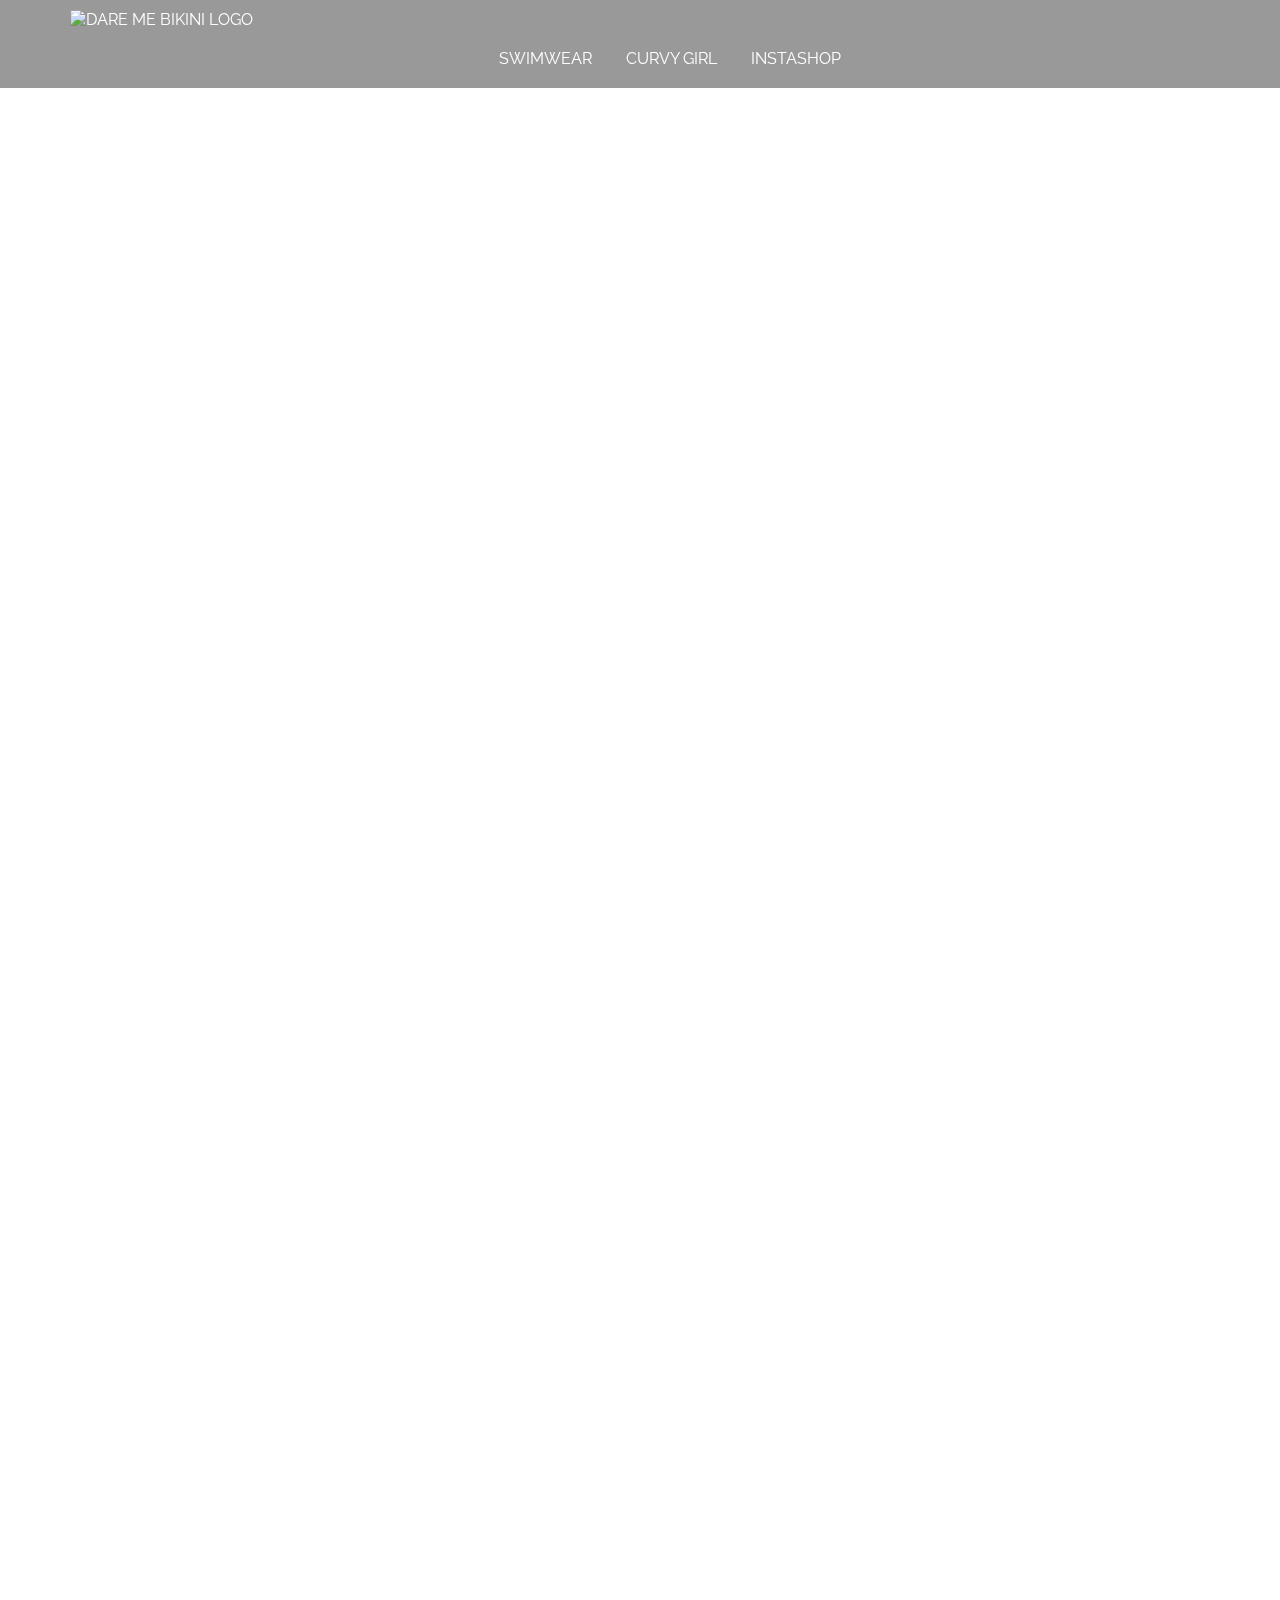
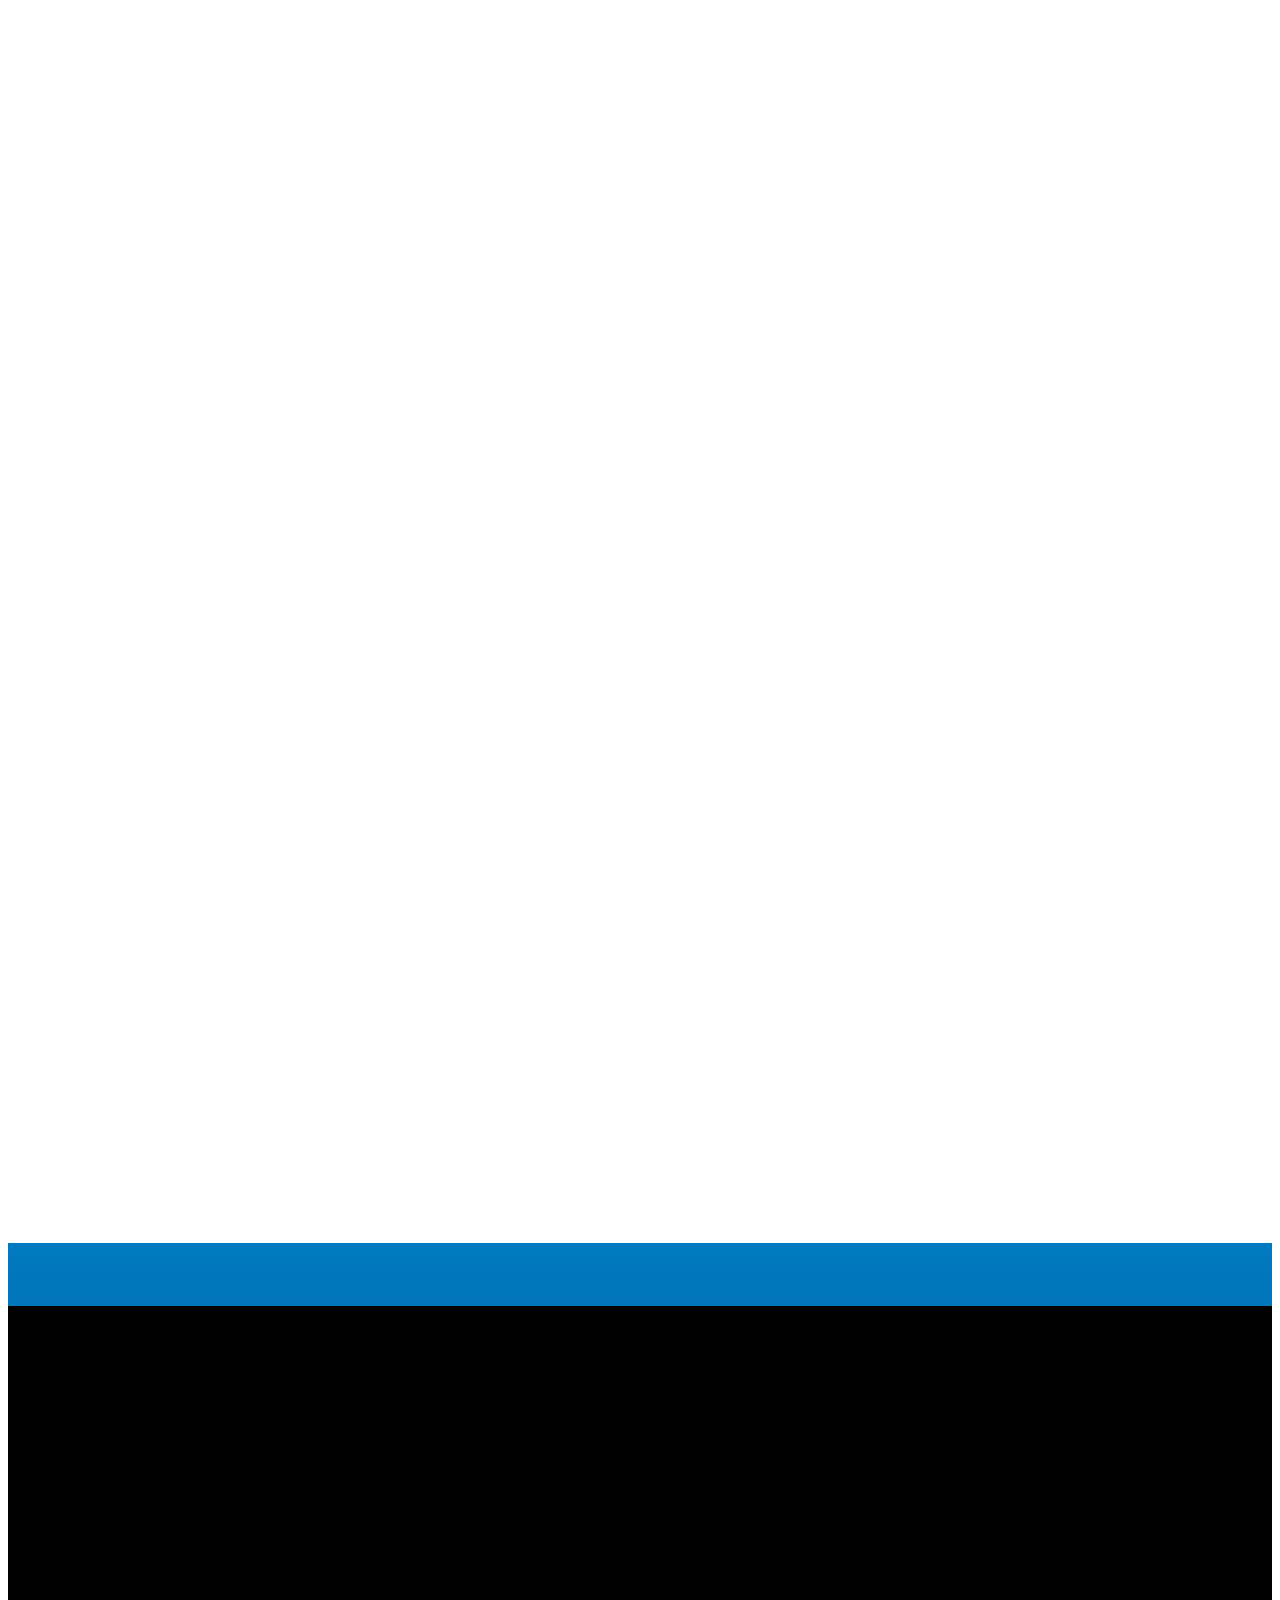
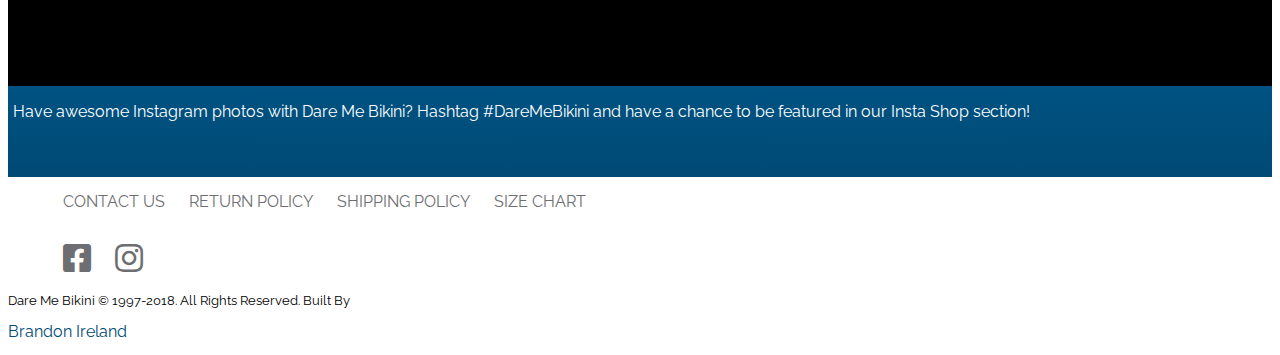
==== index.html @ 08efe402 "First commit, Dare Me Bikini front page" ====
<!DOCTYPE html>
<html lang="en">

<head>
    <link rel="apple-touch-icon" sizes="180x180" href="assets/logos/favicon/apple-touch-icon.png">
    <link rel="icon" type="image/png" sizes="32x32" href="assets/logos/favicon/favicon-32x32.png">
    <link rel="icon" type="image/png" sizes="16x16" href="assets/logos/favicon/favicon-16x16.png">
    <link rel="manifest" href="assets/logos/favicon/site.webmanifest">
    <link rel="mask-icon" href="assets/logos/favicon/safari-pinned-tab.svg" color="#b9cdea">
    <meta charset="utf-8">
    <meta name="viewport" content="width=device-width, initial-scale=1, shrink-to-fit=no" />
    <meta name="msapplication-TileColor" content="#da532c" />
    <meta name="theme-color" content="#b9cdea" />
    <meta name="description" content="Custom made Swimwear and Accessories from Dare Me Bikini" />
    <meta name="keywords" content="DareMeBikini" />
    <title> Dare Me Bikini | Custom Swimwear and Accessories</title>

    <link rel="stylesheet" type="text/css" href="resources/css/styles.css">
    <link rel="stylesheet" type="text/css" href="vendors/css/swiper.min.css">
    <link rel="stylesheet" type="text/css" href="vendors/css/animate.css">
    <link rel="stylesheet" type="text/css" href="vendors/css/bootstrap.min.css">
    <link href='https://fonts.googleapis.com/css?family=Raleway:500,400,300,200,100' rel='stylesheet' type='text/css'>
    <link href="https://use.fontawesome.com/releases/v5.0.8/css/all.css" rel="stylesheet">

</head>

<body>
    <div class="container-fluid">
        <nav id="#navBar" class="topnav overlay">
            <div class="justify-content-center">
                <div id="mobile-nav-icon" onclick="mobileNav()" class="fpm">
                    <span></span>
                    <span></span>
                    <span></span>
                    <span></span>
                </div>
                <div class="row justify-content-center">
                    <a href="index.html"><img src="assets/logos/headerlongwhite1.png" class="img-fluid img-main" alt="Dare Me Bikini Logo"></a>
                   <a href="index.html"><img src="assets/logos/headerwhite.png" class="logo-mini" alt="Dare Me Bikini Logo Square"></a>
                </div>
                <div class="row">
                    <ul class="main-nav">
                        <!-- <li>
                            <a href="exclusives.html">Exclusives</a>
                        </li> -->
                        <li>
                            <a href="shop.html">Swimwear</a>
                        </li>
                        <li>
                            <a href="curvy-girl.html">Curvy Girl</a>
                        </li>
                        <li>
                            <a href="insta-shop.html">InstaShop</a>
                        </li>
                        <!-- <li>
                            <a href="on-sale.html">On Sale</a>
                        </li>
                        <li>
                            <a href="press.html">Press</a>
                        </li> -->
                    </ul>
                </div>
            </div>
            <div id="mySidenav" class="fps sidenav">
                <a href="exclusives.html">Exclusives</a>
                <a href="shop.html">Swimwear</a>
                <a href="curvy-girl.html">Curvy Girl</a>
                <a href="instashop.html">InstaShop</a>
                <a href="sale.html">On Sale</a>
                <a href="press.html">Press</a>
            </div>
        </nav>
    </div>
    
    <div class="container-fluid">
        <div class="row">
            <div class="swiper-container">
                <div class="swiper-wrapper striper">
                    <a href="store/exclusives.html" class="swiper-slide bg-1 img-fluid"></a>
                    <a href="store/swimwear.html" class="swiper-slide bg-2 img-fluid"></a>
                    <a href="store/curvy-girl.html" class="swiper-slide bg-3 img-fluid"></a>
                    <a href="store/on-sale.html" class="swiper-slide bg-4 img-fluid"></a>
                    <a href="store/insta-shop.html" class="swiper-slide bg-5 img-fluid"></a>
                </div>
            </div>
            <div class="swiper-pagination"></div>
            <div class="swiper-button-next swiper-button-next1"></div>
            <div class="swiper-button-prev swiper-button-prev1"></div>
            <div class="text-center col-12 above js-fade fade-in is-paused">
                <img class="img-fluid" src="assets/img/coming-soon.png" alt="">
            </div>
        </div>
    </div>
     <div class="container-fluid mt-10 shop-section" style="height:90vh;">
        <div class="row h-100 align-items-center grid">
            <div class="col-12 above text-center">
              <a href="store/insta-shop.html">
                    <img id="animateShop" src="assets/img/newarrivalsbgdown.png" alt="New Arrivals section" class="img-fluid animatePhoto">
                </a>
            </div>
            <div class="col-12 col-md-6 above text-center pb-5 animatePhoto" id="animatePhoto1">
                <a href="">
                    <img src="assets/demoimg/ph1.JPG" alt="" class="img-fluid">
                </a>
                <a href="" class="arrivals-button">SHOP IT.</a>
            </div>
            <div class="col-12 col-md-6 above text-center pb-5 animatePhoto" id="animatePhoto2">
                <a href="">
                        <img src="assets/demoimg/ph2.JPG" alt="" class="img-fluid">
                </a>
                <a href="" class="arrivals-button">SHOP IT.</a>
            </div>
        </div>
    </div>
    <div  class="container-fluid bg-5 striper1" style="height:100vh;">
    </div>
    <div class="insta-shop">
        <div class="container-fluid mt-5 pt-4">
            <div class="row justify-content-center mb-5 mt-5">
                <a href="store/insta-shop.html">
                    <img id="animateShopLook" src="assets/img/shop-the-look.png" alt="Instagram-shop section" class="img-fluid animatePhoto">
                </a>

            </div>
        </div>
        <div>
            <div class="s2">
                <div class="swiper-wrapper clearfix">
                    <div class="carousel-slide swiper-slide insta-photo">
                        <a href="">
                            <img src="assets/demoimg/dm1.jpg" alt="" class="img-fluid">
                        </a>
                        <a href="" class="insta-button">SHOP IT.</a>
                    </div>
                    <div class="carousel-slide swiper-slide insta-photo">
                        <a href="">
                            <img src="assets/demoimg/dm2.jpg" alt="" class="img-fluid">
                        </a>
                        <a href="" class="insta-button">SHOP IT.</a>
                    </div>
                    <div class="carousel-slide swiper-slide insta-photo">
                        <a href="">
                            <img src="assets/demoimg/dm3.jpg" alt="" class="img-fluid">
                        </a>
                        <a href="" class="insta-button">SHOP IT.</a>
                    </div>
                    <div class="carousel-slide swiper-slide insta-photo">
                        <a href="">
                            <img src="assets/demoimg/dm4.jpg" alt="" class="img-fluid">
                        </a>
                        <a href="" class="insta-button">SHOP IT.</a>
                    </div>
                    <div class="carousel-slide swiper-slide insta-photo">
                        <a href="">
                            <img src="assets/demoimg/dm5.jpg" alt="" class="img-fluid">
                        </a>
                        <a href="" class="insta-button">SHOP IT.</a>
                    </div>
                    <div class="carousel-slide swiper-slide insta-photo">
                        <a href="">
                            <img src="assets/demoimg/dm6.jpg" alt="" class="img-fluid">
                        </a>
                        <a href="" class="insta-button" id="">SHOP IT.</a>
                    </div>
                    <div class="carousel-slide swiper-slide insta-photo">
                        <a href="">
                            <img src="assets/demoimg/dm7.jpg" alt="" class="img-fluid">
                        </a>
                        <a href="" class="insta-button" id="">SHOP IT.</a>
                    </div>
                    <div class="carousel-slide swiper-slide insta-photo">
                        <a href="">
                            <img src="assets/demoimg/dm8.jpg" alt="" class="img-fluid">
                        </a>
                        <a href="" class="insta-button" id="">SHOP IT.</a>
                    </div>
                    <div class="carousel-slide swiper-slide insta-photo">
                        <a href="">
                            <img src="assets/demoimg/dm9.jpg" alt="" class="img-fluid">
                        </a>
                        <a href="" class="insta-button" id="">SHOP IT.</a>
                    </div>
                    <div class="carousel-slide swiper-slide insta-photo">
                        <a href="">
                            <img src="assets/demoimg/dm10.jpg" alt="" class="img-fluid">
                        </a>
                        <a href="" class="insta-button" id="">SHOP IT.</a>
                    </div>
                    <div class="carousel-slide swiper-slide insta-photo">
                        <a href="">
                            <img src="assets/demoimg/dm11.jpg" alt="" class="img-fluid">
                        </a>
                        <a href="" class="insta-button" id="">SHOP IT.</a>
                    </div>
                    <div class="carousel-slide swiper-slide insta-photo">
                        <a href="">
                            <img src="assets/demoimg/dm12.jpg" alt="" class="img-fluid">
                        </a>
                        <a href="" class="insta-button" id="">SHOP IT.</a>
                    </div>
                    <div class="carousel-slide swiper-slide insta-photo">
                        <a href="">
                            <img src="assets/demoimg/dm13.jpg" alt="" class="img-fluid">
                        </a>
                        <a href="" class="insta-button" id="">SHOP IT.</a>
                    </div>
                    <div class="carousel-slide swiper-slide insta-photo">
                        <a href="">
                            <img src="assets/demoimg/dm14.jpg" alt="" class="img-fluid">
                        </a>
                        <a href="" class="insta-button" id="">SHOP IT.</a>
                    </div>
                    <div class="carousel-slide swiper-slide insta-photo">
                        <a href="">
                            <img src="assets/demoimg/dm15.jpg" alt="" class="img-fluid">
                        </a>
                        <a href="" class="insta-button" id="">SHOP IT.</a>
                    </div>
                    <div class="carousel-slide swiper-slide insta-photo">
                        <a href="">
                            <img src="assets/demoimg/dm16.jpg" alt="" class="img-fluid">
                        </a>
                        <a href="" class="insta-button" id="">SHOP IT.</a>
                    </div>
                    <div class="carousel-slide swiper-slide insta-photo">
                        <a href="">
                            <img src="assets/demoimg/dm17.jpg" alt="" class="img-fluid">
                        </a>
                        <a href="" class="insta-button" id="">SHOP IT.</a>
                    </div>
                    <div class="carousel-slide swiper-slide insta-photo">
                        <a href="">
                            <img src="assets/demoimg/dm18.jpg" alt="" class="img-fluid">
                        </a>
                        <a href="" class="insta-button" id="">SHOP IT.</a>
                    </div>
                    <div class="carousel-slide swiper-slide insta-photo">
                        <a href="">
                            <img src="assets/demoimg/dm19.jpg" alt="" class="img-fluid">
                        </a>
                        <a href="" class="insta-button" id="">SHOP IT.</a>
                    </div>
                </div>

                <div class="swiper-button-next swiper-button-next2 swiper-button-white"></div>
                <div class="swiper-button-prev swiper-button-prev2 swiper-button-white"></div>
            </div>
        </div>
        <div class="container-fluid">
            <div class="row insta-shop-text mt-5">
                <p class="container-fluid text-center">Have awesome Instagram photos with Dare Me Bikini? Hashtag #DareMeBikini and have a chance to be featured
                    in our Insta Shop section!</p>
            </div>
        </div>
    </div>

    <footer class="container-fluid pt-md-5 footer">
        <div class="row justify-content-center">
            <ul class="list-unstyled inline text-center">
                <li>
                    <a href="contact-us.html">Contact Us</a>
                </li>
                <li>
                    <a href="returns.html">Return Policy</a>
                </li>
                <li>
                    <a href="shipping-policy.html">Shipping Policy</a>
                </li>
                <li>
                    <a href="size-chart.html">Size Chart</a>
                </li>
                
            </ul>
        </div>
        <div class="row justify-content-center">
            <ul class="list-unstyled inline">
                <li>
                    <a href="https://www.facebook.com/daremebikini/">
                        <i class="fab fa-facebook-square fa-2x"></i>
                    </a>
                </li>
                <li>
                    <a href="https://www.instagram.com/daremebikini/">
                        <i class="fab fa-instagram fa-2x"></i>
                    </a>
                </li>
            </ul>
        </div>
        <div class="row justify-content-center">
            <div class="text-center">
                <small class="d-block mb-3 mt-3">Dare Me Bikini &copy; 1997-2018. All Rights Reserved. Built By
                   <p><a class="brandon" href="http://www.brandonsireland.com">Brandon Ireland</a></p> 
                </small>
            </div>
        </div>
    </footer>
    <script src="vendors/js/swiper.min.js"></script>
    <script src="https://code.jquery.com/jquery-3.2.1.slim.min.js" integrity="sha384-KJ3o2DKtIkvYIK3UENzmM7KCkRr/rE9/Qpg6aAZGJwFDMVNA/GpGFF93hXpG5KkN" crossorigin="anonymous"></script>
    <script src="https://cdnjs.cloudflare.com/ajax/libs/popper.js/1.12.9/umd/popper.min.js" integrity="sha384-ApNbgh9B+Y1QKtv3Rn7W3mgPxhU9K/ScQsAP7hUibX39j7fakFPskvXusvfa0b4Q" crossorigin="anonymous"></script>
    <script src="vendors/js/bootstrap.min.js"></script>
    <script src="vendors/js/noframework.waypoints.min.js"></script>
    <script src="resources/js/script.js"></script>
</body>

</html>
---- resources/css/styles.css ----
/**************************************************/
/*              TABLE OF CONTENTS                

1. BASICS
2. REUSABLE COMPONTENTS
 2.1 Headings
 2.2 Paragraphs
 2.3 Icons
    2.3.1 Social Icons
 2.4 Links 
 2.5 Buttons
3. HEADER
 3.1 Main Navigation
 3.2 Sticky Navigation
 3.3 Mobile Navigation  
4. BODY
5. FOOTER

*/

/* Sand E6AC5E */
/* Dark Sand CC9954 */
/* Lighter Ocean 007AC1 */
/* Deep Ocean 004A75 */


/**************************************************/
/*                    BASICS                      */
/**************************************************/
body{
    font-family:'Raleway' !important;
}

.clearfix {zoom: 1;}
.clearfix:after {
    content: '.';
    clear: both;
    display: block;
    height: 0;
    visibility: hidden;
}

.logo{
 width: 332px;
 padding: 10px;
 margin-left: auto;
 margin-right: auto;
 display: block;
}
.logo:focus,
.logo-mini{
    outline: 0;
}

.logo-mini{
    display: none;
    height: 60px;
    width: auto;
    margin:auto;
    margin-bottom:10px;
    margin-top:8px;
}

/**************************************************/
/*              REUSABLE COMPONENTS               */
/**************************************************/

  .shop-section {
      background: #fff;
  }

  .above{
    z-index: 1;
  }

  .bf{
    position: relative;
  }

/*                   Headings                     */
/**************************************************/

h2,
h3{
    font-weight: 300;
}
h3{
    text-transform: uppercase;
}


/*                  Paragraphs                    */
/**************************************************/

a{
    font-size: 16px;
}

a:link,
a:visited{
    color:#fff;
    text-transform: uppercase;
    text-decoration: none;
    padding-bottom: 1px;
}

a:hover,
a:active {
    color:#004A75;
    background-color: -webkit-linear-gradient(to bottom, #007AC1, #004A75); 
    background-color: linear-gradient(to bottom, #007AC1, #004A75);   
}

/*                 Social Icons                   */
/**************************************************/


.fa-facebook-square:active,
.fa-facebook-square:hover{
    color:#3B5998;
}

.fa-instagram:active,
.fa-instagram:hover{
    color:#fccc63;
}

.fa-pinterest:active,
.fa-pinterest:hover{
    color:#bd081c;
}

/*                    Links                       */
/**************************************************/

/*                   Buttons                      */
/**************************************************/


/*              Insta Shop Buttons                */

.insta-button{
    background-color: transparent;
    display:none;
    border: 1px solid #fff;
    color:#fff;
    padding: 8px 26px;
    text-align: center;
    text-decoration: none;
    font-size: 16px;
    margin: 4px 2px;
    position: absolute !important;
    padding-bottom: 8px !important;
}

a:hover + .insta-button, .insta-button:hover {
    display:inline-block;
    cursor: pointer;
    text-decoration: none;
    color: #fff;
}
/**************************************************/
/*                   HEADER                       */
/**************************************************/
.col-12.above.js-fade.fade-in{
    position: absolute !important;
    top: 10%;
}
    
    @keyframes fadeIn {
        to {
          opacity: 1;
        }
      }
      
      .fade-in {
        opacity: 0;
        animation: fadeIn 1.3s ease-in 1 forwards;
      }
      
      .is-paused {
        animation-play-state: paused;
      }

/*                Swiper Carousel                 */
/**************************************************/

.swiper-container {
    width: 100%;
    height:125vh;
}

/*              Head Images Caurosel             */
/**************************************************/

.striper{
  position: absolute !important;
  top: 0;
  bottom: 0;
  right: 0;
  left: 0;
  width: 100%;
  height: 100%;
  transform: skewY(-6deg) !important;
  transform-origin: top left;
}
.striper1{
    position: absolute !important;
    top: 0;
    bottom: 0;
    right: 0;
    left: 0;
    width: 100%;
    height: 100%;
    transform: skewY(-6deg) !important;
    transform-origin: top right;
  }

.bg-1,
.bg-2,
.bg-3,
.bg-4,
.bg-5{
    background-size: cover;
    background-position: center;
}

.bg-1{
    background-image: url(../../assets/demoimg/bg1.jpg);
}
.bg-2{
    background-image: url(../../assets/demoimg/bg2.jpg);
}
.bg-3{
    background-image: url(../../assets/demoimg/bg3.jpg);
}
.bg-4 {
    background-image: url(../../assets/demoimg/bg4.jpg);
}
.bg-5 {
    background-image: url(../../assets/demoimg/bg5.jpg);
    position: relative !important;
}

.dimmed {
    position: relative;
  }
  
  .dimmed:after {
    content: " ";
    z-index: 1;
    display: block;
    position: absolute;
    height: 100%;
    top: 0;
    left: 0;
    right: 0;
    background: rgba(0, 0, 0, 0.3);
  }

  .swiper-pagination-bullet-active {
    opacity: 1;
    background: #b9cdea !important;
  }

/*                Main Navigation                 */
/**************************************************/

.overlay {  
    width: 100%;
    position: fixed;
    z-index: 2;
    left: 0;
    top: 0;
    background-color: rgba(0,0,0, 0.4); 
    transition: 0.5s; 
    padding:10px;
}


.main-nav {
    list-style: none; 
    margin-top:20px;
    margin-left: auto;
    margin-right: auto;
    margin-bottom:10px;
    display: block;
    text-align: center;
    
}

.main-nav li {
    display:inline-block;
    margin-right: 15px;
    margin-left: 15px;
}

.main-nav li a:link,
.main-nav li a:visited {
    padding: 8px 0;
    color: #fff;
    border-bottom: none;
}

.main-nav li a:hover,
.main-nav li a:active {
    color:#007AC1;
    border-bottom: none;
    text-decoration: none;
}


/*              Sticky Navigation                 */
/**************************************************/


.sticky {
    position: fixed;
    top: 0;
    left: 0;
    width: 100%;
    background-color: rgba(0, 0, 0, 0.4);
    box-shadow: 0 2px 2px #efefef07;
    z-index: 9999;
    padding: 10px;
}


.sticky .main-nav li a:link,
.sticky .main-nav li a:visited {
    color: #fff;
}

.sticky .main-nav li a:active,
.sticky .main-nav li a:hover {
    color: #007AC1;
    border-bottom: none;
    text-decoration: none;
}

#navBar{
    overflow: hidden;
}


/*              Mobile Navigation                 */
/**************************************************/

/* https://codepen.io/designcouch/pen/Atyop */

.fpm span{
    background: #fff;
}

#mobile-nav-icon {
    width:50px;
    float: left;
    margin-left: 10px;
    margin-top: 17px;
    -webkit-transform: rotate(0deg);
    -moz-transform: rotate(0deg);
    -o-transform: rotate(0deg);
    transform: rotate(0deg);
    -webkit-transition: .5s ease-in-out;
    -moz-transition: .5s ease-in-out;
    -o-transition: .5s ease-in-out;
    transition: .5s ease-in-out;
    cursor: pointer;
}
  
  #mobile-nav-icon span {
    display: none;
    position: absolute;
    height: 4px;
    width: 100%;
    /* background: #fff; */
    border-radius: 9px;
    opacity: 1;
    left: 0;
    -webkit-transform: rotate(0deg);
    -moz-transform: rotate(0deg);
    -o-transform: rotate(0deg);
    transform: rotate(0deg);
    -webkit-transition: .25s ease-in-out;
    -moz-transition: .25s ease-in-out;
    -o-transition: .25s ease-in-out;
    transition: .25s ease-in-out;
  }
  
  #mobile-nav-icon span:nth-child(1) {
    top: 0px;
  }
  
  #mobile-nav-icon span:nth-child(2),#mobile-nav-icon span:nth-child(3) {
    /* top: 18px; */
    top: 13px;
  }
  
  #mobile-nav-icon span:nth-child(4) {
    /* top: 36px; */
    top: 26px;
  }
  
  #mobile-nav-icon.open span:nth-child(1) {
    top: 18px;
    width: 0%;
    left: 50%;
  }
  
  #mobile-nav-icon.open span:nth-child(2) {
    -webkit-transform: rotate(45deg);
    -moz-transform: rotate(45deg);
    -o-transform: rotate(45deg);
    transform: rotate(45deg);
  }
  
  #mobile-nav-icon.open span:nth-child(3) {
    -webkit-transform: rotate(-45deg);
    -moz-transform: rotate(-45deg);
    -o-transform: rotate(-45deg);
    transform: rotate(-45deg);
  }
  
  #mobile-nav-icon.open span:nth-child(4) {
    top: 18px;
    width: 0%;
    left: 50%;
  }

/*                 Side Nav                       */
/**************************************************/
.fps{
    background-color:#fff;
}
.sidenav {
    height: 100%;
    width: 0;
    position: fixed;
    z-index: 100;
    top: 96px;
    left: 0;
    overflow: hidden;
    transition: 0.5s;
    padding-top: 60px;
}

.sidenav a {
    padding: 8px 8px 8px 32px;
    text-decoration: none;
    font-size: 25px;
    color: #818181;
    display: block;
    transition: 0.3s;
}

.sidenav a:hover {
    color: #007AC1;
}

.sidenav .closebtn {
    position: absolute;
    top: 0;
    right: 25px;
    font-size: 36px;
    margin-left: 50px;
}

@media screen and (max-height: 450px) {
  .sidenav {padding-top: 15px;}
  .sidenav a {font-size: 18px;}
}


/**************************************************/
/*                    FOOTER                      */
/**************************************************/

.inline,
.inline li,
.inline li a{
    margin: 5px;
    display:inline-block;
    font-weight: 400;
    color:#6d6e71;
}

.inline li a:hover,
.inline li a:active{
    text-decoration: none;
    color:#007AC1;
}

small a:hover{
    text-decoration: none;
    color:#007AC1;
}
.brandon {
    color: #004A75 !important;
    text-transform: none !important;
}


/*************************************************/
/*             New Arrivals Section              */
/*************************************************/

.animatePhoto{
    opacity: 0;
    -webkit-animation-duration: 1s;
    animation-duration: 1s;
    margin: 0;
	overflow: hidden;
    
}
.animatePhoto .animated {
    opacity: 1;
}

.animatePhoto img{
    opacity: 1;
	height: auto;
	-webkit-transform: scale(0.95);
	-ms-transform: scale(0.95);
	transform: scale(0.95);
	-webkit-transition: -webkit-transform 0.5s, opacity 0.5s;
	transition: transform 0.5s, opacity 0.5s;
}

.animatePhoto img:hover{
    opacity: 0.7;
	-webkit-transform: scale(1.03);
	-ms-transform: scale(1.03);
	transform: scale(1.03);
}

/* New Arrivals Button */
.arrivals-button{
    background-color: transparent;
    display:none;
    border: 1px solid #fff;
    color:#fff;
    padding: 8px 26px;
    text-align: center;
    text-decoration: none;
    font-size: 16px;
    margin: 4px 2px;
    position: absolute !important;
    padding-bottom: 8px !important;
}

a:hover + .arrivals-button, .arrivals-button:hover {
    display:inline-block;
    cursor: pointer;
    text-decoration: none;
    color: #fff;
    top:45%;
    left:45%;
}

/*************************************************/
/*              Insta Shop Section               */
/*************************************************/

.insta-shop{
    padding-top: 40px;
    padding-bottom: 40px;
    background: #004A75; /* fallback for old browsers */
    background: -webkit-linear-gradient(to bottom, #007AC1, #004A75); 
    background: linear-gradient(to bottom, #007AC1, #004A75);   
}

.insta-shop-text{
    color: #fff;
    margin: 5px
    }

/* Insta Shop Carousel */
.s2 {
    width: 100%;
    height: 100%;
    overflow-x: hidden;
  }

.carousel-slide{
    text-align: center;
    font-size: 18px;
    background: #fff;
    display: -webkit-box;
    display: -ms-flexbox;
    display: -webkit-flex;
    display: flex;
    -webkit-box-pack: center;
    -ms-flex-pack: center;
    -webkit-justify-content: center;
    justify-content: center;
    -webkit-box-align: center;
    -ms-flex-align: center;
    -webkit-align-items: center;
    align-items: center;
  } 
  .carousel-slide img{
	opacity: 0.7;
	width: 100%;
	height: auto;
	-webkit-transform: scale(1.15);
	-ms-transform: scale(1.15);
	transform: scale(1.15);
	-webkit-transition: -webkit-transform 0.5s, opacity 0.5s;
	transition: transform 0.5s, opacity 0.5s;
}

.carousel-slide img:hover{
	opacity: 1;
	-webkit-transform: scale(1.03);
	-ms-transform: scale(1.03);
	transform: scale(1.03);
}

.insta-photo {
	width: 100%;
	margin: 0;
	overflow: hidden;
	background-color: #000;
}

.clearfix {zoom: 1}
.clearfix:after {
	content: '.';
	clear: both;
	display: block;
	height: 0;
	visibility: hidden;
}

/*************************************************/
/*            Boiler Plate Pages                 */
/*************************************************/

.overlay-b {
    width: 100%;
    z-index: 2;
    left: 0;
    top: 0;
    transition: 0.5s; 
    padding:10px;
    border-bottom: 1px solid #000;
}

.boiler-styles.main-nav li a:link,
.boiler-styles.main-nav li a:visited{
    color:#000;
}


.boiler-styles.main-nav li a:hover,
.boiler-styles.main-nav li a:active {
    color:#007AC1;
    border-bottom: none;
    text-decoration: none;
}

.bps{
    background-color:#000;
}
.bpm span{
    background: #000;
}

.bpf{
    border-top:1px solid #000;
    
}

/*************************************************/
/*                Contact Us Page                */
/*************************************************/
.map-box {
	width: 100%;
	height: 630px;
	position: relative;
	
}

.map {
	width: 100%;
	height: 630px;
	position: relative;
	z-index: 0;
}

.form-box {
	width: 50%;
	position: absolute;
	top: 0;
	right: 0;
	background-color: rgba(255, 255, 255, 0.8);
	height: 630px;
	padding-top: 40px;
	z-index: 10;
}

/*************************************************/
/*                Media Queries                  */
/*************************************************/


@media only screen and (max-width: 790px) {
          
    .main-nav { display: none; }
    #mobile-nav-icon span {display: block !important;}
  
    .sticky .main-nav { margin-top: 10px; }

    .sticky .main-nav li a:link,
    .sticky .main-nav li a:visited { padding: 10px 0; }
    .sticky .mobile-nav-icon { margin-top: 10px; }
    .sticky .mobile-nav-icon i { color: #555; }
    
    .sticky {
        border-bottom-left-radius: 0;
        border-bottom-right-radius: 0;
    }
    
}

@media only screen and (max-width: 767px) {
    .map-box {
        width: 100%;
        height: auto;
        position: relative;
        
    }
    
    .map {
        width: 100%;
        height: 300px;
        position: relative;
        z-index: 0;
    }
    
    .form-box {
        width: 100%;
        position: relative;
        
        height: auto;
        padding: 30px 0;
        
    }
    
    }

/* Phones: from 0 to 480px */
@media only screen and (max-width: 480px) {

    .col-12.above.js-fade.fade-in{
        top: 25%;
    }

    .sticky .img-fluid { display: none; }
    .sticky .logo-mini { display: block; }

    .img-main   {display: none;}
    .logo-mini { display: block; }

    .main-nav {
        float: left;
        margin-top: 30px;
        margin-left: 25px;
    }
    
    .main-nav li {
        display: block;
    }
    
    .main-nav li a:link,
    .main-nav li a:visited {
        display: block;
        border: 0;
        padding: 10px 0;
        font-size: 100%;
    }
}
@media only screen and (max-width: 330px) {
    .logo{
        width: 244px;
    }
}
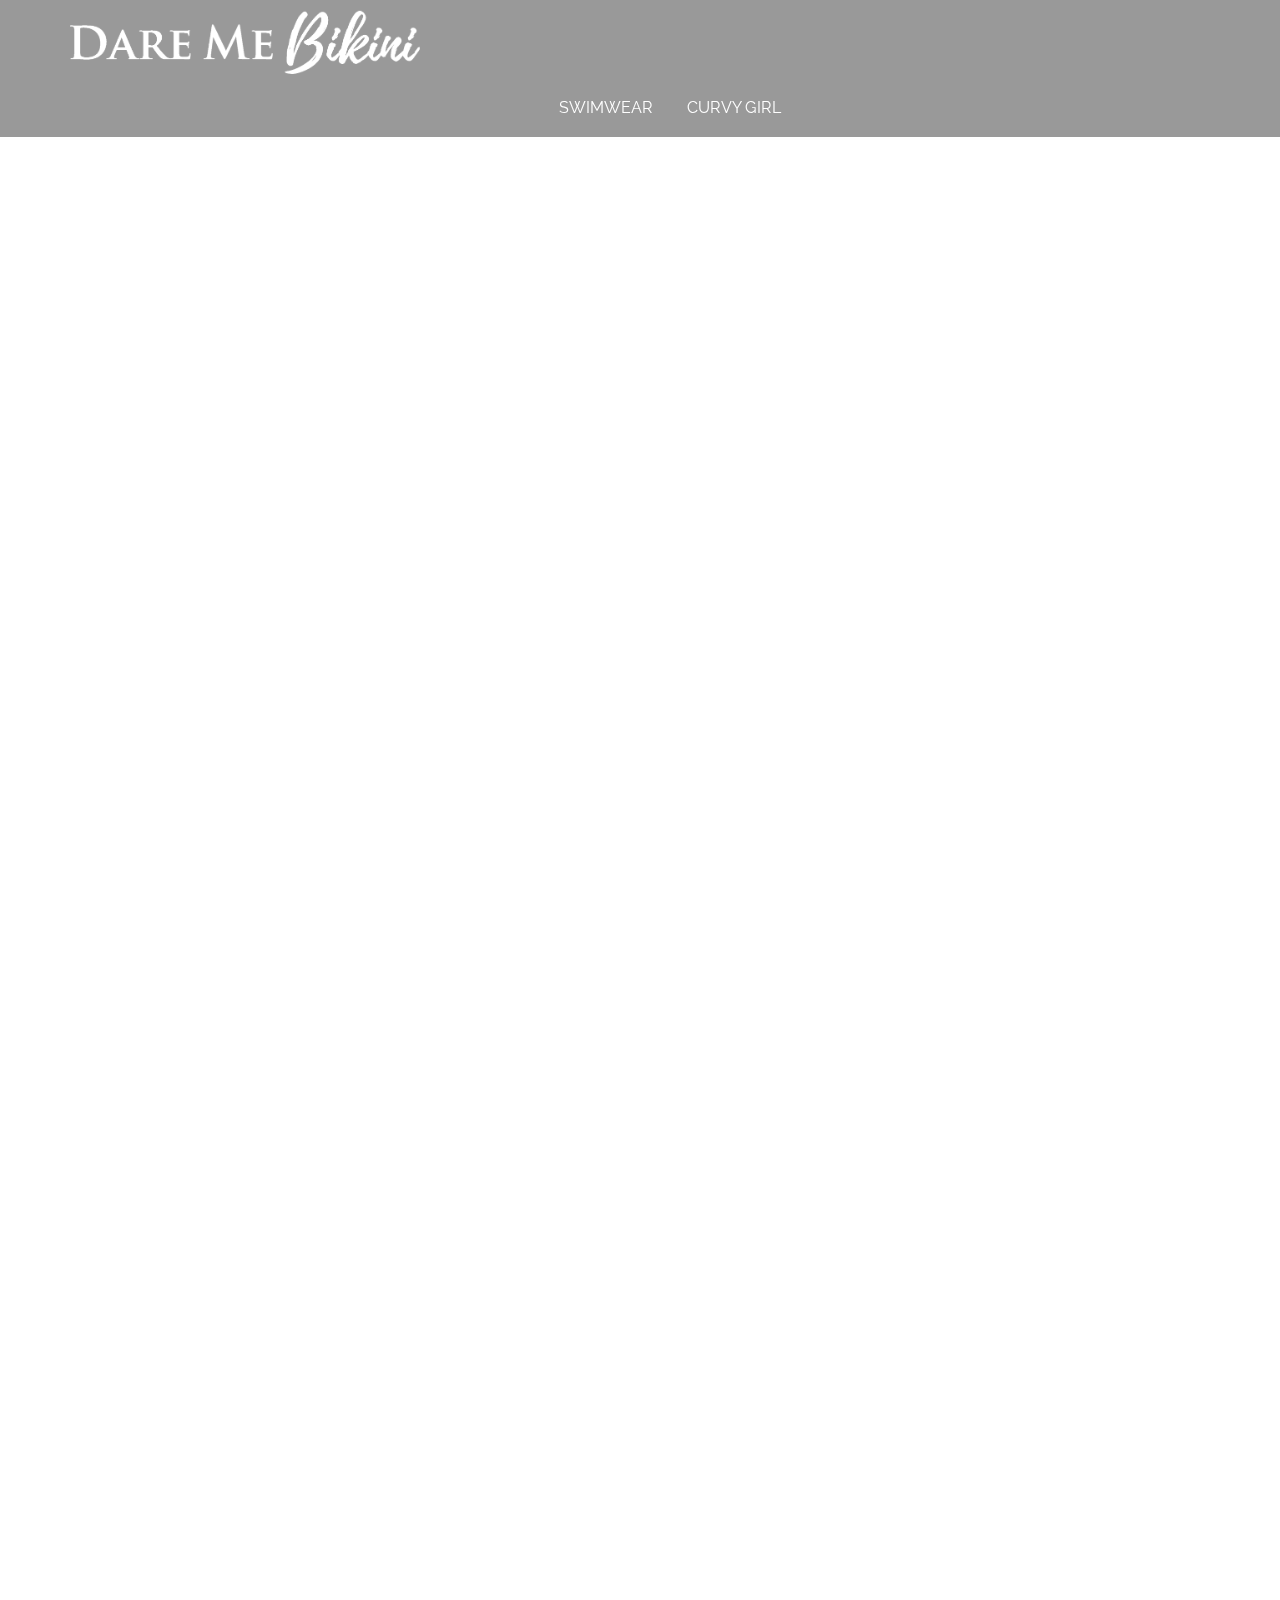
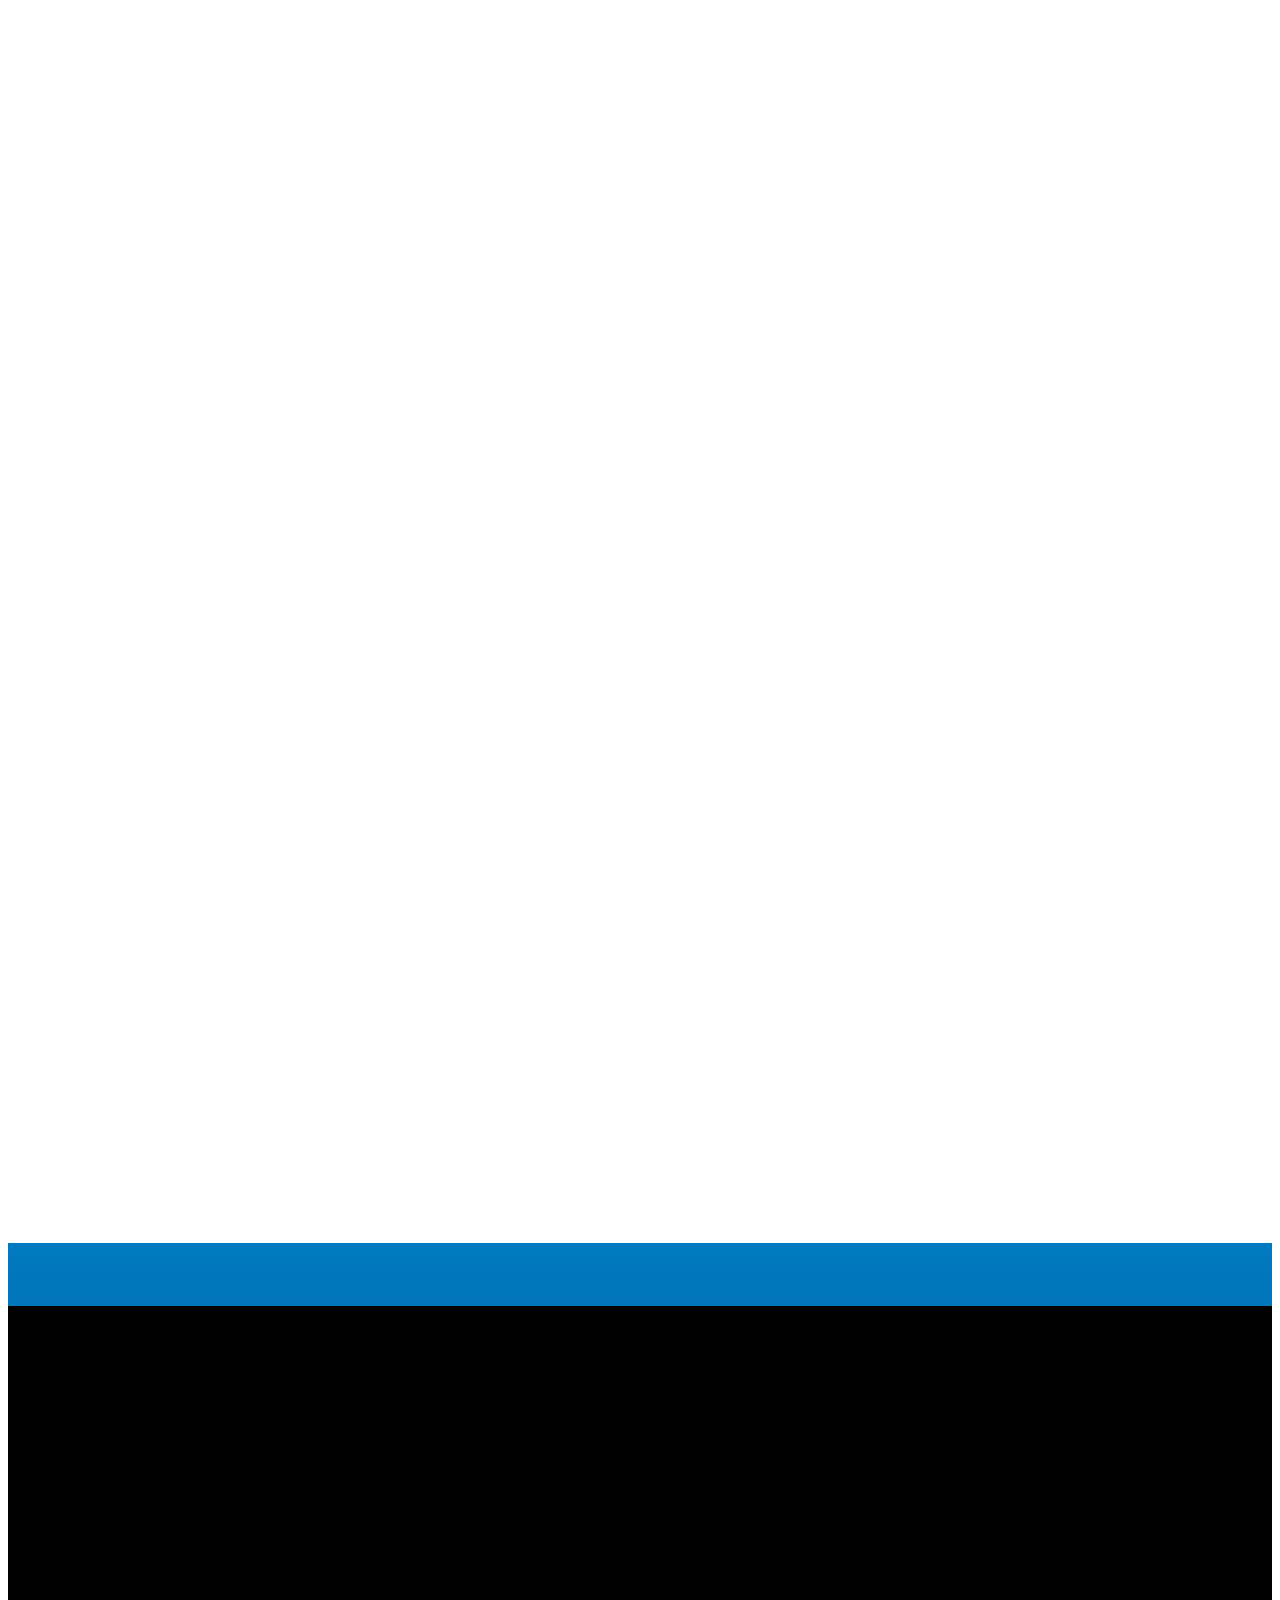
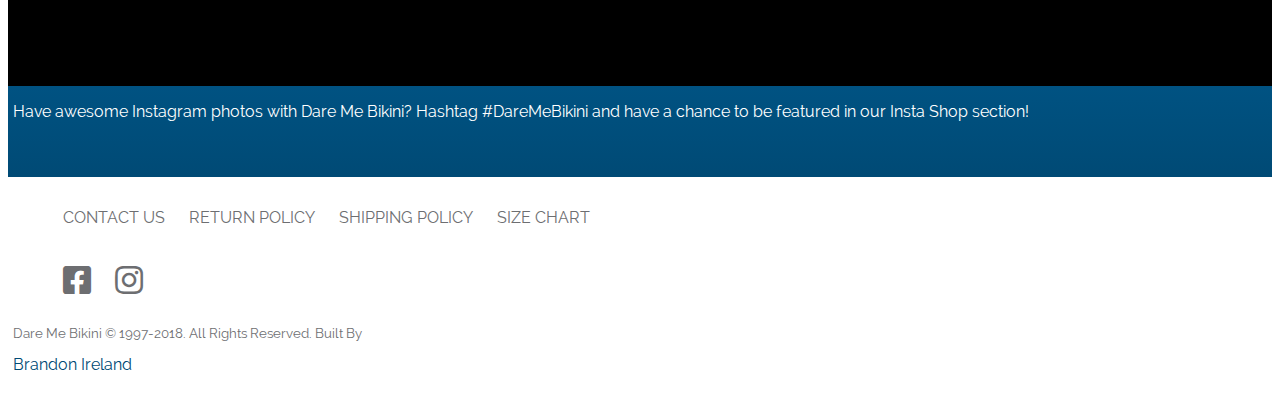
==== commit c048bc9a: "changed css to scss" ====
--- a/index.html
+++ b/index.html
@@ -15,12 +15,14 @@
     <meta name="keywords" content="DareMeBikini" />
     <title> Dare Me Bikini | Custom Swimwear and Accessories</title>
 
-    <link rel="stylesheet" type="text/css" href="resources/css/styles.css">
     <link rel="stylesheet" type="text/css" href="vendors/css/swiper.min.css">
     <link rel="stylesheet" type="text/css" href="vendors/css/animate.css">
     <link rel="stylesheet" type="text/css" href="vendors/css/bootstrap.min.css">
     <link href='https://fonts.googleapis.com/css?family=Raleway:500,400,300,200,100' rel='stylesheet' type='text/css'>
     <link href="https://use.fontawesome.com/releases/v5.0.8/css/all.css" rel="stylesheet">
+
+    <!-- Sass -->
+    <link rel="stylesheet" href="resources/css/main.css">
 
 </head>
 
@@ -35,29 +37,28 @@
                     <span></span>
                 </div>
                 <div class="row justify-content-center">
-                    <a href="index.html"><img src="assets/logos/headerlongwhite1.png" class="img-fluid img-main" alt="Dare Me Bikini Logo"></a>
-                   <a href="index.html"><img src="assets/logos/headerwhite.png" class="logo-mini" alt="Dare Me Bikini Logo Square"></a>
+                    <a href="index.html" class="img-main" alt="home link">
+                        <svg xmlns="http://www.w3.org/2000/svg" xmlns:xlink="http://www.w3.org/1999/xlink" width="350" viewBox="0 0 1674 306" alt="Dare Me Bikini Logo">
+                            <image y="4" width="1673" height="302" xlink:href="[data-uri]"
+                            />
+                        </svg>
+                    </a>
+                    <a href="index.html" class="logo-mini">
+                        <svg xmlns="http://www.w3.org/2000/svg" xmlns:xlink="http://www.w3.org/1999/xlink" width="150" height="70" viewBox="0 0 918 603">
+                            <image x="2" width="916" height="602" xlink:href="[data-uri]"
+                            />
+                        </svg>
+                    </a>
+
                 </div>
                 <div class="row">
                     <ul class="main-nav">
-                        <!-- <li>
-                            <a href="exclusives.html">Exclusives</a>
-                        </li> -->
                         <li>
                             <a href="shop.html">Swimwear</a>
                         </li>
                         <li>
                             <a href="curvy-girl.html">Curvy Girl</a>
                         </li>
-                        <li>
-                            <a href="insta-shop.html">InstaShop</a>
-                        </li>
-                        <!-- <li>
-                            <a href="on-sale.html">On Sale</a>
-                        </li>
-                        <li>
-                            <a href="press.html">Press</a>
-                        </li> -->
                     </ul>
                 </div>
             </div>
@@ -71,7 +72,7 @@
             </div>
         </nav>
     </div>
-    
+
     <div class="container-fluid">
         <div class="row">
             <div class="swiper-container">
@@ -91,10 +92,10 @@
             </div>
         </div>
     </div>
-     <div class="container-fluid mt-10 shop-section" style="height:90vh;">
+    <div class="container-fluid mt-10 shop-section" style="height:90vh;">
         <div class="row h-100 align-items-center grid">
             <div class="col-12 above text-center">
-              <a href="store/insta-shop.html">
+                <a href="store/insta-shop.html">
                     <img id="animateShop" src="assets/img/newarrivalsbgdown.png" alt="New Arrivals section" class="img-fluid animatePhoto">
                 </a>
             </div>
@@ -106,13 +107,13 @@
             </div>
             <div class="col-12 col-md-6 above text-center pb-5 animatePhoto" id="animatePhoto2">
                 <a href="">
-                        <img src="assets/demoimg/ph2.JPG" alt="" class="img-fluid">
+                    <img src="assets/demoimg/ph2.JPG" alt="" class="img-fluid">
                 </a>
                 <a href="" class="arrivals-button">SHOP IT.</a>
             </div>
         </div>
     </div>
-    <div  class="container-fluid bg-5 striper1" style="height:100vh;">
+    <div class="container-fluid bg-5 striper1" style="height:100vh;">
     </div>
     <div class="insta-shop">
         <div class="container-fluid mt-5 pt-4">
@@ -269,7 +270,7 @@
                 <li>
                     <a href="size-chart.html">Size Chart</a>
                 </li>
-                
+
             </ul>
         </div>
         <div class="row justify-content-center">
@@ -289,14 +290,19 @@
         <div class="row justify-content-center">
             <div class="text-center">
                 <small class="d-block mb-3 mt-3">Dare Me Bikini &copy; 1997-2018. All Rights Reserved. Built By
-                   <p><a class="brandon" href="http://www.brandonsireland.com">Brandon Ireland</a></p> 
+                    <p>
+                        <a class="brandon" href="http://www.brandonsireland.com">Brandon Ireland</a>
+                    </p>
                 </small>
             </div>
         </div>
     </footer>
+
     <script src="vendors/js/swiper.min.js"></script>
-    <script src="https://code.jquery.com/jquery-3.2.1.slim.min.js" integrity="sha384-KJ3o2DKtIkvYIK3UENzmM7KCkRr/rE9/Qpg6aAZGJwFDMVNA/GpGFF93hXpG5KkN" crossorigin="anonymous"></script>
-    <script src="https://cdnjs.cloudflare.com/ajax/libs/popper.js/1.12.9/umd/popper.min.js" integrity="sha384-ApNbgh9B+Y1QKtv3Rn7W3mgPxhU9K/ScQsAP7hUibX39j7fakFPskvXusvfa0b4Q" crossorigin="anonymous"></script>
+    <script src="https://code.jquery.com/jquery-3.2.1.slim.min.js" integrity="sha384-KJ3o2DKtIkvYIK3UENzmM7KCkRr/rE9/Qpg6aAZGJwFDMVNA/GpGFF93hXpG5KkN"
+        crossorigin="anonymous"></script>
+    <script src="https://cdnjs.cloudflare.com/ajax/libs/popper.js/1.12.9/umd/popper.min.js" integrity="sha384-ApNbgh9B+Y1QKtv3Rn7W3mgPxhU9K/ScQsAP7hUibX39j7fakFPskvXusvfa0b4Q"
+        crossorigin="anonymous"></script>
     <script src="vendors/js/bootstrap.min.js"></script>
     <script src="vendors/js/noframework.waypoints.min.js"></script>
     <script src="resources/js/script.js"></script>
--- a/resources/css/main.css
+++ b/resources/css/main.css
@@ -0,0 +1,562 @@
+@font-face {
+  font-family: "Playlist-Script";
+  src: url("../../assets/fonts/Playlist-Script.eot?#iefix") format("embedded-opentype"), url("../../assets/fonts/Playlist-Script.woff2") format("woff2"), url("../../assets/fonts/Playlist-Script.woff") format("woff"), url("../../assets/fonts/Playlist-Script.ttf") format("truetype"), url("../../assets/fonts/Playlist-Script.svg#Playlist-Script") format("svg");
+  font-style: normal;
+  font-weight: normal; }
+
+@font-face {
+  font-family: "Raleway-Light";
+  src: url("../../assets/fonts/Raleway-Light.eot?#iefix") format("embedded-opentype"), url("../../assets/fonts/Raleway-Light.woff2") format("woff2"), url("../../assets/fonts/Raleway-Light.woff") format("woff"), url("../../assets/fonts/Raleway-Light.ttf") format("truetype"), url("../../assets/fonts/Raleway-Light.svg#Raleway-Light") format("svg");
+  font-style: normal;
+  font-weight: 300; }
+
+@font-face {
+  font-family: "Raleway-Regular";
+  src: url("../../assets/fonts/Raleway-Regular.eot?#iefix") format("embedded-opentype"), url("../../assets/fonts/Raleway-Regular.woff2") format("woff2"), url("../../assets/fonts/Raleway-Regular.woff") format("woff"), url("../../assets/fonts/Raleway-Regular.ttf") format("truetype"), url("../../assets/fonts/Raleway-Regular.svg#Raleway-Regular") format("svg");
+  font-style: normal;
+  font-weight: 400; }
+
+@font-face {
+  font-family: "Raleway-Medium";
+  src: url("../../assets/fonts/Raleway-Medium.eot?#iefix") format("embedded-opentype"), url("../../assets/fonts/Raleway-Medium.woff2") format("woff2"), url("../../assets/fonts/Raleway-Medium.woff") format("woff"), url("../../assets/fonts/Raleway-Medium.ttf") format("truetype"), url("../../assets/fonts/Raleway-Medium.svg#Raleway-Medium") format("svg");
+  font-style: normal;
+  font-weight: 500; }
+
+@font-face {
+  font-family: "Raleway-Bold";
+  src: url("../../assets/fonts/Raleway-Bold.eot?#iefix") format("embedded-opentype"), url("../../assets/fonts/Raleway-Bold.woff2") format("woff2"), url("../../assets/fonts/Raleway-Bold.woff") format("woff"), url("../../assets/fonts/Raleway-Bold.ttf") format("truetype"), url("../../assets/fonts/Raleway-Bold.svg#Raleway-Bold") format("svg");
+  font-style: normal;
+  font-weight: 700; }
+
+footer, footer ul.inline li, footer ul.inline li a {
+  margin: 5px;
+  display: inline-block;
+  font-weight: 400;
+  color: #6d6e71; }
+
+.main-nav li a:link, .main-nav li a:visited {
+  padding: 8px 0;
+  color: white;
+  border-bottom: none; }
+
+.main-nav li a:hover, .main-nav li a:active {
+  color: #007ac1;
+  border-bottom: none;
+  text-decoration: none; }
+
+.sticky .main-nav li a:active, .sticky .main-nav li a:hover {
+  color: #007ac1;
+  border-bottom: none;
+  text-decoration: none; }
+
+#mobile-nav-icon.open span:nth-child(1), #mobile-nav-icon.open span:nth-child(4) {
+  top: 18px;
+  width: 0;
+  left: 50%; }
+
+a:link, a:visited {
+  color: white;
+  text-transform: uppercase;
+  text-decoration: none;
+  padding-bottom: 1px; }
+
+a:hover + .insta-button, .insta-button:hover {
+  display: inline-block;
+  cursor: pointer;
+  text-decoration: none;
+  color: white; }
+
+@media only screen and (max-width: 790px) {
+  .main-nav {
+    display: none; }
+  .sticky {
+    border-bottom-left-radius: 0;
+    border-bottom-right-radius: 0; }
+    .sticky .main-nav {
+      margin-top: 10px; }
+      .sticky .main-nav li a:link {
+        padding: 10px 0; }
+      .sticky .main-nav li a:visited {
+        padding: 10px 0; }
+    .sticky .mobile-nav-icon {
+      margin-top: 10px; }
+      .sticky .mobile-nav-icon i {
+        color: #555555; }
+  #mobile-nav-icon span {
+    display: block !important; } }
+
+@media only screen and (max-width: 767px) {
+  .map-box {
+    height: auto;
+    width: 100%;
+    position: relative; }
+  .map {
+    height: 300px;
+    width: 100%;
+    position: relative;
+    z-index: 0; }
+  .form-box {
+    height: auto;
+    width: 100%;
+    position: relative;
+    padding: 30px 0; } }
+
+@media only screen and (max-width: 480px) {
+  .sticky .img-fluid {
+    display: none; }
+  .sticky .logo-mini {
+    display: block; }
+  .img-main {
+    display: none; }
+  .logo-mini {
+    display: block; }
+  .main-nav {
+    float: left;
+    margin-top: 30px;
+    margin-left: 25px; }
+    .main-nav li {
+      display: block; }
+      .main-nav li a:link {
+        display: block;
+        border: 0;
+        padding: 10px 0;
+        font-size: 100%; }
+      .main-nav li a:visited {
+        display: block;
+        border: 0;
+        padding: 10px 0;
+        font-size: 100%; }
+  .col-12.above.js-fade.fade-in {
+    top: 25%; } }
+
+@media only screen and (max-width: 330px) {
+  .logo {
+    width: 244px; } }
+
+.logo {
+  margin-right: auto;
+  margin-left: auto;
+  width: 332px;
+  padding: 10px;
+  display: block; }
+  .logo:focus {
+    outline: 0; }
+
+.logo-mini {
+  outline: 0;
+  display: none;
+  height: 60px;
+  width: auto;
+  margin: auto;
+  margin-bottom: 10px;
+  margin-top: 8px; }
+
+.overlay {
+  position: fixed;
+  top: 0;
+  left: 0;
+  width: 100%;
+  z-index: 2;
+  background-color: rgba(0, 0, 0, 0.4);
+  transition: 0.5s;
+  padding: 10px; }
+
+.main-nav {
+  list-style: none;
+  margin: 20px auto 10px;
+  display: block;
+  text-align: center; }
+  .main-nav li {
+    display: inline-block;
+    margin-right: 15px;
+    margin-left: 15px; }
+
+.sticky {
+  position: fixed;
+  top: 0;
+  left: 0;
+  height: auto;
+  width: 100%;
+  background-color: rgba(0, 0, 0, 0.4);
+  box-shadow: 0 2px 2px #efefef07;
+  z-index: 9999;
+  padding: 10px; }
+  .sticky .main-nav li a:link {
+    color: white; }
+  .sticky .main-nav li a:visited {
+    color: white; }
+
+#navBar {
+  overflow: hidden; }
+
+#mobile-nav-icon {
+  width: 50px;
+  float: left;
+  margin-top: 17px;
+  margin-left: 10px;
+  transform: rotate(0deg);
+  transition: .5s ease-in-out;
+  cursor: pointer; }
+  #mobile-nav-icon span {
+    display: none;
+    position: absolute;
+    left: 0;
+    height: 4px;
+    width: 100%;
+    border-radius: 9px;
+    opacity: 1;
+    transform: rotate(0deg);
+    transition: .25s ease-in-out; }
+    #mobile-nav-icon span:nth-child(1) {
+      top: 0; }
+    #mobile-nav-icon span:nth-child(2) {
+      top: 13px; }
+    #mobile-nav-icon span:nth-child(3) {
+      top: 13px; }
+    #mobile-nav-icon span:nth-child(4) {
+      top: 26px; }
+  #mobile-nav-icon.open span:nth-child(2) {
+    transform: rotate(45deg); }
+  #mobile-nav-icon.open span:nth-child(3) {
+    transform: rotate(-45deg); }
+
+.fps {
+  background-color: white; }
+
+.sidenav {
+  height: 100%;
+  width: 0;
+  position: fixed;
+  top: 96px;
+  left: 0;
+  z-index: 100;
+  overflow: hidden;
+  transition: 0.5s;
+  padding-top: 60px; }
+  .sidenav a {
+    padding: 8px 8px 8px 32px;
+    text-decoration: none;
+    font-size: 25px;
+    color: #818181;
+    display: block;
+    transition: 0.3s; }
+    .sidenav a:hover {
+      color: #007ac1; }
+  .sidenav .closebtn {
+    position: absolute;
+    top: 0;
+    right: 25px;
+    font-size: 36px;
+    margin-left: 50px; }
+
+@media screen and (max-height: 450px) {
+  .sidenav {
+    padding-top: 15px; }
+    .sidenav a {
+      font-size: 18px; } }
+
+.fpm span {
+  background: white; }
+
+footer ul.inline li a:hover {
+  text-decoration: none;
+  color: #007ac1; }
+
+footer ul.inline li a:active {
+  text-decoration: none;
+  color: #007ac1; }
+
+.brandon {
+  color: #004a75 !important;
+  text-transform: none !important; }
+
+small a:hover {
+  text-decoration: none;
+  color: #007ac1; }
+
+.fa-facebook-square:active {
+  color: #3b5998; }
+
+.fa-facebook-square:hover {
+  color: #3b5998; }
+
+.fa-instagram:active {
+  color: #fccc63; }
+
+.fa-instagram:hover {
+  color: #fccc63; }
+
+.fa-pinterest:active {
+  color: #bd081c; }
+
+.fa-pinterest:hover {
+  color: #bd081c; }
+
+body {
+  font-family: "Raleway-Regular"; }
+
+.clearfix {
+  zoom: 1; }
+  .clearfix:after {
+    content: '.';
+    clear: both;
+    display: block;
+    height: 0;
+    visibility: hidden; }
+
+.shop-section {
+  background: white; }
+
+.above {
+  z-index: 1; }
+
+.bf {
+  position: relative; }
+
+h2 {
+  font-family: "Raleway-Light"; }
+
+h3 {
+  font-family: "Raleway-Light";
+  text-transform: uppercase; }
+
+a {
+  font-size: 16px; }
+  a:hover {
+    color: #004a75;
+    background-color: linear-gradient(to bottom, #007ac1, #004a75); }
+    a:hover + .arrivals-button {
+      display: inline-block;
+      cursor: pointer;
+      text-decoration: none;
+      color: white;
+      top: 45%;
+      left: 45%; }
+  a:active {
+    color: #004a75;
+    background-color: linear-gradient(to bottom, #007ac1, #004a75); }
+
+.insta-button {
+  background-color: transparent;
+  display: none;
+  border: 1px solid white;
+  color: white;
+  padding: 8px 26px;
+  text-align: center;
+  text-decoration: none;
+  font-size: 16px;
+  margin: 4px 2px;
+  position: absolute !important;
+  padding-bottom: 8px !important; }
+
+@keyframes fadeIn {
+  to {
+    opacity: 1; } }
+
+.fade-in {
+  opacity: 0;
+  animation: fadeIn 1.3s ease-in 1 forwards; }
+
+.is-paused {
+  animation-play-state: paused; }
+
+.swiper-container {
+  width: 100%;
+  height: 125vh; }
+
+.striper {
+  position: absolute;
+  top: 0;
+  right: 0;
+  bottom: 0;
+  left: 0;
+  height: 100%;
+  width: 100%;
+  transform: skewY(-6deg) !important;
+  transform-origin: top left; }
+
+.striper1 {
+  position: absolute;
+  top: 0;
+  right: 0;
+  bottom: 0;
+  left: 0;
+  height: 100%;
+  width: 100%;
+  transform: skewY(-6deg) !important;
+  transform-origin: top right; }
+
+.bg-1 {
+  background-size: cover;
+  background-position: center;
+  background-image: url("../../assets/demoimg/bg1.jpg"); }
+
+.bg-2 {
+  background-size: cover;
+  background-position: center;
+  background-image: url("../../assets/demoimg/bg2.jpg"); }
+
+.bg-3 {
+  background-size: cover;
+  background-position: center;
+  background-image: url("../../assets/demoimg/bg3.jpg"); }
+
+.bg-4 {
+  background-size: cover;
+  background-position: center;
+  background-image: url("../../assets/demoimg/bg4.jpg"); }
+
+.bg-5 {
+  background-size: cover;
+  background-position: center;
+  background-image: url("../../assets/demoimg/bg5.jpg");
+  position: relative !important; }
+
+.dimmed {
+  position: relative; }
+  .dimmed:after {
+    content: " ";
+    z-index: 1;
+    display: block;
+    position: absolute;
+    height: 100%;
+    top: 0;
+    left: 0;
+    right: 0;
+    background: rgba(0, 0, 0, 0.3); }
+
+.swiper-pagination-bullet-active {
+  opacity: 1;
+  background: #b9cdea !important; }
+
+.animatePhoto {
+  opacity: 0;
+  animation-duration: 1s;
+  margin: 0;
+  overflow: hidden; }
+  .animatePhoto .animated {
+    opacity: 1; }
+  .animatePhoto img {
+    opacity: 1;
+    height: auto;
+    transform: scale(0.95);
+    transition: transform 0.5s, opacity 0.5s; }
+    .animatePhoto img:hover {
+      opacity: 0.7;
+      transform: scale(1.03); }
+
+.arrivals-button {
+  background-color: transparent;
+  display: none;
+  border: 1px solid white;
+  color: white;
+  padding: 8px 26px;
+  text-align: center;
+  text-decoration: none;
+  font-size: 16px;
+  margin: 4px 2px;
+  position: absolute !important;
+  padding-bottom: 8px !important; }
+  .arrivals-button:hover {
+    display: inline-block;
+    cursor: pointer;
+    text-decoration: none;
+    color: white;
+    top: 45%;
+    left: 45%; }
+
+.insta-shop {
+  padding-top: 40px;
+  padding-bottom: 40px;
+  background: linear-gradient(to bottom, #007ac1, #004a75); }
+
+.insta-shop-text {
+  color: white;
+  margin: 5px; }
+
+.s2 {
+  width: 100%;
+  height: 100%;
+  overflow-x: hidden; }
+
+.carousel-slide {
+  text-align: center;
+  font-size: 18px;
+  background: white;
+  display: flex;
+  justify-content: center;
+  align-items: center; }
+  .carousel-slide img {
+    opacity: 0.7;
+    width: 100%;
+    height: auto;
+    transform: scale(1.15);
+    transition: transform 0.5s, opacity 0.5s; }
+    .carousel-slide img:hover {
+      opacity: 1;
+      transform: scale(1.03); }
+
+.insta-photo {
+  width: 100%;
+  margin: 0;
+  overflow: hidden;
+  background-color: black; }
+
+.overlay-b {
+  width: 100%;
+  z-index: 2;
+  left: 0;
+  top: 0;
+  transition: 0.5s;
+  padding: 10px;
+  border-bottom: 1px solid black; }
+
+.bps {
+  background-color: black; }
+
+.bpf {
+  border-top: 1px solid black; }
+
+.map-box {
+  width: 100%;
+  height: 630px;
+  position: relative; }
+
+.map {
+  width: 100%;
+  height: 630px;
+  position: relative;
+  z-index: 0; }
+
+.form-box {
+  width: 50%;
+  position: absolute;
+  top: 0;
+  right: 0;
+  background-color: rgba(255, 255, 255, 0.8);
+  height: 630px;
+  padding-top: 40px;
+  z-index: 10; }
+
+.col-12.above.js-fade.fade-in {
+  position: absolute !important;
+  top: 10%; }
+
+.boiler-styles.main-nav li a:link {
+  color: black; }
+
+.boiler-styles.main-nav li a:visited {
+  color: black; }
+
+.boiler-styles.main-nav li a:hover {
+  color: #007ac1;
+  border-bottom: none;
+  text-decoration: none; }
+
+.boiler-styles.main-nav li a:active {
+  color: #007ac1;
+  border-bottom: none;
+  text-decoration: none; }
+
+.bpm span {
+  background: black; }
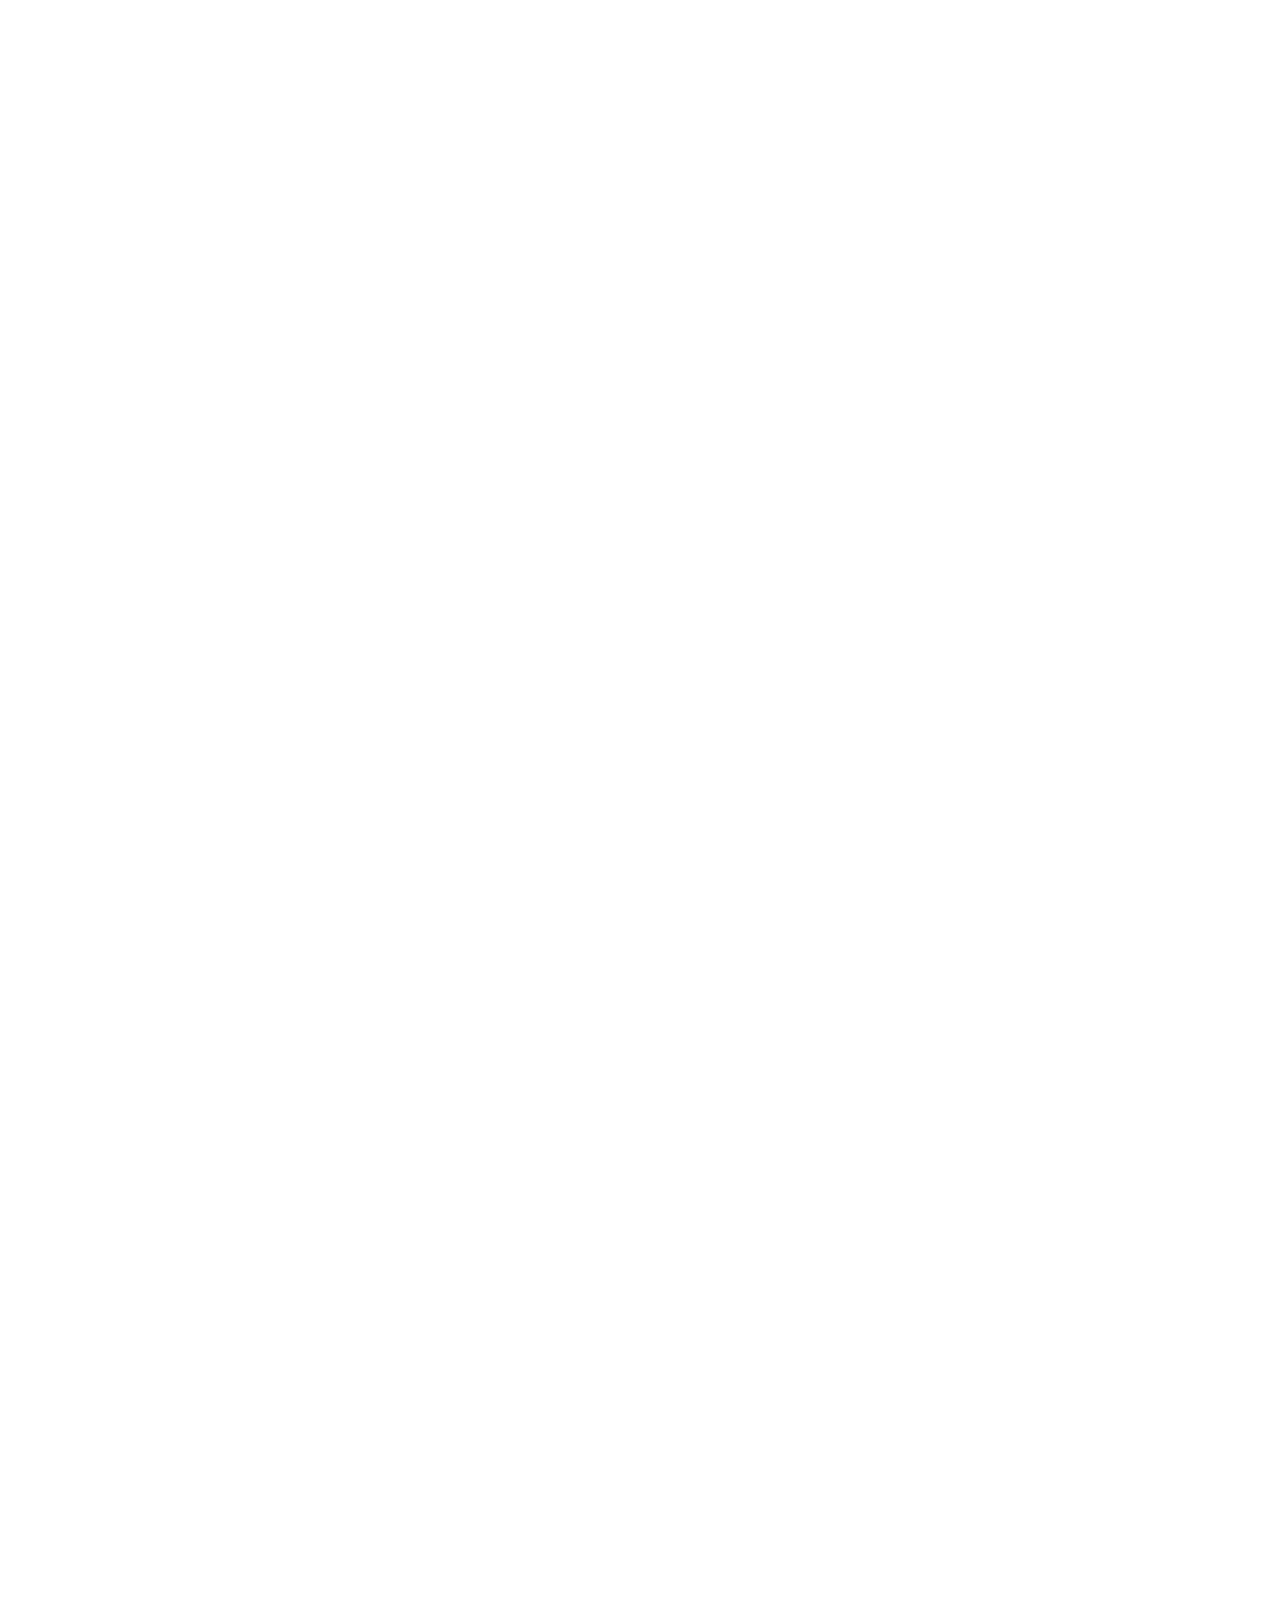
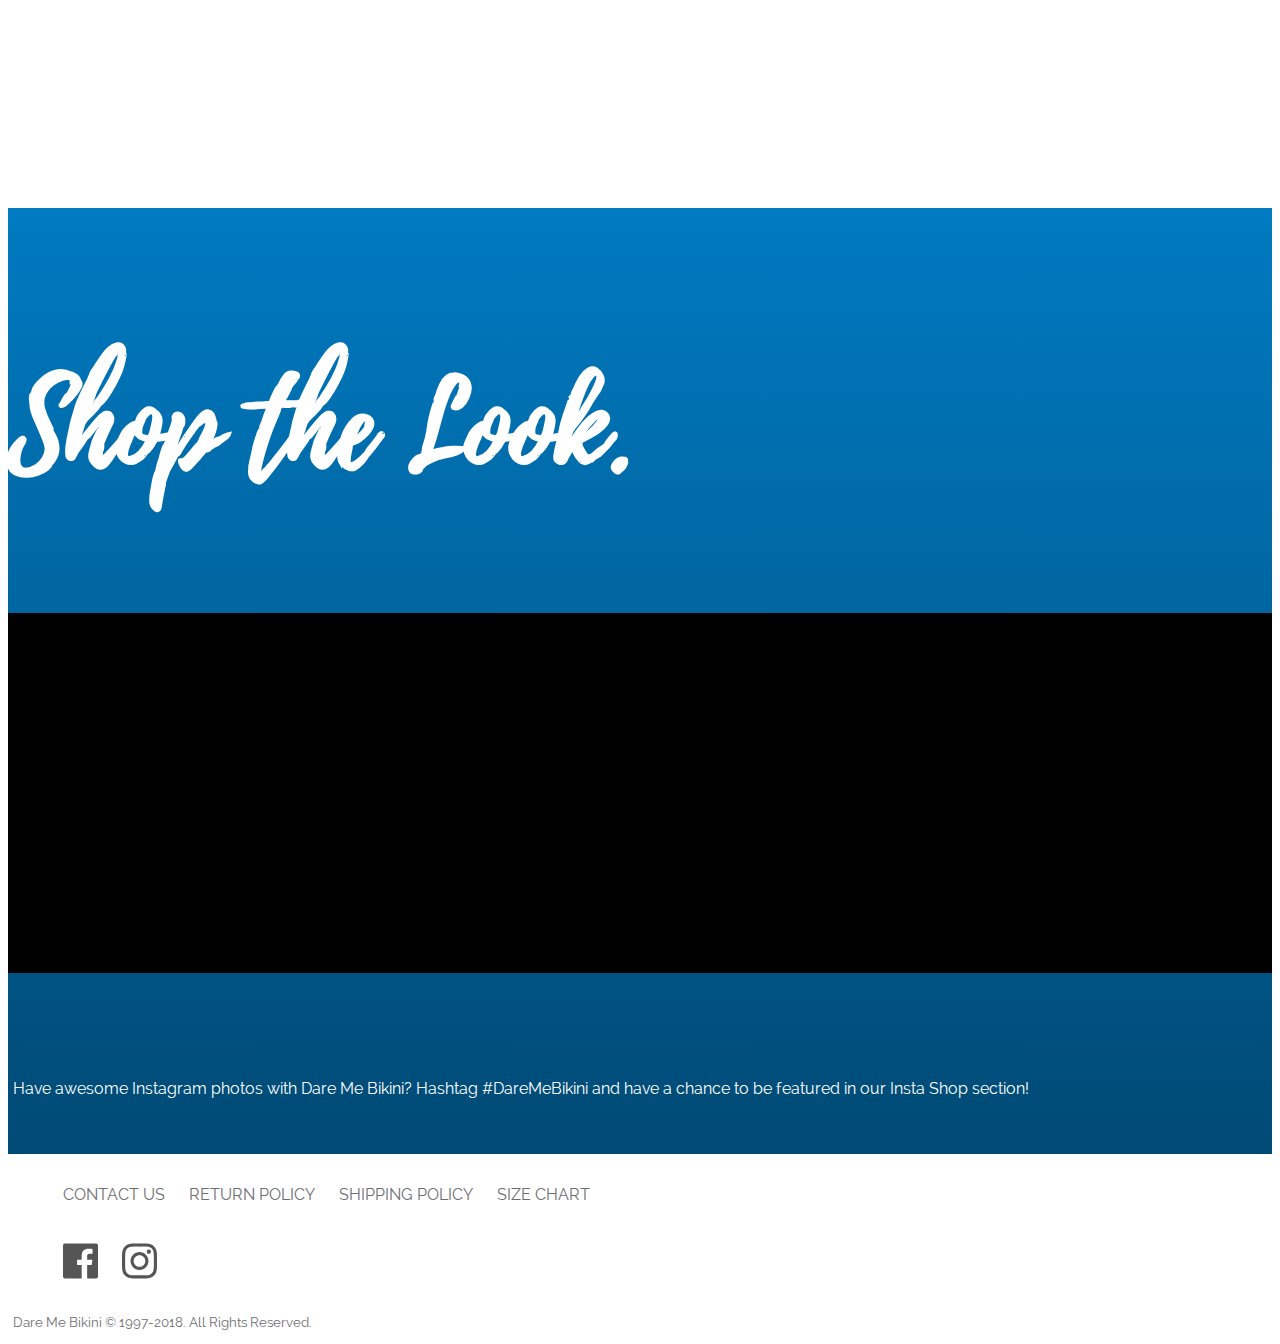
==== commit 03ff4413: "cleaned header scss, started removal of bootstrap, started implementation of flexbox." ====
--- a/index.html
+++ b/index.html
@@ -18,40 +18,35 @@
     <link rel="stylesheet" type="text/css" href="vendors/css/swiper.min.css">
     <link rel="stylesheet" type="text/css" href="vendors/css/animate.css">
     <link rel="stylesheet" type="text/css" href="vendors/css/bootstrap.min.css">
-    <link href='https://fonts.googleapis.com/css?family=Raleway:500,400,300,200,100' rel='stylesheet' type='text/css'>
-    <link href="https://use.fontawesome.com/releases/v5.0.8/css/all.css" rel="stylesheet">
-
-    <!-- Sass -->
     <link rel="stylesheet" href="resources/css/main.css">
 
 </head>
 
 <body>
     <div class="container-fluid">
-        <nav id="#navBar" class="topnav overlay">
-            <div class="justify-content-center">
-                <div id="mobile-nav-icon" onclick="mobileNav()" class="fpm">
-                    <span></span>
-                    <span></span>
-                    <span></span>
-                    <span></span>
-                </div>
-                <div class="row justify-content-center">
-                    <a href="index.html" class="img-main" alt="home link">
+        <nav>
+            <div>
+                <div id="mobileNavButton">
+                    <span></span>
+                    <span></span>
+                    <span></span>
+                    <span></span>
+                </div>
+                <div>
+                    <a href="index.html" class="logo" alt="home link">
                         <svg xmlns="http://www.w3.org/2000/svg" xmlns:xlink="http://www.w3.org/1999/xlink" width="350" viewBox="0 0 1674 306" alt="Dare Me Bikini Logo">
                             <image y="4" width="1673" height="302" xlink:href="[data-uri]"
                             />
                         </svg>
                     </a>
-                    <a href="index.html" class="logo-mini">
+                    <a href="index.html" class="mobileLogo">
                         <svg xmlns="http://www.w3.org/2000/svg" xmlns:xlink="http://www.w3.org/1999/xlink" width="150" height="70" viewBox="0 0 918 603">
                             <image x="2" width="916" height="602" xlink:href="[data-uri]"
                             />
                         </svg>
                     </a>
-
-                </div>
-                <div class="row">
+                </div>
+                <div>
                     <ul class="main-nav">
                         <li>
                             <a href="shop.html">Swimwear</a>
@@ -59,10 +54,19 @@
                         <li>
                             <a href="curvy-girl.html">Curvy Girl</a>
                         </li>
+                        <li>
+                            <a href="curvy-girl.html">4th of July</a>
+                        </li>
+                        <li>
+                            <a href="curvy-girl.html">Jamie Villamor</a>
+                        </li>
+                        <li>
+                            <a href="curvy-girl.html">Gallery</a>
+                        </li>
                     </ul>
                 </div>
             </div>
-            <div id="mySidenav" class="fps sidenav">
+            <div id="sideNav">
                 <a href="exclusives.html">Exclusives</a>
                 <a href="shop.html">Swimwear</a>
                 <a href="curvy-girl.html">Curvy Girl</a>
@@ -76,52 +80,45 @@
     <div class="container-fluid">
         <div class="row">
             <div class="swiper-container">
-                <div class="swiper-wrapper striper">
-                    <a href="store/exclusives.html" class="swiper-slide bg-1 img-fluid"></a>
-                    <a href="store/swimwear.html" class="swiper-slide bg-2 img-fluid"></a>
-                    <a href="store/curvy-girl.html" class="swiper-slide bg-3 img-fluid"></a>
-                    <a href="store/on-sale.html" class="swiper-slide bg-4 img-fluid"></a>
-                    <a href="store/insta-shop.html" class="swiper-slide bg-5 img-fluid"></a>
+                <div class="swiper-wrapper">
+                    <a href="store/exclusives.html" class="swiper-slide">
+                        <img class="img-fluid" src="assets/img/frontpage/_5001474.jpg" alt="">
+                    </a>
+                    <a href="store/exclusives.html" class="swiper-slide">
+                        <img class="img-fluid" src="assets/img/frontpage/_5001427.jpg" alt="">
+                    </a>
                 </div>
             </div>
             <div class="swiper-pagination"></div>
-            <div class="swiper-button-next swiper-button-next1"></div>
-            <div class="swiper-button-prev swiper-button-prev1"></div>
-            <div class="text-center col-12 above js-fade fade-in is-paused">
-                <img class="img-fluid" src="assets/img/coming-soon.png" alt="">
-            </div>
-        </div>
-    </div>
-    <div class="container-fluid mt-10 shop-section" style="height:90vh;">
-        <div class="row h-100 align-items-center grid">
-            <div class="col-12 above text-center">
+            <div class="text-center col-12 header-text js-fade fade-in is-paused">
+                <h2>Get Ready For The 4th!</h2>
+            </div>
+        </div>
+    </div>
+    <!-- <div class="container-fluid mt-5">
+        <div class="col-12 text-center">
+            <a href="store/insta-shop.html">
+                <h2>New Arrivals</h2>
+            </a>
+        </div>
+        <div class="grid">
+            <div class="grid-item grid-item--width2">
+               <a href="">
+                   <img src="" alt="">
+               </a> 
+            </div>
+        </div>
+
+    </div> -->
+<!-- Change to jarralax -->
+    <div class="container-fluid bg-5" style="height:100vh;">
+    </div>
+    <div class="insta-shop">
+        <div class="container-fluid mt-5">
+            <div class="row justify-content-center mb-5">
                 <a href="store/insta-shop.html">
-                    <img id="animateShop" src="assets/img/newarrivalsbgdown.png" alt="New Arrivals section" class="img-fluid animatePhoto">
+                    <h2>Shop the Look.</h2>
                 </a>
-            </div>
-            <div class="col-12 col-md-6 above text-center pb-5 animatePhoto" id="animatePhoto1">
-                <a href="">
-                    <img src="assets/demoimg/ph1.JPG" alt="" class="img-fluid">
-                </a>
-                <a href="" class="arrivals-button">SHOP IT.</a>
-            </div>
-            <div class="col-12 col-md-6 above text-center pb-5 animatePhoto" id="animatePhoto2">
-                <a href="">
-                    <img src="assets/demoimg/ph2.JPG" alt="" class="img-fluid">
-                </a>
-                <a href="" class="arrivals-button">SHOP IT.</a>
-            </div>
-        </div>
-    </div>
-    <div class="container-fluid bg-5 striper1" style="height:100vh;">
-    </div>
-    <div class="insta-shop">
-        <div class="container-fluid mt-5 pt-4">
-            <div class="row justify-content-center mb-5 mt-5">
-                <a href="store/insta-shop.html">
-                    <img id="animateShopLook" src="assets/img/shop-the-look.png" alt="Instagram-shop section" class="img-fluid animatePhoto">
-                </a>
-
             </div>
         </div>
         <div>
@@ -129,115 +126,109 @@
                 <div class="swiper-wrapper clearfix">
                     <div class="carousel-slide swiper-slide insta-photo">
                         <a href="">
-                            <img src="assets/demoimg/dm1.jpg" alt="" class="img-fluid">
-                        </a>
-                        <a href="" class="insta-button">SHOP IT.</a>
-                    </div>
-                    <div class="carousel-slide swiper-slide insta-photo">
-                        <a href="">
-                            <img src="assets/demoimg/dm2.jpg" alt="" class="img-fluid">
-                        </a>
-                        <a href="" class="insta-button">SHOP IT.</a>
-                    </div>
-                    <div class="carousel-slide swiper-slide insta-photo">
-                        <a href="">
-                            <img src="assets/demoimg/dm3.jpg" alt="" class="img-fluid">
-                        </a>
-                        <a href="" class="insta-button">SHOP IT.</a>
-                    </div>
-                    <div class="carousel-slide swiper-slide insta-photo">
-                        <a href="">
-                            <img src="assets/demoimg/dm4.jpg" alt="" class="img-fluid">
-                        </a>
-                        <a href="" class="insta-button">SHOP IT.</a>
-                    </div>
-                    <div class="carousel-slide swiper-slide insta-photo">
-                        <a href="">
-                            <img src="assets/demoimg/dm5.jpg" alt="" class="img-fluid">
-                        </a>
-                        <a href="" class="insta-button">SHOP IT.</a>
-                    </div>
-                    <div class="carousel-slide swiper-slide insta-photo">
-                        <a href="">
-                            <img src="assets/demoimg/dm6.jpg" alt="" class="img-fluid">
-                        </a>
-                        <a href="" class="insta-button" id="">SHOP IT.</a>
-                    </div>
-                    <div class="carousel-slide swiper-slide insta-photo">
-                        <a href="">
-                            <img src="assets/demoimg/dm7.jpg" alt="" class="img-fluid">
-                        </a>
-                        <a href="" class="insta-button" id="">SHOP IT.</a>
-                    </div>
-                    <div class="carousel-slide swiper-slide insta-photo">
-                        <a href="">
-                            <img src="assets/demoimg/dm8.jpg" alt="" class="img-fluid">
-                        </a>
-                        <a href="" class="insta-button" id="">SHOP IT.</a>
-                    </div>
-                    <div class="carousel-slide swiper-slide insta-photo">
-                        <a href="">
-                            <img src="assets/demoimg/dm9.jpg" alt="" class="img-fluid">
-                        </a>
-                        <a href="" class="insta-button" id="">SHOP IT.</a>
-                    </div>
-                    <div class="carousel-slide swiper-slide insta-photo">
-                        <a href="">
-                            <img src="assets/demoimg/dm10.jpg" alt="" class="img-fluid">
-                        </a>
-                        <a href="" class="insta-button" id="">SHOP IT.</a>
-                    </div>
-                    <div class="carousel-slide swiper-slide insta-photo">
-                        <a href="">
-                            <img src="assets/demoimg/dm11.jpg" alt="" class="img-fluid">
-                        </a>
-                        <a href="" class="insta-button" id="">SHOP IT.</a>
-                    </div>
-                    <div class="carousel-slide swiper-slide insta-photo">
-                        <a href="">
-                            <img src="assets/demoimg/dm12.jpg" alt="" class="img-fluid">
-                        </a>
-                        <a href="" class="insta-button" id="">SHOP IT.</a>
-                    </div>
-                    <div class="carousel-slide swiper-slide insta-photo">
-                        <a href="">
-                            <img src="assets/demoimg/dm13.jpg" alt="" class="img-fluid">
-                        </a>
-                        <a href="" class="insta-button" id="">SHOP IT.</a>
-                    </div>
-                    <div class="carousel-slide swiper-slide insta-photo">
-                        <a href="">
-                            <img src="assets/demoimg/dm14.jpg" alt="" class="img-fluid">
-                        </a>
-                        <a href="" class="insta-button" id="">SHOP IT.</a>
-                    </div>
-                    <div class="carousel-slide swiper-slide insta-photo">
-                        <a href="">
-                            <img src="assets/demoimg/dm15.jpg" alt="" class="img-fluid">
-                        </a>
-                        <a href="" class="insta-button" id="">SHOP IT.</a>
-                    </div>
-                    <div class="carousel-slide swiper-slide insta-photo">
-                        <a href="">
-                            <img src="assets/demoimg/dm16.jpg" alt="" class="img-fluid">
-                        </a>
-                        <a href="" class="insta-button" id="">SHOP IT.</a>
-                    </div>
-                    <div class="carousel-slide swiper-slide insta-photo">
-                        <a href="">
-                            <img src="assets/demoimg/dm17.jpg" alt="" class="img-fluid">
-                        </a>
-                        <a href="" class="insta-button" id="">SHOP IT.</a>
-                    </div>
-                    <div class="carousel-slide swiper-slide insta-photo">
-                        <a href="">
-                            <img src="assets/demoimg/dm18.jpg" alt="" class="img-fluid">
-                        </a>
-                        <a href="" class="insta-button" id="">SHOP IT.</a>
-                    </div>
-                    <div class="carousel-slide swiper-slide insta-photo">
-                        <a href="">
-                            <img src="assets/demoimg/dm19.jpg" alt="" class="img-fluid">
+                            <img src="assets/img/shopinsta/aquagoldandwhitestripe.jpeg" alt="" class="img-fluid">
+                        </a>
+                        <a href="" class="insta-button">SHOP IT.</a>
+                    </div>
+                    <div class="carousel-slide swiper-slide insta-photo">
+                        <a href="">
+                            <img src="assets/img/shopinsta/blackandgoldtwelverings.jpeg" alt="" class="img-fluid">
+                        </a>
+                        <a href="" class="insta-button">SHOP IT.</a>
+                    </div>
+                    <div class="carousel-slide swiper-slide insta-photo">
+                        <a href="">
+                            <img src="assets/img/shopinsta/blackandnudetwostringring.jpeg" alt="" class="img-fluid">
+                        </a>
+                        <a href="" class="insta-button">SHOP IT.</a>
+                    </div>
+                    <div class="carousel-slide swiper-slide insta-photo">
+                        <a href="">
+                            <img src="assets/img/shopinsta/blackandwhitetwostringring.jpeg" alt="" class="img-fluid">
+                        </a>
+                        <a href="" class="insta-button">SHOP IT.</a>
+                    </div>
+                    <div class="carousel-slide swiper-slide insta-photo">
+                        <a href="">
+                            <img src="assets/img/shopinsta/blacktwelvering.JPG" alt="" class="img-fluid">
+                        </a>
+                        <a href="" class="insta-button">SHOP IT.</a>
+                    </div>
+                    <div class="carousel-slide swiper-slide insta-photo">
+                        <a href="">
+                            <img src="assets/img/shopinsta/blacktwelverings.jpeg" alt="" class="img-fluid">
+                        </a>
+                        <a href="" class="insta-button" id="">SHOP IT.</a>
+                    </div>
+                    <div class="carousel-slide swiper-slide insta-photo">
+                        <a href="">
+                            <img src="assets/img/shopinsta/crisscrossteal.jpeg" alt="" class="img-fluid">
+                        </a>
+                        <a href="" class="insta-button" id="">SHOP IT.</a>
+                    </div>
+                    <div class="carousel-slide swiper-slide insta-photo">
+                        <a href="">
+                            <img src="assets/img/shopinsta/mermaidbikini.jpg" alt="" class="img-fluid">
+                        </a>
+                        <a href="" class="insta-button" id="">SHOP IT.</a>
+                    </div>
+                    <div class="carousel-slide swiper-slide insta-photo">
+                        <a href="">
+                            <img src="assets/img/shopinsta/pinkandsilvertwostringring.jpeg" alt="" class="img-fluid">
+                        </a>
+                        <a href="" class="insta-button" id="">SHOP IT.</a>
+                    </div>
+                    <div class="carousel-slide swiper-slide insta-photo">
+                        <a href="">
+                            <img src="assets/img/shopinsta/purplecrisscross.jpg" alt="" class="img-fluid">
+                        </a>
+                        <a href="" class="insta-button" id="">SHOP IT.</a>
+                    </div>
+                    <div class="carousel-slide swiper-slide insta-photo">
+                        <a href="">
+                            <img src="assets/img/shopinsta/purpletwelvering.jpeg" alt="" class="img-fluid">
+                        </a>
+                        <a href="" class="insta-button" id="">SHOP IT.</a>
+                    </div>
+                    <div class="carousel-slide swiper-slide insta-photo">
+                        <a href="">
+                            <img src="assets/img/shopinsta/racerscrunchbutt.jpeg" alt="" class="img-fluid">
+                        </a>
+                        <a href="" class="insta-button" id="">SHOP IT.</a>
+                    </div>
+                    <div class="carousel-slide swiper-slide insta-photo">
+                        <a href="">
+                            <img src="assets/img/shopinsta/redandnude2strings.jpeg" alt="" class="img-fluid">
+                        </a>
+                        <a href="" class="insta-button" id="">SHOP IT.</a>
+                    </div>
+                    <div class="carousel-slide swiper-slide insta-photo">
+                        <a href="">
+                            <img src="assets/img/shopinsta/redandsilvertwelverings.jpg" alt="" class="img-fluid">
+                        </a>
+                        <a href="" class="insta-button" id="">SHOP IT.</a>
+                    </div>
+                    <div class="carousel-slide swiper-slide insta-photo">
+                        <a href="">
+                            <img src="assets/img/shopinsta/romeo.jpeg" alt="" class="img-fluid">
+                        </a>
+                        <a href="" class="insta-button" id="">SHOP IT.</a>
+                    </div>
+                    <div class="carousel-slide swiper-slide insta-photo">
+                        <a href="">
+                            <img src="assets/img/shopinsta/sailorjerry.jpeg" alt="" class="img-fluid">
+                        </a>
+                        <a href="" class="insta-button" id="">SHOP IT.</a>
+                    </div>
+                    <div class="carousel-slide swiper-slide insta-photo">
+                        <a href="">
+                            <img src="assets/img/shopinsta/versacetwelverings.jpeg" alt="" class="img-fluid">
+                        </a>
+                        <a href="" class="insta-button" id="">SHOP IT.</a>
+                    </div>
+                    <div class="carousel-slide swiper-slide insta-photo">
+                        <a href="">
+                            <img src="assets/img/shopinsta/whiteandgold12ring.jpeg" alt="" class="img-fluid">
                         </a>
                         <a href="" class="insta-button" id="">SHOP IT.</a>
                     </div>
@@ -277,33 +268,26 @@
             <ul class="list-unstyled inline">
                 <li>
                     <a href="https://www.facebook.com/daremebikini/">
-                        <i class="fab fa-facebook-square fa-2x"></i>
+                        <svg class="facebook" height="40px" xmlns="http://www.w3.org/2000/svg" viewBox="0 0 448 512"><path d="M448 56.7v398.5c0 13.7-11.1 24.7-24.7 24.7H309.1V306.5h58.2l8.7-67.6h-67v-43.2c0-19.6 5.4-32.9 33.5-32.9h35.8v-60.5c-6.2-.8-27.4-2.7-52.2-2.7-51.6 0-87 31.5-87 89.4v49.9h-58.4v67.6h58.4V480H24.7C11.1 480 0 468.9 0 455.3V56.7C0 43.1 11.1 32 24.7 32h398.5c13.7 0 24.8 11.1 24.8 24.7z"/></svg>
                     </a>
                 </li>
                 <li>
                     <a href="https://www.instagram.com/daremebikini/">
-                        <i class="fab fa-instagram fa-2x"></i>
+                        <svg class="instagram" height="40px" xmlns="http://www.w3.org/2000/svg" viewBox="0 0 448 512"><path d="M224.1 141c-63.6 0-114.9 51.3-114.9 114.9s51.3 114.9 114.9 114.9S339 319.5 339 255.9 287.7 141 224.1 141zm0 189.6c-41.1 0-74.7-33.5-74.7-74.7s33.5-74.7 74.7-74.7 74.7 33.5 74.7 74.7-33.6 74.7-74.7 74.7zm146.4-194.3c0 14.9-12 26.8-26.8 26.8-14.9 0-26.8-12-26.8-26.8s12-26.8 26.8-26.8 26.8 12 26.8 26.8zm76.1 27.2c-1.7-35.9-9.9-67.7-36.2-93.9-26.2-26.2-58-34.4-93.9-36.2-37-2.1-147.9-2.1-184.9 0-35.8 1.7-67.6 9.9-93.9 36.1s-34.4 58-36.2 93.9c-2.1 37-2.1 147.9 0 184.9 1.7 35.9 9.9 67.7 36.2 93.9s58 34.4 93.9 36.2c37 2.1 147.9 2.1 184.9 0 35.9-1.7 67.7-9.9 93.9-36.2 26.2-26.2 34.4-58 36.2-93.9 2.1-37 2.1-147.8 0-184.8zM398.8 388c-7.8 19.6-22.9 34.7-42.6 42.6-29.5 11.7-99.5 9-132.1 9s-102.7 2.6-132.1-9c-19.6-7.8-34.7-22.9-42.6-42.6-11.7-29.5-9-99.5-9-132.1s-2.6-102.7 9-132.1c7.8-19.6 22.9-34.7 42.6-42.6 29.5-11.7 99.5-9 132.1-9s102.7-2.6 132.1 9c19.6 7.8 34.7 22.9 42.6 42.6 11.7 29.5 9 99.5 9 132.1s2.7 102.7-9 132.1z"/></svg>
                     </a>
                 </li>
             </ul>
         </div>
         <div class="row justify-content-center">
             <div class="text-center">
-                <small class="d-block mb-3 mt-3">Dare Me Bikini &copy; 1997-2018. All Rights Reserved. Built By
-                    <p>
-                        <a class="brandon" href="http://www.brandonsireland.com">Brandon Ireland</a>
-                    </p>
+                <small class="d-block mb-3 mt-3">Dare Me Bikini &copy; 1997-2018. All Rights Reserved.
                 </small>
             </div>
         </div>
     </footer>
 
     <script src="vendors/js/swiper.min.js"></script>
-    <script src="https://code.jquery.com/jquery-3.2.1.slim.min.js" integrity="sha384-KJ3o2DKtIkvYIK3UENzmM7KCkRr/rE9/Qpg6aAZGJwFDMVNA/GpGFF93hXpG5KkN"
-        crossorigin="anonymous"></script>
-    <script src="https://cdnjs.cloudflare.com/ajax/libs/popper.js/1.12.9/umd/popper.min.js" integrity="sha384-ApNbgh9B+Y1QKtv3Rn7W3mgPxhU9K/ScQsAP7hUibX39j7fakFPskvXusvfa0b4Q"
-        crossorigin="anonymous"></script>
-    <script src="vendors/js/bootstrap.min.js"></script>
+    <script src="vendors/js/masonry.pkgd.min.js"></script>
     <script src="vendors/js/noframework.waypoints.min.js"></script>
     <script src="resources/js/script.js"></script>
 </body>
--- a/resources/css/main.css
+++ b/resources/css/main.css
@@ -1,340 +1,423 @@
 @font-face {
   font-family: "Playlist-Script";
-  src: url("../../assets/fonts/Playlist-Script.eot?#iefix") format("embedded-opentype"), url("../../assets/fonts/Playlist-Script.woff2") format("woff2"), url("../../assets/fonts/Playlist-Script.woff") format("woff"), url("../../assets/fonts/Playlist-Script.ttf") format("truetype"), url("../../assets/fonts/Playlist-Script.svg#Playlist-Script") format("svg");
+  src: url("../../assets/fonts/Playlist-Script.eot?#iefix") format("embedded-opentype"), url("../../assets/fonts/Playlist-Script.woff") format("woff"), url("../../assets/fonts/Playlist-Script.ttf") format("truetype"), url("../../assets/fonts/Playlist-Script.svg#Playlist-Script") format("svg");
   font-style: normal;
-  font-weight: normal; }
+  font-weight: normal;
+}
 
 @font-face {
   font-family: "Raleway-Light";
-  src: url("../../assets/fonts/Raleway-Light.eot?#iefix") format("embedded-opentype"), url("../../assets/fonts/Raleway-Light.woff2") format("woff2"), url("../../assets/fonts/Raleway-Light.woff") format("woff"), url("../../assets/fonts/Raleway-Light.ttf") format("truetype"), url("../../assets/fonts/Raleway-Light.svg#Raleway-Light") format("svg");
+  src: url("../../assets/fonts/Raleway-Light.eot?#iefix") format("embedded-opentype"), url("../../assets/fonts/Raleway-Light.woff") format("woff"), url("../../assets/fonts/Raleway-Light.ttf") format("truetype"), url("../../assets/fonts/Raleway-Light.svg#Raleway-Light") format("svg");
   font-style: normal;
-  font-weight: 300; }
+  font-weight: 300;
+}
 
 @font-face {
   font-family: "Raleway-Regular";
-  src: url("../../assets/fonts/Raleway-Regular.eot?#iefix") format("embedded-opentype"), url("../../assets/fonts/Raleway-Regular.woff2") format("woff2"), url("../../assets/fonts/Raleway-Regular.woff") format("woff"), url("../../assets/fonts/Raleway-Regular.ttf") format("truetype"), url("../../assets/fonts/Raleway-Regular.svg#Raleway-Regular") format("svg");
+  src: url("../../assets/fonts/Raleway-Regular.eot?#iefix") format("embedded-opentype"), url("../../assets/fonts/Raleway-Regular.woff") format("woff"), url("../../assets/fonts/Raleway-Regular.ttf") format("truetype"), url("../../assets/fonts/Raleway-Regular.svg#Raleway-Regular") format("svg");
   font-style: normal;
-  font-weight: 400; }
+  font-weight: 400;
+}
 
 @font-face {
   font-family: "Raleway-Medium";
-  src: url("../../assets/fonts/Raleway-Medium.eot?#iefix") format("embedded-opentype"), url("../../assets/fonts/Raleway-Medium.woff2") format("woff2"), url("../../assets/fonts/Raleway-Medium.woff") format("woff"), url("../../assets/fonts/Raleway-Medium.ttf") format("truetype"), url("../../assets/fonts/Raleway-Medium.svg#Raleway-Medium") format("svg");
+  src: url("../../assets/fonts/Raleway-Medium.eot?#iefix") format("embedded-opentype"), url("../../assets/fonts/Raleway-Medium.woff") format("woff"), url("../../assets/fonts/Raleway-Medium.ttf") format("truetype"), url("../../assets/fonts/Raleway-Medium.svg#Raleway-Medium") format("svg");
   font-style: normal;
-  font-weight: 500; }
+  font-weight: 500;
+}
 
 @font-face {
   font-family: "Raleway-Bold";
-  src: url("../../assets/fonts/Raleway-Bold.eot?#iefix") format("embedded-opentype"), url("../../assets/fonts/Raleway-Bold.woff2") format("woff2"), url("../../assets/fonts/Raleway-Bold.woff") format("woff"), url("../../assets/fonts/Raleway-Bold.ttf") format("truetype"), url("../../assets/fonts/Raleway-Bold.svg#Raleway-Bold") format("svg");
+  src: url("../../assets/fonts/Raleway-Bold.eot?#iefix") format("embedded-opentype"), url("../../assets/fonts/Raleway-Bold.woff") format("woff"), url("../../assets/fonts/Raleway-Bold.ttf") format("truetype"), url("../../assets/fonts/Raleway-Bold.svg#Raleway-Bold") format("svg");
   font-style: normal;
-  font-weight: 700; }
+  font-weight: 700;
+}
 
 footer, footer ul.inline li, footer ul.inline li a {
   margin: 5px;
   display: inline-block;
   font-weight: 400;
-  color: #6d6e71; }
-
-.main-nav li a:link, .main-nav li a:visited {
+  color: #6d6e71;
+}
+
+nav .main-nav li a:link, nav .main-nav li a:visited {
   padding: 8px 0;
   color: white;
-  border-bottom: none; }
-
-.main-nav li a:hover, .main-nav li a:active {
-  color: #007ac1;
   border-bottom: none;
-  text-decoration: none; }
-
-.sticky .main-nav li a:active, .sticky .main-nav li a:hover {
+}
+
+nav .main-nav li a:hover, nav .main-nav li a:active {
   color: #007ac1;
   border-bottom: none;
-  text-decoration: none; }
-
-#mobile-nav-icon.open span:nth-child(1), #mobile-nav-icon.open span:nth-child(4) {
+  text-decoration: none;
+}
+
+#mobileNavButton.open span:nth-child(1), #mobileNavButton.open span:nth-child(4) {
   top: 18px;
   width: 0;
-  left: 50%; }
+  left: 50%;
+}
 
 a:link, a:visited {
   color: white;
   text-transform: uppercase;
   text-decoration: none;
-  padding-bottom: 1px; }
+  padding-bottom: 1px;
+}
 
 a:hover + .insta-button, .insta-button:hover {
   display: inline-block;
   cursor: pointer;
   text-decoration: none;
-  color: white; }
-
-@media only screen and (max-width: 790px) {
-  .main-nav {
-    display: none; }
-  .sticky {
-    border-bottom-left-radius: 0;
-    border-bottom-right-radius: 0; }
-    .sticky .main-nav {
-      margin-top: 10px; }
-      .sticky .main-nav li a:link {
-        padding: 10px 0; }
-      .sticky .main-nav li a:visited {
-        padding: 10px 0; }
-    .sticky .mobile-nav-icon {
-      margin-top: 10px; }
-      .sticky .mobile-nav-icon i {
-        color: #555555; }
-  #mobile-nav-icon span {
-    display: block !important; } }
+  color: white;
+}
 
 @media only screen and (max-width: 767px) {
   .map-box {
     height: auto;
     width: 100%;
-    position: relative; }
+    position: relative;
+  }
   .map {
     height: 300px;
     width: 100%;
     position: relative;
-    z-index: 0; }
+    z-index: 0;
+  }
   .form-box {
     height: auto;
     width: 100%;
     position: relative;
-    padding: 30px 0; } }
-
-@media only screen and (max-width: 480px) {
-  .sticky .img-fluid {
-    display: none; }
-  .sticky .logo-mini {
-    display: block; }
-  .img-main {
-    display: none; }
-  .logo-mini {
-    display: block; }
-  .main-nav {
-    float: left;
-    margin-top: 30px;
-    margin-left: 25px; }
-    .main-nav li {
-      display: block; }
-      .main-nav li a:link {
-        display: block;
-        border: 0;
-        padding: 10px 0;
-        font-size: 100%; }
-      .main-nav li a:visited {
-        display: block;
-        border: 0;
-        padding: 10px 0;
-        font-size: 100%; }
-  .col-12.above.js-fade.fade-in {
-    top: 25%; } }
-
-@media only screen and (max-width: 330px) {
-  .logo {
-    width: 244px; } }
+    padding: 30px 0;
+  }
+}
 
 .logo {
   margin-right: auto;
   margin-left: auto;
   width: 332px;
   padding: 10px;
-  display: block; }
-  .logo:focus {
-    outline: 0; }
-
-.logo-mini {
+  display: block;
+}
+
+.logo:focus {
+  outline: 0;
+}
+
+@media only screen and (max-width: 790px) {
+  .logo {
+    display: none;
+  }
+}
+
+.mobileLogo {
   outline: 0;
   display: none;
-  height: 60px;
-  width: auto;
-  margin: auto;
-  margin-bottom: 10px;
-  margin-top: 8px; }
-
-.overlay {
+  -webkit-box-pack: center;
+      -ms-flex-pack: center;
+          justify-content: center;
+}
+
+@media only screen and (max-width: 790px) {
+  .mobileLogo {
+    display: -webkit-box;
+    display: -ms-flexbox;
+    display: flex;
+  }
+}
+
+nav {
   position: fixed;
   top: 0;
   left: 0;
   width: 100%;
   z-index: 2;
-  background-color: rgba(0, 0, 0, 0.4);
-  transition: 0.5s;
-  padding: 10px; }
-
-.main-nav {
+  padding: 10px;
+}
+
+nav .main-nav {
   list-style: none;
   margin: 20px auto 10px;
   display: block;
-  text-align: center; }
-  .main-nav li {
-    display: inline-block;
-    margin-right: 15px;
-    margin-left: 15px; }
-
-.sticky {
-  position: fixed;
-  top: 0;
-  left: 0;
-  height: auto;
-  width: 100%;
-  background-color: rgba(0, 0, 0, 0.4);
-  box-shadow: 0 2px 2px #efefef07;
-  z-index: 9999;
-  padding: 10px; }
-  .sticky .main-nav li a:link {
-    color: white; }
-  .sticky .main-nav li a:visited {
-    color: white; }
-
-#navBar {
-  overflow: hidden; }
-
-#mobile-nav-icon {
+  text-align: center;
+}
+
+nav .main-nav li {
+  display: inline-block;
+  margin-right: 15px;
+  margin-left: 15px;
+}
+
+@media only screen and (max-width: 1025px) {
+  nav .main-nav {
+    display: none;
+  }
+}
+
+#mobileNavButton {
   width: 50px;
   float: left;
   margin-top: 17px;
   margin-left: 10px;
-  transform: rotate(0deg);
+  -webkit-transform: rotate(0deg);
+          transform: rotate(0deg);
+  -webkit-transition: .5s ease-in-out;
   transition: .5s ease-in-out;
-  cursor: pointer; }
-  #mobile-nav-icon span {
-    display: none;
-    position: absolute;
-    left: 0;
-    height: 4px;
-    width: 100%;
-    border-radius: 9px;
-    opacity: 1;
-    transform: rotate(0deg);
-    transition: .25s ease-in-out; }
-    #mobile-nav-icon span:nth-child(1) {
-      top: 0; }
-    #mobile-nav-icon span:nth-child(2) {
-      top: 13px; }
-    #mobile-nav-icon span:nth-child(3) {
-      top: 13px; }
-    #mobile-nav-icon span:nth-child(4) {
-      top: 26px; }
-  #mobile-nav-icon.open span:nth-child(2) {
-    transform: rotate(45deg); }
-  #mobile-nav-icon.open span:nth-child(3) {
-    transform: rotate(-45deg); }
-
-.fps {
-  background-color: white; }
-
-.sidenav {
+  cursor: pointer;
+  display: none;
+}
+
+#mobileNavButton span {
+  background-color: white;
+  position: absolute;
+  left: 0;
+  height: 4px;
+  width: 100%;
+  border-radius: 9px;
+  opacity: 1;
+  -webkit-transform: rotate(0deg);
+          transform: rotate(0deg);
+  -webkit-transition: .25s ease-in-out;
+  transition: .25s ease-in-out;
+}
+
+#mobileNavButton span:nth-child(1) {
+  top: 0;
+}
+
+#mobileNavButton span:nth-child(2) {
+  top: 13px;
+}
+
+#mobileNavButton span:nth-child(3) {
+  top: 13px;
+}
+
+#mobileNavButton span:nth-child(4) {
+  top: 26px;
+}
+
+#mobileNavButton.open span:nth-child(2) {
+  -webkit-transform: rotate(45deg);
+          transform: rotate(45deg);
+}
+
+#mobileNavButton.open span:nth-child(3) {
+  -webkit-transform: rotate(-45deg);
+          transform: rotate(-45deg);
+}
+
+@media only screen and (max-width: 1025px) {
+  #mobileNavButton {
+    display: block;
+  }
+}
+
+#sideNav {
   height: 100%;
   width: 0;
   position: fixed;
   top: 96px;
   left: 0;
+  background-color: white;
   z-index: 100;
   overflow: hidden;
+  -webkit-transition: 0.5s;
   transition: 0.5s;
-  padding-top: 60px; }
-  .sidenav a {
-    padding: 8px 8px 8px 32px;
-    text-decoration: none;
-    font-size: 25px;
-    color: #818181;
-    display: block;
-    transition: 0.3s; }
-    .sidenav a:hover {
-      color: #007ac1; }
-  .sidenav .closebtn {
-    position: absolute;
-    top: 0;
-    right: 25px;
-    font-size: 36px;
-    margin-left: 50px; }
+  padding-top: 60px;
+}
+
+#sideNav a {
+  padding: 8px 8px 8px 32px;
+  text-decoration: none;
+  font-size: 25px;
+  color: #818181;
+  display: block;
+  -webkit-transition: 0.3s;
+  transition: 0.3s;
+}
+
+#sideNav a:hover {
+  color: #007ac1;
+}
+
+#sideNav.open {
+  width: 100%;
+}
 
 @media screen and (max-height: 450px) {
-  .sidenav {
-    padding-top: 15px; }
-    .sidenav a {
-      font-size: 18px; } }
-
-.fpm span {
-  background: white; }
+  #sideNav {
+    padding-top: 15px;
+  }
+  #sideNav a {
+    font-size: 18px;
+  }
+}
+
+.swiper-button-next:focus,
+.swiper-button-prev:focus {
+  outline: none;
+}
 
 footer ul.inline li a:hover {
   text-decoration: none;
-  color: #007ac1; }
+  color: #007ac1;
+}
 
 footer ul.inline li a:active {
   text-decoration: none;
-  color: #007ac1; }
-
-.brandon {
-  color: #004a75 !important;
-  text-transform: none !important; }
+  color: #007ac1;
+}
 
 small a:hover {
   text-decoration: none;
-  color: #007ac1; }
-
-.fa-facebook-square:active {
-  color: #3b5998; }
-
-.fa-facebook-square:hover {
-  color: #3b5998; }
-
-.fa-instagram:active {
-  color: #fccc63; }
-
-.fa-instagram:hover {
-  color: #fccc63; }
-
-.fa-pinterest:active {
-  color: #bd081c; }
-
-.fa-pinterest:hover {
-  color: #bd081c; }
+  color: #007ac1;
+}
+
+.facebook {
+  fill: #555555;
+}
+
+.facebook:active {
+  fill: #3b5998;
+}
+
+.facebook:hover {
+  fill: #3b5998;
+}
+
+.instagram {
+  fill: #555555;
+}
+
+.instagram:active {
+  fill: #fccc63;
+}
+
+.instagram:hover {
+  fill: #fccc63;
+}
 
 body {
-  font-family: "Raleway-Regular"; }
+  text-rendering: optimizeLegibility;
+  overflow-x: hidden;
+  -webkit-font-smoothing: antialiased;
+  font-family: "Raleway-Regular";
+}
 
 .clearfix {
-  zoom: 1; }
-  .clearfix:after {
-    content: '.';
-    clear: both;
-    display: block;
-    height: 0;
-    visibility: hidden; }
-
-.shop-section {
-  background: white; }
-
-.above {
-  z-index: 1; }
-
-.bf {
-  position: relative; }
+  zoom: 1;
+}
+
+.clearfix:after {
+  content: '.';
+  clear: both;
+  display: block;
+  height: 0;
+  visibility: hidden;
+}
 
 h2 {
-  font-family: "Raleway-Light"; }
+  font-family: "Playlist-Script";
+  color: white;
+  font-size: 9vw;
+  text-transform: none;
+}
 
 h3 {
   font-family: "Raleway-Light";
-  text-transform: uppercase; }
+  text-transform: uppercase;
+}
 
 a {
-  font-size: 16px; }
-  a:hover {
-    color: #004a75;
-    background-color: linear-gradient(to bottom, #007ac1, #004a75); }
-    a:hover + .arrivals-button {
-      display: inline-block;
-      cursor: pointer;
-      text-decoration: none;
-      color: white;
-      top: 45%;
-      left: 45%; }
-  a:active {
-    color: #004a75;
-    background-color: linear-gradient(to bottom, #007ac1, #004a75); }
+  font-size: 16px;
+}
+
+a:hover {
+  color: #004a75;
+  background-color: linear-gradient(to bottom, #007ac1, #004a75);
+}
+
+a:active {
+  color: #004a75;
+  background-color: linear-gradient(to bottom, #007ac1, #004a75);
+}
+
+@-webkit-keyframes fadeIn {
+  to {
+    opacity: 1;
+  }
+}
+
+@keyframes fadeIn {
+  to {
+    opacity: 1;
+  }
+}
+
+.fade-in {
+  opacity: 0;
+  -webkit-animation: fadeIn 1.3s ease-in 1 forwards;
+          animation: fadeIn 1.3s ease-in 1 forwards;
+}
+
+.is-paused {
+  -webkit-animation-play-state: paused;
+          animation-play-state: paused;
+}
+
+.swiper-container {
+  height: 100vh;
+  width: 100%;
+}
+
+.swiper-pagination-bullet-active {
+  opacity: 1;
+  background: #b9cdea !important;
+}
+
+.swiper-slide img {
+  height: auto;
+  width: 100%;
+}
+
+/* ---- grid ---- */
+.grid {
+  background: #DDD;
+}
+
+.grid:after {
+  content: '';
+  display: block;
+  clear: both;
+}
+
+/* ---- .grid-item ---- */
+.grid-sizer,
+.grid-item {
+  width: 33.333%;
+}
+
+.grid-item {
+  float: left;
+}
+
+.grid-item a img {
+  display: block;
+  max-width: 100%;
+}
+
+.insta-shop {
+  padding-top: 40px;
+  padding-bottom: 40px;
+  background: -webkit-gradient(linear, left top, left bottom, from(#007ac1), to(#004a75));
+  background: linear-gradient(to bottom, #007ac1, #004a75);
+}
+
+.insta-shop-text {
+  color: white;
+  margin: 5px;
+}
 
 .insta-button {
   background-color: transparent;
@@ -347,216 +430,144 @@
   font-size: 16px;
   margin: 4px 2px;
   position: absolute !important;
-  padding-bottom: 8px !important; }
-
-@keyframes fadeIn {
-  to {
-    opacity: 1; } }
-
-.fade-in {
-  opacity: 0;
-  animation: fadeIn 1.3s ease-in 1 forwards; }
-
-.is-paused {
-  animation-play-state: paused; }
-
-.swiper-container {
-  width: 100%;
-  height: 125vh; }
-
-.striper {
-  position: absolute;
-  top: 0;
-  right: 0;
-  bottom: 0;
-  left: 0;
-  height: 100%;
-  width: 100%;
-  transform: skewY(-6deg) !important;
-  transform-origin: top left; }
-
-.striper1 {
-  position: absolute;
-  top: 0;
-  right: 0;
-  bottom: 0;
-  left: 0;
-  height: 100%;
-  width: 100%;
-  transform: skewY(-6deg) !important;
-  transform-origin: top right; }
-
-.bg-1 {
-  background-size: cover;
-  background-position: center;
-  background-image: url("../../assets/demoimg/bg1.jpg"); }
-
-.bg-2 {
-  background-size: cover;
-  background-position: center;
-  background-image: url("../../assets/demoimg/bg2.jpg"); }
-
-.bg-3 {
-  background-size: cover;
-  background-position: center;
-  background-image: url("../../assets/demoimg/bg3.jpg"); }
-
-.bg-4 {
-  background-size: cover;
-  background-position: center;
-  background-image: url("../../assets/demoimg/bg4.jpg"); }
-
-.bg-5 {
-  background-size: cover;
-  background-position: center;
-  background-image: url("../../assets/demoimg/bg5.jpg");
-  position: relative !important; }
-
-.dimmed {
-  position: relative; }
-  .dimmed:after {
-    content: " ";
-    z-index: 1;
-    display: block;
-    position: absolute;
-    height: 100%;
-    top: 0;
-    left: 0;
-    right: 0;
-    background: rgba(0, 0, 0, 0.3); }
-
-.swiper-pagination-bullet-active {
-  opacity: 1;
-  background: #b9cdea !important; }
-
-.animatePhoto {
-  opacity: 0;
-  animation-duration: 1s;
-  margin: 0;
-  overflow: hidden; }
-  .animatePhoto .animated {
-    opacity: 1; }
-  .animatePhoto img {
-    opacity: 1;
-    height: auto;
-    transform: scale(0.95);
-    transition: transform 0.5s, opacity 0.5s; }
-    .animatePhoto img:hover {
-      opacity: 0.7;
-      transform: scale(1.03); }
-
-.arrivals-button {
-  background-color: transparent;
-  display: none;
-  border: 1px solid white;
-  color: white;
-  padding: 8px 26px;
-  text-align: center;
-  text-decoration: none;
-  font-size: 16px;
-  margin: 4px 2px;
-  position: absolute !important;
-  padding-bottom: 8px !important; }
-  .arrivals-button:hover {
-    display: inline-block;
-    cursor: pointer;
-    text-decoration: none;
-    color: white;
-    top: 45%;
-    left: 45%; }
-
-.insta-shop {
-  padding-top: 40px;
-  padding-bottom: 40px;
-  background: linear-gradient(to bottom, #007ac1, #004a75); }
-
-.insta-shop-text {
-  color: white;
-  margin: 5px; }
+  padding-bottom: 8px !important;
+}
 
 .s2 {
-  width: 100%;
-  height: 100%;
-  overflow-x: hidden; }
+  height: 50vh;
+  width: 100%;
+  overflow: hidden;
+}
 
 .carousel-slide {
   text-align: center;
   font-size: 18px;
   background: white;
+  display: -webkit-box;
+  display: -ms-flexbox;
   display: flex;
-  justify-content: center;
-  align-items: center; }
-  .carousel-slide img {
-    opacity: 0.7;
-    width: 100%;
-    height: auto;
-    transform: scale(1.15);
-    transition: transform 0.5s, opacity 0.5s; }
-    .carousel-slide img:hover {
-      opacity: 1;
-      transform: scale(1.03); }
+  -webkit-box-pack: center;
+      -ms-flex-pack: center;
+          justify-content: center;
+  -webkit-box-align: center;
+      -ms-flex-align: center;
+          align-items: center;
+}
+
+.carousel-slide img {
+  opacity: 0.7;
+  height: auto;
+  width: 100%;
+  -webkit-transform: scale(1.15);
+          transform: scale(1.15);
+  -webkit-transition: opacity 0.5s, -webkit-transform 0.5s;
+  transition: opacity 0.5s, -webkit-transform 0.5s;
+  transition: transform 0.5s, opacity 0.5s;
+  transition: transform 0.5s, opacity 0.5s, -webkit-transform 0.5s;
+}
+
+.carousel-slide img:hover {
+  opacity: 1;
+  -webkit-transform: scale(1.03);
+          transform: scale(1.03);
+}
 
 .insta-photo {
   width: 100%;
   margin: 0;
   overflow: hidden;
-  background-color: black; }
+  background-color: black;
+}
 
 .overlay-b {
   width: 100%;
   z-index: 2;
   left: 0;
   top: 0;
+  -webkit-transition: 0.5s;
   transition: 0.5s;
   padding: 10px;
-  border-bottom: 1px solid black; }
+  border-bottom: 1px solid black;
+}
 
 .bps {
-  background-color: black; }
+  background-color: black;
+}
 
 .bpf {
-  border-top: 1px solid black; }
+  border-top: 1px solid black;
+}
 
 .map-box {
-  width: 100%;
-  height: 630px;
-  position: relative; }
-
-.map {
   width: 100%;
   height: 630px;
   position: relative;
-  z-index: 0; }
+}
+
+.map {
+  width: 100%;
+  height: 630px;
+  position: relative;
+  z-index: 0;
+}
 
 .form-box {
+  height: 630px;
   width: 50%;
   position: absolute;
   top: 0;
   right: 0;
   background-color: rgba(255, 255, 255, 0.8);
-  height: 630px;
   padding-top: 40px;
-  z-index: 10; }
-
-.col-12.above.js-fade.fade-in {
+  z-index: 10;
+}
+
+.header-text {
   position: absolute !important;
-  top: 10%; }
+  z-index: 1;
+  display: -webkit-box;
+  display: -ms-flexbox;
+  display: flex;
+  width: 100%;
+  height: 100%;
+  -webkit-box-pack: center;
+      -ms-flex-pack: center;
+          justify-content: center;
+  -webkit-box-align: center;
+      -ms-flex-align: center;
+          align-items: center;
+}
+
+@media only screen and (max-width: 1025px) {
+  .header-text {
+    top: 17%;
+    -webkit-box-align: unset;
+        -ms-flex-align: unset;
+            align-items: unset;
+  }
+}
 
 .boiler-styles.main-nav li a:link {
-  color: black; }
+  color: black;
+}
 
 .boiler-styles.main-nav li a:visited {
-  color: black; }
+  color: black;
+}
 
 .boiler-styles.main-nav li a:hover {
   color: #007ac1;
   border-bottom: none;
-  text-decoration: none; }
+  text-decoration: none;
+}
 
 .boiler-styles.main-nav li a:active {
   color: #007ac1;
   border-bottom: none;
-  text-decoration: none; }
+  text-decoration: none;
+}
 
 .bpm span {
-  background: black; }
+  background: black;
+}
+/*# sourceMappingURL=main.css.map */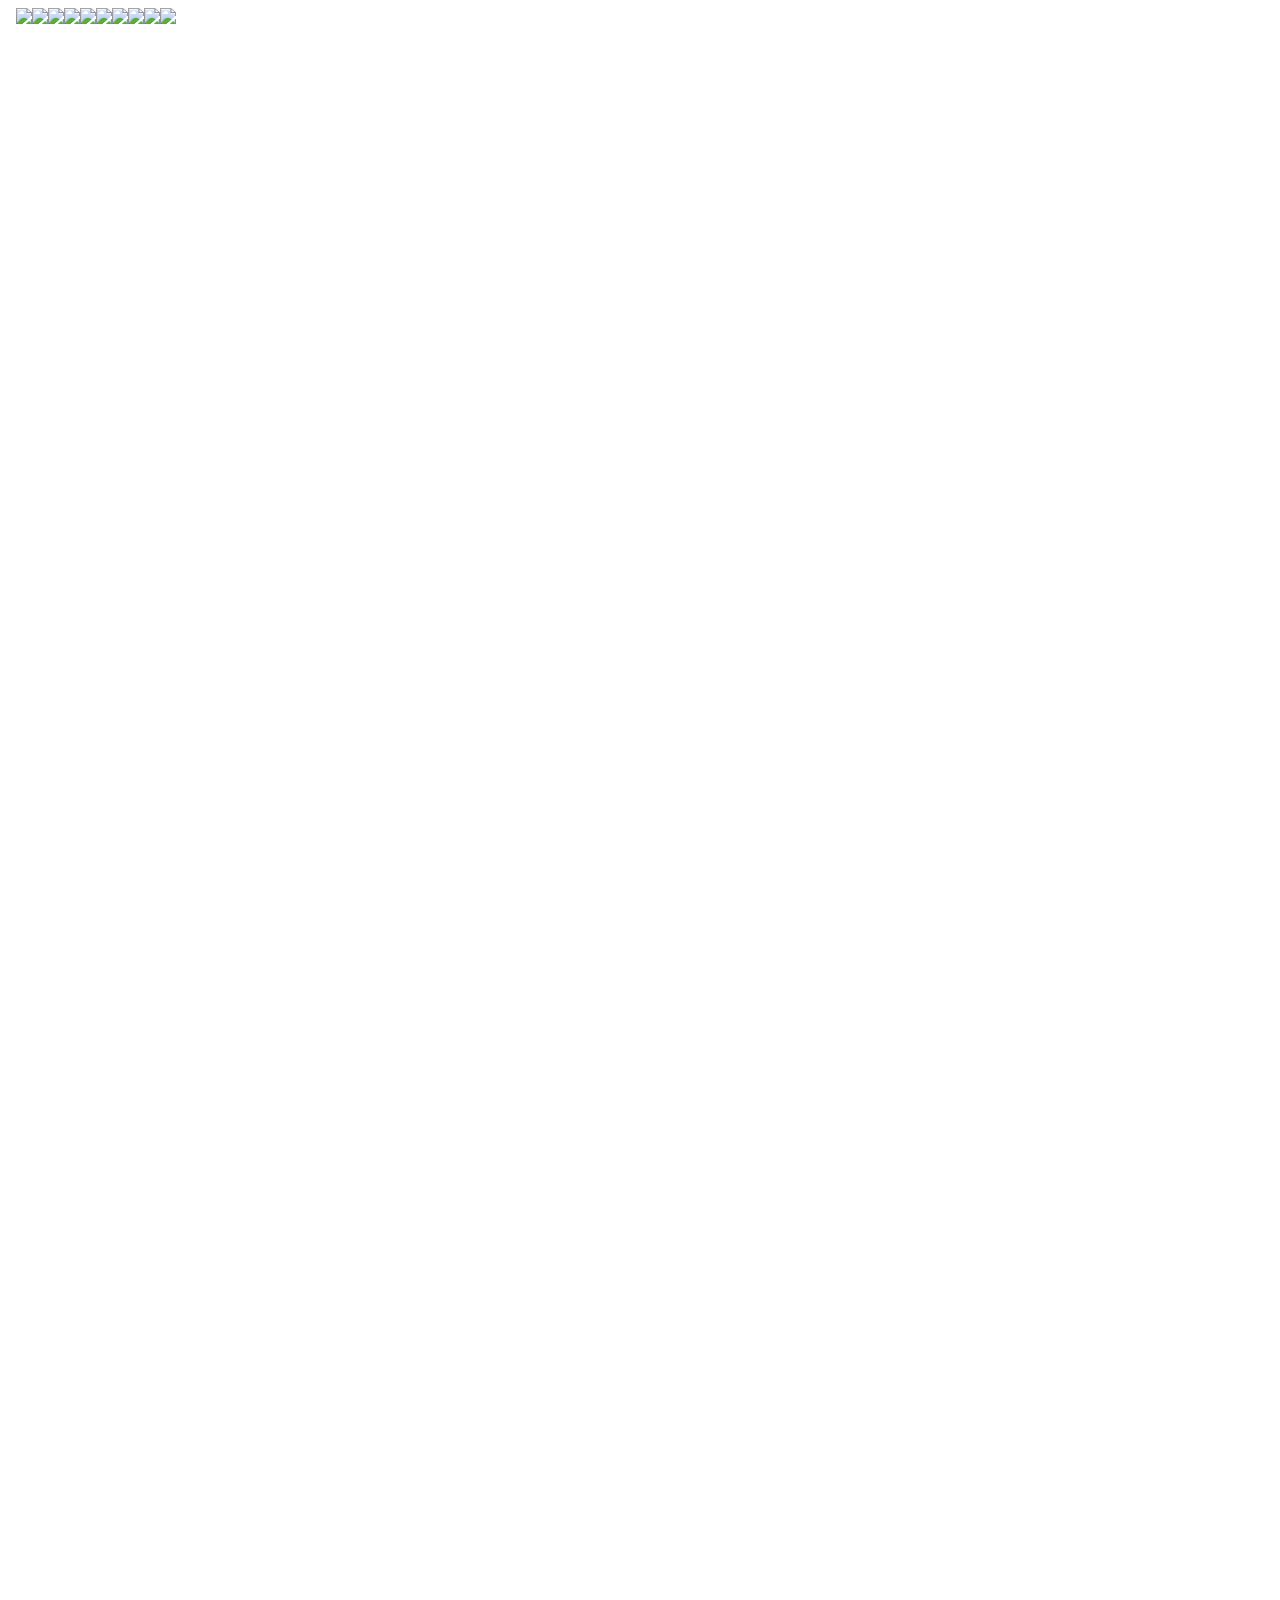
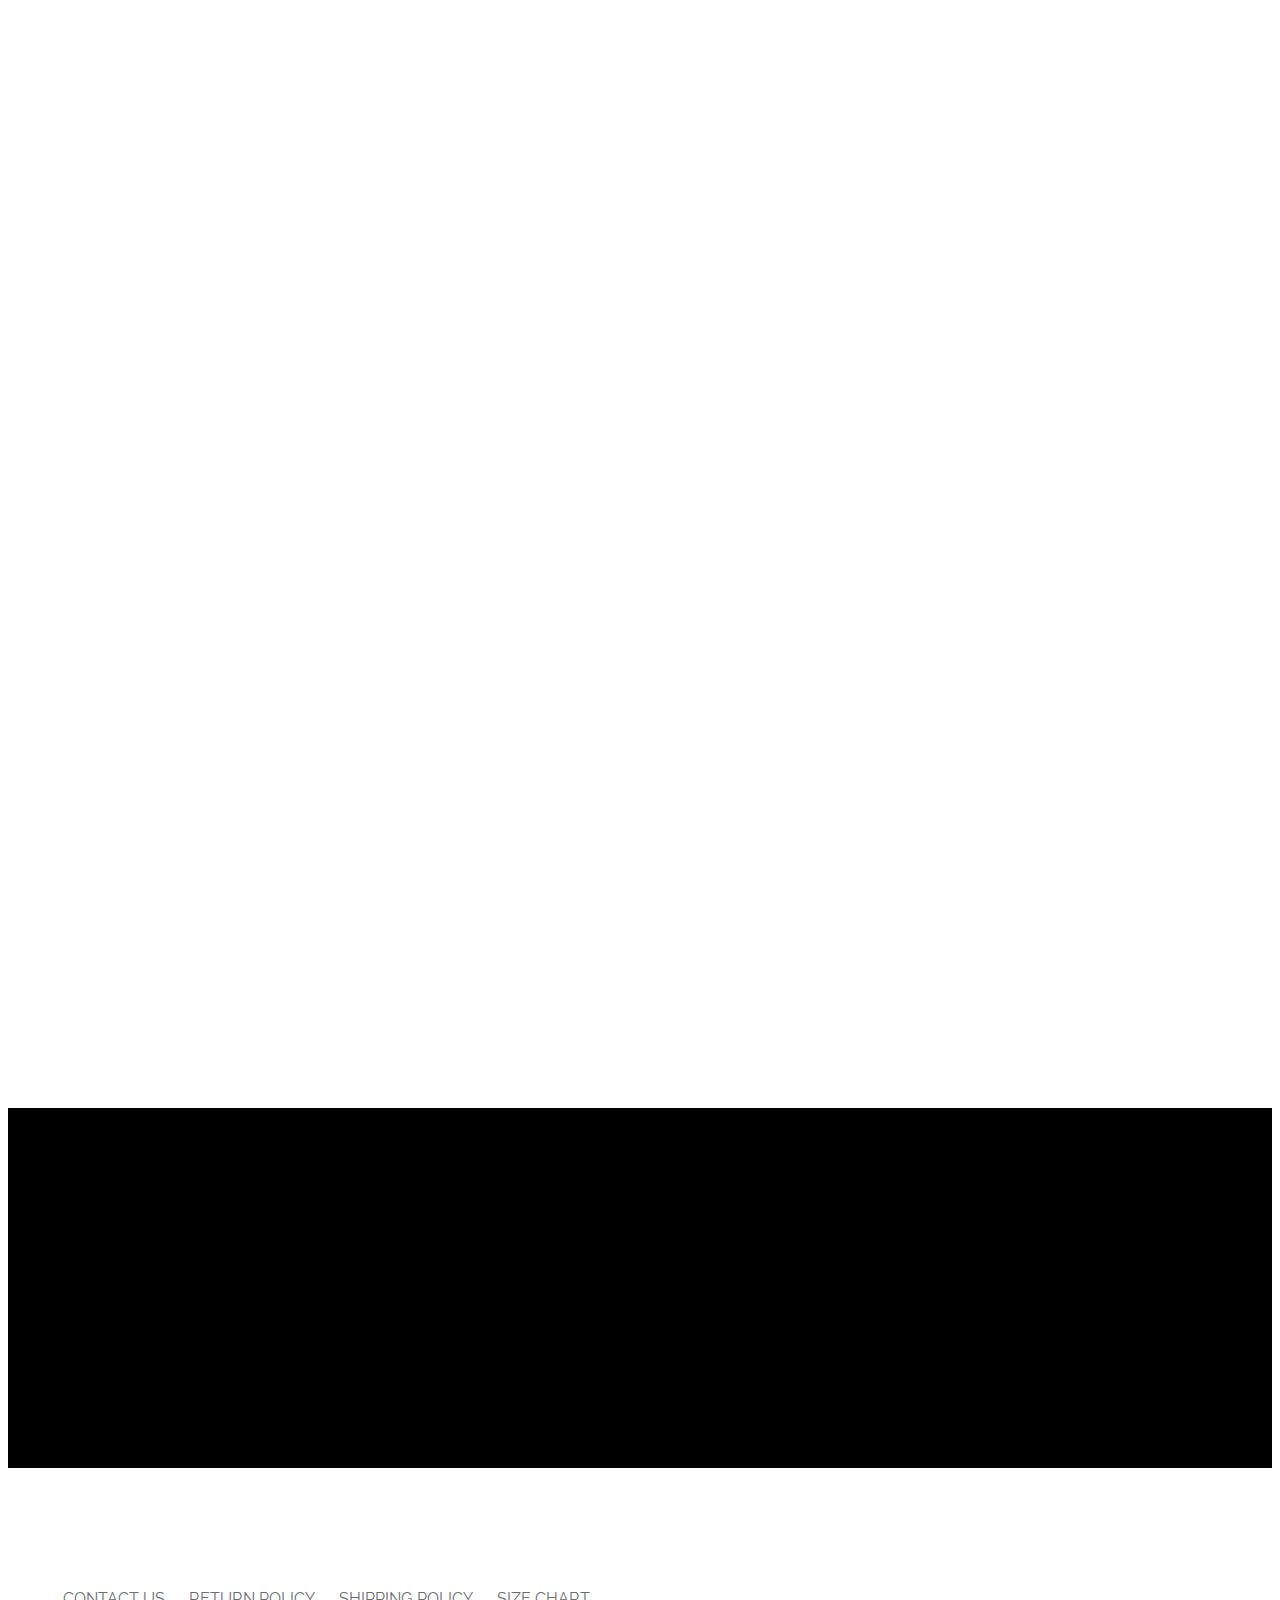
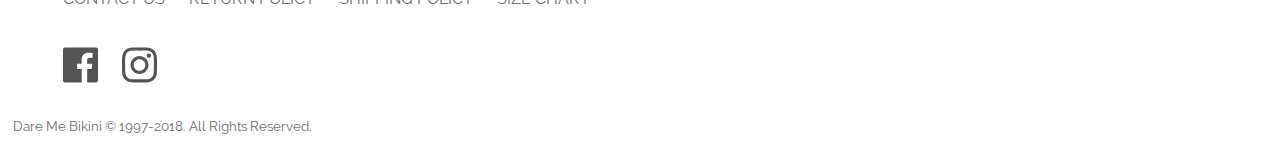
==== commit 5cc38ad1: "oh god this projects a mess." ====
--- a/index.html
+++ b/index.html
@@ -18,7 +18,8 @@
     <link rel="stylesheet" type="text/css" href="vendors/css/swiper.min.css">
     <link rel="stylesheet" type="text/css" href="vendors/css/animate.css">
     <link rel="stylesheet" type="text/css" href="vendors/css/bootstrap.min.css">
-    <link rel="stylesheet" href="resources/css/main.css">
+    <link rel="stylesheet" type="text/css" href="vendors/css/jarallax.css">
+    <link rel="stylesheet" type="text/css" href="resources/css/main.css">
 
 </head>
 
@@ -80,7 +81,7 @@
     <div class="container-fluid">
         <div class="row">
             <div class="swiper-container">
-                <div class="swiper-wrapper">
+                <div class="swiper-wrapper" id="headerSwiper">
                     <a href="store/exclusives.html" class="swiper-slide">
                         <img class="img-fluid" src="assets/img/frontpage/_5001474.jpg" alt="">
                     </a>
@@ -95,34 +96,29 @@
             </div>
         </div>
     </div>
-    <!-- <div class="container-fluid mt-5">
-        <div class="col-12 text-center">
-            <a href="store/insta-shop.html">
-                <h2>New Arrivals</h2>
-            </a>
-        </div>
-        <div class="grid">
-            <div class="grid-item grid-item--width2">
-               <a href="">
-                   <img src="" alt="">
-               </a> 
-            </div>
-        </div>
-
-    </div> -->
-<!-- Change to jarralax -->
-    <div class="container-fluid bg-5" style="height:100vh;">
-    </div>
-    <div class="insta-shop">
-        <div class="container-fluid mt-5">
-            <div class="row justify-content-center mb-5">
-                <a href="store/insta-shop.html">
-                    <h2>Shop the Look.</h2>
+    <!-- Mason Grid -->
+
+    <div class="jarallax" id="jarallax" style="height:200vh">
+            <img class="jarallax-img" src="assets/img/demo/b1.jpg" alt="">
+            <div id="firstPhoto">
+                <a href="">
+                    <img src="assets/img/demo/b1.jpg" alt="">
                 </a>
             </div>
-        </div>
-        <div>
-            <div class="s2">
+            <div id="secondPhoto">
+                <a href="">
+                    <img src="assets/img/demo/b2.jpg" alt="">
+                </a>
+            </div>
+            <div id="thirdPhoto">
+                <a href="">
+                    <img src="assets/img/demo/b3.jpg" alt="">
+                </a>
+            </div>
+      </div>
+
+    <!-- Insta Shop -->
+            <div class="swiper-two">
                 <div class="swiper-wrapper clearfix">
                     <div class="carousel-slide swiper-slide insta-photo">
                         <a href="">
@@ -237,14 +233,7 @@
                 <div class="swiper-button-next swiper-button-next2 swiper-button-white"></div>
                 <div class="swiper-button-prev swiper-button-prev2 swiper-button-white"></div>
             </div>
-        </div>
-        <div class="container-fluid">
-            <div class="row insta-shop-text mt-5">
-                <p class="container-fluid text-center">Have awesome Instagram photos with Dare Me Bikini? Hashtag #DareMeBikini and have a chance to be featured
-                    in our Insta Shop section!</p>
-            </div>
-        </div>
-    </div>
+        
 
     <footer class="container-fluid pt-md-5 footer">
         <div class="row justify-content-center">
@@ -268,12 +257,18 @@
             <ul class="list-unstyled inline">
                 <li>
                     <a href="https://www.facebook.com/daremebikini/">
-                        <svg class="facebook" height="40px" xmlns="http://www.w3.org/2000/svg" viewBox="0 0 448 512"><path d="M448 56.7v398.5c0 13.7-11.1 24.7-24.7 24.7H309.1V306.5h58.2l8.7-67.6h-67v-43.2c0-19.6 5.4-32.9 33.5-32.9h35.8v-60.5c-6.2-.8-27.4-2.7-52.2-2.7-51.6 0-87 31.5-87 89.4v49.9h-58.4v67.6h58.4V480H24.7C11.1 480 0 468.9 0 455.3V56.7C0 43.1 11.1 32 24.7 32h398.5c13.7 0 24.8 11.1 24.8 24.7z"/></svg>
+                        <svg class="facebook" height="40px" xmlns="http://www.w3.org/2000/svg" viewBox="0 0 448 512">
+                            <path d="M448 56.7v398.5c0 13.7-11.1 24.7-24.7 24.7H309.1V306.5h58.2l8.7-67.6h-67v-43.2c0-19.6 5.4-32.9 33.5-32.9h35.8v-60.5c-6.2-.8-27.4-2.7-52.2-2.7-51.6 0-87 31.5-87 89.4v49.9h-58.4v67.6h58.4V480H24.7C11.1 480 0 468.9 0 455.3V56.7C0 43.1 11.1 32 24.7 32h398.5c13.7 0 24.8 11.1 24.8 24.7z"
+                            />
+                        </svg>
                     </a>
                 </li>
                 <li>
                     <a href="https://www.instagram.com/daremebikini/">
-                        <svg class="instagram" height="40px" xmlns="http://www.w3.org/2000/svg" viewBox="0 0 448 512"><path d="M224.1 141c-63.6 0-114.9 51.3-114.9 114.9s51.3 114.9 114.9 114.9S339 319.5 339 255.9 287.7 141 224.1 141zm0 189.6c-41.1 0-74.7-33.5-74.7-74.7s33.5-74.7 74.7-74.7 74.7 33.5 74.7 74.7-33.6 74.7-74.7 74.7zm146.4-194.3c0 14.9-12 26.8-26.8 26.8-14.9 0-26.8-12-26.8-26.8s12-26.8 26.8-26.8 26.8 12 26.8 26.8zm76.1 27.2c-1.7-35.9-9.9-67.7-36.2-93.9-26.2-26.2-58-34.4-93.9-36.2-37-2.1-147.9-2.1-184.9 0-35.8 1.7-67.6 9.9-93.9 36.1s-34.4 58-36.2 93.9c-2.1 37-2.1 147.9 0 184.9 1.7 35.9 9.9 67.7 36.2 93.9s58 34.4 93.9 36.2c37 2.1 147.9 2.1 184.9 0 35.9-1.7 67.7-9.9 93.9-36.2 26.2-26.2 34.4-58 36.2-93.9 2.1-37 2.1-147.8 0-184.8zM398.8 388c-7.8 19.6-22.9 34.7-42.6 42.6-29.5 11.7-99.5 9-132.1 9s-102.7 2.6-132.1-9c-19.6-7.8-34.7-22.9-42.6-42.6-11.7-29.5-9-99.5-9-132.1s-2.6-102.7 9-132.1c7.8-19.6 22.9-34.7 42.6-42.6 29.5-11.7 99.5-9 132.1-9s102.7-2.6 132.1 9c19.6 7.8 34.7 22.9 42.6 42.6 11.7 29.5 9 99.5 9 132.1s2.7 102.7-9 132.1z"/></svg>
+                        <svg class="instagram" height="40px" xmlns="http://www.w3.org/2000/svg" viewBox="0 0 448 512">
+                            <path d="M224.1 141c-63.6 0-114.9 51.3-114.9 114.9s51.3 114.9 114.9 114.9S339 319.5 339 255.9 287.7 141 224.1 141zm0 189.6c-41.1 0-74.7-33.5-74.7-74.7s33.5-74.7 74.7-74.7 74.7 33.5 74.7 74.7-33.6 74.7-74.7 74.7zm146.4-194.3c0 14.9-12 26.8-26.8 26.8-14.9 0-26.8-12-26.8-26.8s12-26.8 26.8-26.8 26.8 12 26.8 26.8zm76.1 27.2c-1.7-35.9-9.9-67.7-36.2-93.9-26.2-26.2-58-34.4-93.9-36.2-37-2.1-147.9-2.1-184.9 0-35.8 1.7-67.6 9.9-93.9 36.1s-34.4 58-36.2 93.9c-2.1 37-2.1 147.9 0 184.9 1.7 35.9 9.9 67.7 36.2 93.9s58 34.4 93.9 36.2c37 2.1 147.9 2.1 184.9 0 35.9-1.7 67.7-9.9 93.9-36.2 26.2-26.2 34.4-58 36.2-93.9 2.1-37 2.1-147.8 0-184.8zM398.8 388c-7.8 19.6-22.9 34.7-42.6 42.6-29.5 11.7-99.5 9-132.1 9s-102.7 2.6-132.1-9c-19.6-7.8-34.7-22.9-42.6-42.6-11.7-29.5-9-99.5-9-132.1s-2.6-102.7 9-132.1c7.8-19.6 22.9-34.7 42.6-42.6 29.5-11.7 99.5-9 132.1-9s102.7-2.6 132.1 9c19.6 7.8 34.7 22.9 42.6 42.6 11.7 29.5 9 99.5 9 132.1s2.7 102.7-9 132.1z"
+                            />
+                        </svg>
                     </a>
                 </li>
             </ul>
@@ -286,10 +281,10 @@
         </div>
     </footer>
 
-    <script src="vendors/js/swiper.min.js"></script>
-    <script src="vendors/js/masonry.pkgd.min.js"></script>
-    <script src="vendors/js/noframework.waypoints.min.js"></script>
-    <script src="resources/js/script.js"></script>
+    <script type="text/javascript" src="vendors/js/swiper.min.js"></script>
+    <script type="text/javascript" src="vendors/js/jarallax.min.js"></script>
+    <script type="text/javascript" src="vendors/js/noframework.waypoints.min.js"></script>
+    <script type="text/javascript" src="resources/js/script.js"></script>
 </body>
 
 </html>--- a/resources/css/main.css
+++ b/resources/css/main.css
@@ -47,9 +47,11 @@
 }
 
 nav .main-nav li a:hover, nav .main-nav li a:active {
-  color: #007ac1;
+  color: white;
   border-bottom: none;
-  text-decoration: none;
+  -webkit-box-shadow: 2px rgba(0, 0, 0, 0.3);
+          box-shadow: 2px rgba(0, 0, 0, 0.3);
+  font-weight: 700;
 }
 
 #mobileNavButton.open span:nth-child(1), #mobileNavButton.open span:nth-child(4) {
@@ -381,32 +383,6 @@
   width: 100%;
 }
 
-/* ---- grid ---- */
-.grid {
-  background: #DDD;
-}
-
-.grid:after {
-  content: '';
-  display: block;
-  clear: both;
-}
-
-/* ---- .grid-item ---- */
-.grid-sizer,
-.grid-item {
-  width: 33.333%;
-}
-
-.grid-item {
-  float: left;
-}
-
-.grid-item a img {
-  display: block;
-  max-width: 100%;
-}
-
 .insta-shop {
   padding-top: 40px;
   padding-bottom: 40px;
@@ -433,10 +409,9 @@
   padding-bottom: 8px !important;
 }
 
-.s2 {
+.swiper-two {
   height: 50vh;
   width: 100%;
-  overflow: hidden;
 }
 
 .carousel-slide {
@@ -570,4 +545,20 @@
 .bpm span {
   background: black;
 }
+
+.jarallax {
+  display: -webkit-box;
+  display: -ms-flexbox;
+  display: flex;
+  width: 100%;
+}
+
+.jarallax div {
+  width: 40%;
+}
+
+.jarallax div a img {
+  width: 100%;
+  height: auto;
+}
 /*# sourceMappingURL=main.css.map */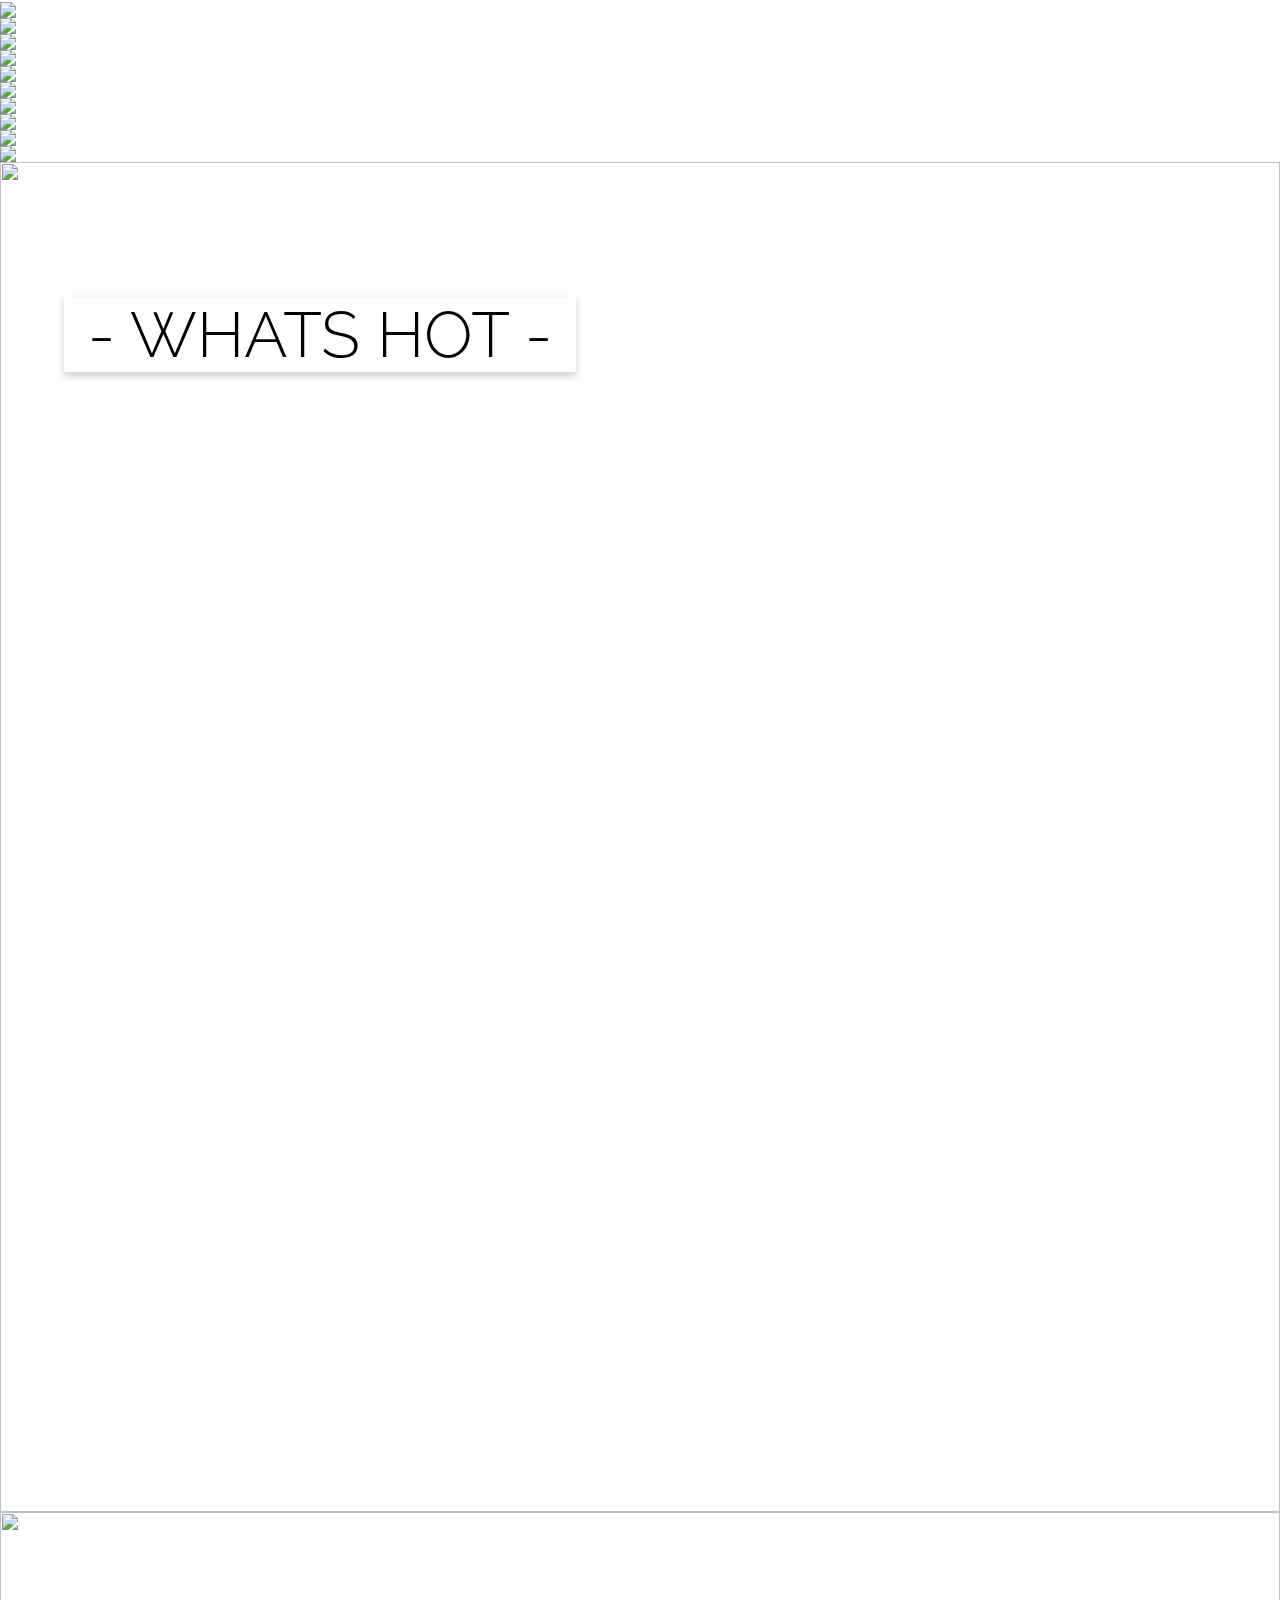
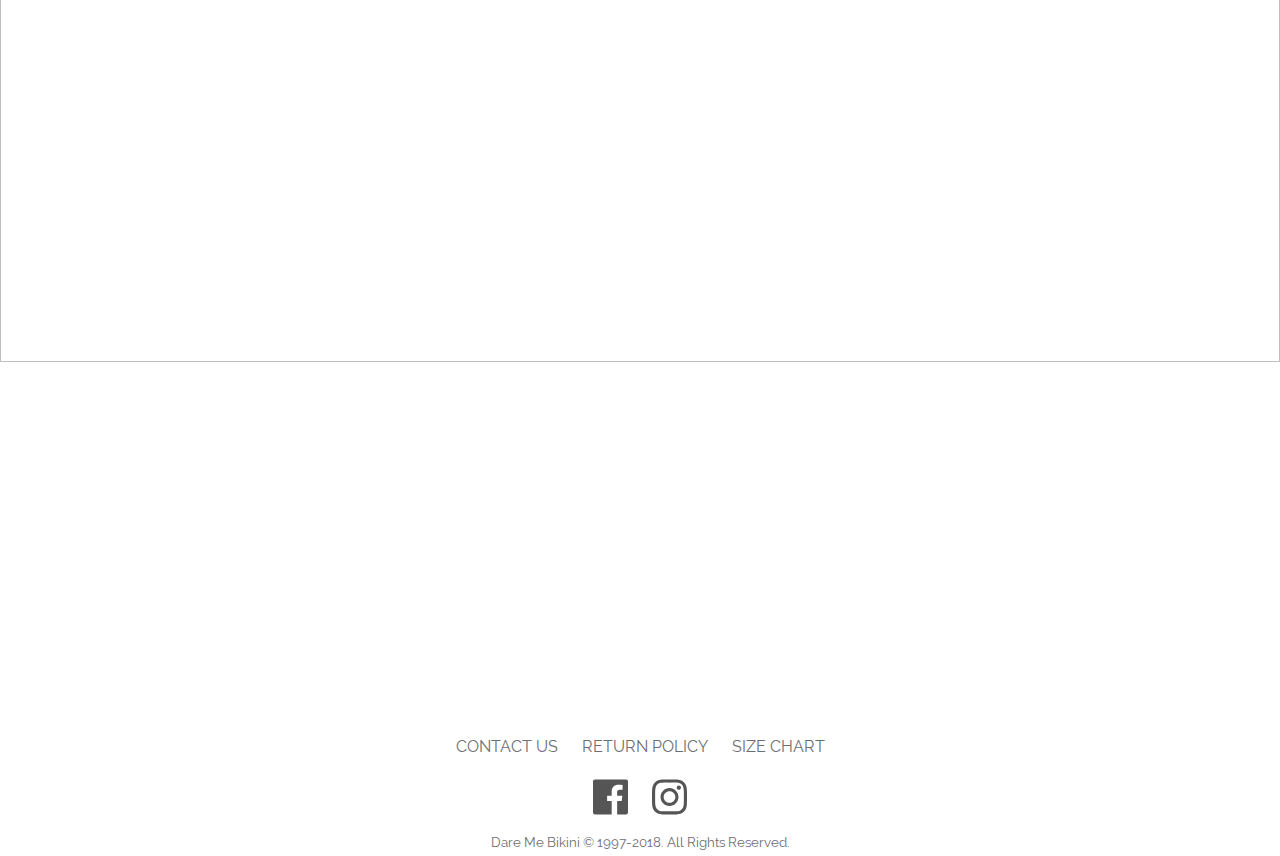
==== commit 4c8706f8: "cleaned, added contact info" ====
--- a/index.html
+++ b/index.html
@@ -17,14 +17,13 @@
 
     <link rel="stylesheet" type="text/css" href="vendors/css/swiper.min.css">
     <link rel="stylesheet" type="text/css" href="vendors/css/animate.css">
-    <link rel="stylesheet" type="text/css" href="vendors/css/bootstrap.min.css">
     <link rel="stylesheet" type="text/css" href="vendors/css/jarallax.css">
     <link rel="stylesheet" type="text/css" href="resources/css/main.css">
 
 </head>
 
 <body>
-    <div class="container-fluid">
+    <div>
         <nav>
             <div>
                 <div id="mobileNavButton">
@@ -58,9 +57,9 @@
                         <li>
                             <a href="curvy-girl.html">4th of July</a>
                         </li>
-                        <li>
+                        <!-- <li>
                             <a href="curvy-girl.html">Jamie Villamor</a>
-                        </li>
+                        </li> -->
                         <li>
                             <a href="curvy-girl.html">Gallery</a>
                         </li>
@@ -68,176 +67,177 @@
                 </div>
             </div>
             <div id="sideNav">
-                <a href="exclusives.html">Exclusives</a>
                 <a href="shop.html">Swimwear</a>
                 <a href="curvy-girl.html">Curvy Girl</a>
-                <a href="instashop.html">InstaShop</a>
-                <a href="sale.html">On Sale</a>
-                <a href="press.html">Press</a>
+                <a href="instashop.html">4th of July</a>
+                <a href="sale.html">Gallery</a>
             </div>
         </nav>
     </div>
 
-    <div class="container-fluid">
-        <div class="row">
-            <div class="swiper-container">
-                <div class="swiper-wrapper" id="headerSwiper">
-                    <a href="store/exclusives.html" class="swiper-slide">
-                        <img class="img-fluid" src="assets/img/frontpage/_5001474.jpg" alt="">
-                    </a>
-                    <a href="store/exclusives.html" class="swiper-slide">
-                        <img class="img-fluid" src="assets/img/frontpage/_5001427.jpg" alt="">
-                    </a>
-                </div>
-            </div>
-            <div class="swiper-pagination"></div>
-            <div class="text-center col-12 header-text js-fade fade-in is-paused">
-                <h2>Get Ready For The 4th!</h2>
-            </div>
-        </div>
-    </div>
-    <!-- Mason Grid -->
-
-    <div class="jarallax" id="jarallax" style="height:200vh">
-            <img class="jarallax-img" src="assets/img/demo/b1.jpg" alt="">
-            <div id="firstPhoto">
-                <a href="">
-                    <img src="assets/img/demo/b1.jpg" alt="">
-                </a>
-            </div>
-            <div id="secondPhoto">
-                <a href="">
-                    <img src="assets/img/demo/b2.jpg" alt="">
-                </a>
-            </div>
-            <div id="thirdPhoto">
-                <a href="">
-                    <img src="assets/img/demo/b3.jpg" alt="">
-                </a>
-            </div>
-      </div>
-
-    <!-- Insta Shop -->
-            <div class="swiper-two">
-                <div class="swiper-wrapper clearfix">
-                    <div class="carousel-slide swiper-slide insta-photo">
-                        <a href="">
-                            <img src="assets/img/shopinsta/aquagoldandwhitestripe.jpeg" alt="" class="img-fluid">
-                        </a>
-                        <a href="" class="insta-button">SHOP IT.</a>
-                    </div>
-                    <div class="carousel-slide swiper-slide insta-photo">
-                        <a href="">
-                            <img src="assets/img/shopinsta/blackandgoldtwelverings.jpeg" alt="" class="img-fluid">
-                        </a>
-                        <a href="" class="insta-button">SHOP IT.</a>
-                    </div>
-                    <div class="carousel-slide swiper-slide insta-photo">
-                        <a href="">
-                            <img src="assets/img/shopinsta/blackandnudetwostringring.jpeg" alt="" class="img-fluid">
-                        </a>
-                        <a href="" class="insta-button">SHOP IT.</a>
-                    </div>
-                    <div class="carousel-slide swiper-slide insta-photo">
-                        <a href="">
-                            <img src="assets/img/shopinsta/blackandwhitetwostringring.jpeg" alt="" class="img-fluid">
-                        </a>
-                        <a href="" class="insta-button">SHOP IT.</a>
-                    </div>
-                    <div class="carousel-slide swiper-slide insta-photo">
-                        <a href="">
-                            <img src="assets/img/shopinsta/blacktwelvering.JPG" alt="" class="img-fluid">
-                        </a>
-                        <a href="" class="insta-button">SHOP IT.</a>
-                    </div>
-                    <div class="carousel-slide swiper-slide insta-photo">
-                        <a href="">
-                            <img src="assets/img/shopinsta/blacktwelverings.jpeg" alt="" class="img-fluid">
-                        </a>
-                        <a href="" class="insta-button" id="">SHOP IT.</a>
-                    </div>
-                    <div class="carousel-slide swiper-slide insta-photo">
-                        <a href="">
-                            <img src="assets/img/shopinsta/crisscrossteal.jpeg" alt="" class="img-fluid">
-                        </a>
-                        <a href="" class="insta-button" id="">SHOP IT.</a>
-                    </div>
-                    <div class="carousel-slide swiper-slide insta-photo">
-                        <a href="">
-                            <img src="assets/img/shopinsta/mermaidbikini.jpg" alt="" class="img-fluid">
-                        </a>
-                        <a href="" class="insta-button" id="">SHOP IT.</a>
-                    </div>
-                    <div class="carousel-slide swiper-slide insta-photo">
-                        <a href="">
-                            <img src="assets/img/shopinsta/pinkandsilvertwostringring.jpeg" alt="" class="img-fluid">
-                        </a>
-                        <a href="" class="insta-button" id="">SHOP IT.</a>
-                    </div>
-                    <div class="carousel-slide swiper-slide insta-photo">
-                        <a href="">
-                            <img src="assets/img/shopinsta/purplecrisscross.jpg" alt="" class="img-fluid">
-                        </a>
-                        <a href="" class="insta-button" id="">SHOP IT.</a>
-                    </div>
-                    <div class="carousel-slide swiper-slide insta-photo">
-                        <a href="">
-                            <img src="assets/img/shopinsta/purpletwelvering.jpeg" alt="" class="img-fluid">
-                        </a>
-                        <a href="" class="insta-button" id="">SHOP IT.</a>
-                    </div>
-                    <div class="carousel-slide swiper-slide insta-photo">
-                        <a href="">
-                            <img src="assets/img/shopinsta/racerscrunchbutt.jpeg" alt="" class="img-fluid">
-                        </a>
-                        <a href="" class="insta-button" id="">SHOP IT.</a>
-                    </div>
-                    <div class="carousel-slide swiper-slide insta-photo">
-                        <a href="">
-                            <img src="assets/img/shopinsta/redandnude2strings.jpeg" alt="" class="img-fluid">
-                        </a>
-                        <a href="" class="insta-button" id="">SHOP IT.</a>
-                    </div>
-                    <div class="carousel-slide swiper-slide insta-photo">
-                        <a href="">
-                            <img src="assets/img/shopinsta/redandsilvertwelverings.jpg" alt="" class="img-fluid">
-                        </a>
-                        <a href="" class="insta-button" id="">SHOP IT.</a>
-                    </div>
-                    <div class="carousel-slide swiper-slide insta-photo">
-                        <a href="">
-                            <img src="assets/img/shopinsta/romeo.jpeg" alt="" class="img-fluid">
-                        </a>
-                        <a href="" class="insta-button" id="">SHOP IT.</a>
-                    </div>
-                    <div class="carousel-slide swiper-slide insta-photo">
-                        <a href="">
-                            <img src="assets/img/shopinsta/sailorjerry.jpeg" alt="" class="img-fluid">
-                        </a>
-                        <a href="" class="insta-button" id="">SHOP IT.</a>
-                    </div>
-                    <div class="carousel-slide swiper-slide insta-photo">
-                        <a href="">
-                            <img src="assets/img/shopinsta/versacetwelverings.jpeg" alt="" class="img-fluid">
-                        </a>
-                        <a href="" class="insta-button" id="">SHOP IT.</a>
-                    </div>
-                    <div class="carousel-slide swiper-slide insta-photo">
-                        <a href="">
-                            <img src="assets/img/shopinsta/whiteandgold12ring.jpeg" alt="" class="img-fluid">
-                        </a>
-                        <a href="" class="insta-button" id="">SHOP IT.</a>
-                    </div>
-                </div>
-
-                <div class="swiper-button-next swiper-button-next2 swiper-button-white"></div>
-                <div class="swiper-button-prev swiper-button-prev2 swiper-button-white"></div>
-            </div>
-        
-
-    <footer class="container-fluid pt-md-5 footer">
-        <div class="row justify-content-center">
-            <ul class="list-unstyled inline text-center">
+    <div class="header-container">
+        <div class="swiper-container">
+            <div class="swiper-wrapper" id="headerSwiper">
+                <a href="store/exclusives.html" class="swiper-slide">
+                    <img src="assets/img/frontpage/_5001474.jpg" alt="">
+                </a>
+                <a href="store/exclusives.html" class="swiper-slide">
+                    <img src="assets/img/frontpage/_5001427.jpg" alt="">
+                </a>
+            </div>
+        </div>
+        <div class="swiper-pagination"></div>
+        <div class="swiper-button-next swiper-button-next2 swiper-button-white"></div>
+        <div class="swiper-button-prev swiper-button-prev2 swiper-button-white"></div>
+        <div class="header-text js-fade fade-in is-paused">
+            <h2>Get Ready For The 4th!</h2>
+        </div>
+    </div>
+
+
+    <!-- Offset Grid -->
+
+    <div class="jarallax top-jarallax" id="jarallax">
+        <img class="jarallax-img" src="assets/img/frontpage/_5000286.jpg" alt="">
+        <div id="firstPhoto" data-jarallax-element="-40">
+            <h2> - Whats Hot -</h2>
+            <a href="">
+                <img src="assets/img/frontpage/whatshot1.jpg" alt="">
+            </a>
+        </div>
+        <div id="secondPhoto" data-jarallax-element="-100">
+            <a href="">
+                <img src="assets/img/frontpage/whatshot2.jpg" alt="">
+            </a>
+        </div>
+    </div>
+
+    <!-- Jarallax -->
+    <div class="jarallax" id="bottomJarallax" style="height:50vh">
+            <img class="jarallax-img" src="assets/img/frontpage/_5009935.jpg" alt="">
+            <h2>#Insta Shop</h2>
+        </div>
+
+<!-- Insta Shop -->
+    <div class="swiper-two">
+        <div class="swiper-wrapper clearfix">
+            <div class="carousel-slide swiper-slide">
+                <a href="">
+                    <img src="assets/img/shopinsta/aquagoldandwhitestripe.jpeg" alt="">
+                </a>
+                <a href="" class="insta-button">SHOP IT.</a>
+            </div>
+            <div class="carousel-slide swiper-slide">
+                <a href="">
+                    <img src="assets/img/shopinsta/blackandgoldtwelverings.jpeg" alt="">
+                </a>
+                <a href="" class="insta-button">SHOP IT.</a>
+            </div>
+            <div class="carousel-slide swiper-slide">
+                <a href="">
+                    <img src="assets/img/shopinsta/blackandnudetwostringring.jpeg" alt="">
+                </a>
+                <a href="" class="insta-button">SHOP IT.</a>
+            </div>
+            <div class="carousel-slide swiper-slide">
+                <a href="">
+                    <img src="assets/img/shopinsta/blackandwhitetwostringring.jpeg" alt="">
+                </a>
+                <a href="" class="insta-button">SHOP IT.</a>
+            </div>
+            <div class="carousel-slide swiper-slide">
+                <a href="">
+                    <img src="assets/img/shopinsta/blacktwelvering.JPG" alt="">
+                </a>
+                <a href="" class="insta-button">SHOP IT.</a>
+            </div>
+            <div class="carousel-slide swiper-slide">
+                <a href="">
+                    <img src="assets/img/shopinsta/blacktwelverings.jpeg" alt="">
+                </a>
+                <a href="" class="insta-button" id="">SHOP IT.</a>
+            </div>
+            <div class="carousel-slide swiper-slide">
+                <a href="">
+                    <img src="assets/img/shopinsta/crisscrossteal.jpeg" alt="">
+                </a>
+                <a href="" class="insta-button" id="">SHOP IT.</a>
+            </div>
+            <div class="carousel-slide swiper-slide">
+                <a href="">
+                    <img src="assets/img/shopinsta/mermaidbikini.jpg" alt="">
+                </a>
+                <a href="" class="insta-button" id="">SHOP IT.</a>
+            </div>
+            <div class="carousel-slide swiper-slide">
+                <a href="">
+                    <img src="assets/img/shopinsta/pinkandsilvertwostringring.jpeg" alt="">
+                </a>
+                <a href="" class="insta-button" id="">SHOP IT.</a>
+            </div>
+            <div class="carousel-slide swiper-slide">
+                <a href="">
+                    <img src="assets/img/shopinsta/purplecrisscross.jpg" alt="">
+                </a>
+                <a href="" class="insta-button" id="">SHOP IT.</a>
+            </div>
+            <div class="carousel-slide swiper-slide">
+                <a href="">
+                    <img src="assets/img/shopinsta/purpletwelvering.jpeg" alt="">
+                </a>
+                <a href="" class="insta-button" id="">SHOP IT.</a>
+            </div>
+            <div class="carousel-slide swiper-slide">
+                <a href="">
+                    <img src="assets/img/shopinsta/racerscrunchbutt.jpeg" alt="">
+                </a>
+                <a href="" class="insta-button" id="">SHOP IT.</a>
+            </div>
+            <div class="carousel-slide swiper-slide">
+                <a href="">
+                    <img src="assets/img/shopinsta/redandnude2strings.jpeg" alt="">
+                </a>
+                <a href="" class="insta-button" id="">SHOP IT.</a>
+            </div>
+            <div class="carousel-slide swiper-slide">
+                <a href="">
+                    <img src="assets/img/shopinsta/redandsilvertwelverings.jpg" alt="">
+                </a>
+                <a href="" class="insta-button" id="">SHOP IT.</a>
+            </div>
+            <div class="carousel-slide swiper-slide">
+                <a href="">
+                    <img src="assets/img/shopinsta/romeo.jpeg" alt="">
+                </a>
+                <a href="" class="insta-button" id="">SHOP IT.</a>
+            </div>
+            <div class="carousel-slide swiper-slide">
+                <a href="">
+                    <img src="assets/img/shopinsta/sailorjerry.jpeg" alt="">
+                </a>
+                <a href="" class="insta-button" id="">SHOP IT.</a>
+            </div>
+            <div class="carousel-slide swiper-slide">
+                <a href="">
+                    <img src="assets/img/shopinsta/versacetwelverings.jpeg" alt="">
+                </a>
+                <a href="" class="insta-button" id="">SHOP IT.</a>
+            </div>
+            <div class="carousel-slide swiper-slide">
+                <a href="">
+                    <img src="assets/img/shopinsta/whiteandgold12ring.jpeg" alt="">
+                </a>
+                <a href="" class="insta-button" id="">SHOP IT.</a>
+            </div>
+        </div>
+
+        <div class="swiper-button-next swiper-button-next2 swiper-button-white"></div>
+        <div class="swiper-button-prev swiper-button-prev2 swiper-button-white"></div>
+    </div>
+
+    <footer class="footer">
+        <div>
+            <ul class="inline">
                 <li>
                     <a href="contact-us.html">Contact Us</a>
                 </li>
@@ -245,16 +245,13 @@
                     <a href="returns.html">Return Policy</a>
                 </li>
                 <li>
-                    <a href="shipping-policy.html">Shipping Policy</a>
-                </li>
-                <li>
                     <a href="size-chart.html">Size Chart</a>
                 </li>
 
             </ul>
         </div>
-        <div class="row justify-content-center">
-            <ul class="list-unstyled inline">
+        <div>
+            <ul class="inline">
                 <li>
                     <a href="https://www.facebook.com/daremebikini/">
                         <svg class="facebook" height="40px" xmlns="http://www.w3.org/2000/svg" viewBox="0 0 448 512">
@@ -273,8 +270,8 @@
                 </li>
             </ul>
         </div>
-        <div class="row justify-content-center">
-            <div class="text-center">
+        <div>
+            <div>
                 <small class="d-block mb-3 mt-3">Dare Me Bikini &copy; 1997-2018. All Rights Reserved.
                 </small>
             </div>
@@ -283,7 +280,7 @@
 
     <script type="text/javascript" src="vendors/js/swiper.min.js"></script>
     <script type="text/javascript" src="vendors/js/jarallax.min.js"></script>
-    <script type="text/javascript" src="vendors/js/noframework.waypoints.min.js"></script>
+    <script type="text/javascript" src="vendors/js/jarallax-element.min.js"></script>
     <script type="text/javascript" src="resources/js/script.js"></script>
 </body>
 
--- a/resources/css/main.css
+++ b/resources/css/main.css
@@ -67,7 +67,7 @@
   padding-bottom: 1px;
 }
 
-a:hover + .insta-button, .insta-button:hover {
+a:hover + .insta-button {
   display: inline-block;
   cursor: pointer;
   text-decoration: none;
@@ -129,7 +129,7 @@
 }
 
 nav {
-  position: fixed;
+  position: absolute;
   top: 0;
   left: 0;
   width: 100%;
@@ -154,6 +154,14 @@
   nav .main-nav {
     display: none;
   }
+}
+
+nav .main-nav.black a {
+  color: #555555 !important;
+}
+
+nav.boilerplate-nav {
+  position: relative;
 }
 
 #mobileNavButton {
@@ -197,6 +205,10 @@
 
 #mobileNavButton span:nth-child(4) {
   top: 26px;
+}
+
+#mobileNavButton.black span {
+  background-color: #555555;
 }
 
 #mobileNavButton.open span:nth-child(2) {
@@ -261,163 +273,23 @@
   outline: none;
 }
 
-footer ul.inline li a:hover {
-  text-decoration: none;
-  color: #007ac1;
-}
-
-footer ul.inline li a:active {
-  text-decoration: none;
-  color: #007ac1;
-}
-
-small a:hover {
-  text-decoration: none;
-  color: #007ac1;
-}
-
-.facebook {
-  fill: #555555;
-}
-
-.facebook:active {
-  fill: #3b5998;
-}
-
-.facebook:hover {
-  fill: #3b5998;
-}
-
-.instagram {
-  fill: #555555;
-}
-
-.instagram:active {
-  fill: #fccc63;
-}
-
-.instagram:hover {
-  fill: #fccc63;
-}
-
-body {
-  text-rendering: optimizeLegibility;
-  overflow-x: hidden;
-  -webkit-font-smoothing: antialiased;
-  font-family: "Raleway-Regular";
-}
-
-.clearfix {
-  zoom: 1;
-}
-
-.clearfix:after {
-  content: '.';
-  clear: both;
-  display: block;
-  height: 0;
-  visibility: hidden;
-}
-
-h2 {
-  font-family: "Playlist-Script";
-  color: white;
-  font-size: 9vw;
-  text-transform: none;
-}
-
-h3 {
-  font-family: "Raleway-Light";
-  text-transform: uppercase;
-}
-
-a {
-  font-size: 16px;
-}
-
-a:hover {
-  color: #004a75;
-  background-color: linear-gradient(to bottom, #007ac1, #004a75);
-}
-
-a:active {
-  color: #004a75;
-  background-color: linear-gradient(to bottom, #007ac1, #004a75);
-}
-
-@-webkit-keyframes fadeIn {
-  to {
-    opacity: 1;
-  }
-}
-
-@keyframes fadeIn {
-  to {
-    opacity: 1;
-  }
-}
-
-.fade-in {
-  opacity: 0;
-  -webkit-animation: fadeIn 1.3s ease-in 1 forwards;
-          animation: fadeIn 1.3s ease-in 1 forwards;
-}
-
-.is-paused {
-  -webkit-animation-play-state: paused;
-          animation-play-state: paused;
-}
-
-.swiper-container {
-  height: 100vh;
-  width: 100%;
-}
-
-.swiper-pagination-bullet-active {
-  opacity: 1;
-  background: #b9cdea !important;
-}
-
-.swiper-slide img {
-  height: auto;
-  width: 100%;
-}
-
-.insta-shop {
-  padding-top: 40px;
-  padding-bottom: 40px;
-  background: -webkit-gradient(linear, left top, left bottom, from(#007ac1), to(#004a75));
-  background: linear-gradient(to bottom, #007ac1, #004a75);
-}
-
-.insta-shop-text {
-  color: white;
-  margin: 5px;
-}
-
-.insta-button {
-  background-color: transparent;
-  display: none;
-  border: 1px solid white;
-  color: white;
-  padding: 8px 26px;
-  text-align: center;
-  text-decoration: none;
-  font-size: 16px;
-  margin: 4px 2px;
-  position: absolute !important;
-  padding-bottom: 8px !important;
-}
-
-.swiper-two {
-  height: 50vh;
-  width: 100%;
-}
-
-.carousel-slide {
-  text-align: center;
-  font-size: 18px;
-  background: white;
+@media only screen and (max-width: 1025px) {
+  .swiper-button-next,
+  .swiper-button-prev {
+    display: none;
+  }
+}
+
+div.header-container {
+  position: relative;
+}
+
+div.header-container .header-text {
+  position: absolute;
+  top: 0;
+  height: 100%;
+  width: 100%;
+  z-index: 1;
   display: -webkit-box;
   display: -ms-flexbox;
   display: flex;
@@ -429,136 +301,463 @@
           align-items: center;
 }
 
-.carousel-slide img {
-  opacity: 0.7;
-  height: auto;
-  width: 100%;
-  -webkit-transform: scale(1.15);
-          transform: scale(1.15);
-  -webkit-transition: opacity 0.5s, -webkit-transform 0.5s;
-  transition: opacity 0.5s, -webkit-transform 0.5s;
-  transition: transform 0.5s, opacity 0.5s;
-  transition: transform 0.5s, opacity 0.5s, -webkit-transform 0.5s;
-}
-
-.carousel-slide img:hover {
-  opacity: 1;
-  -webkit-transform: scale(1.03);
-          transform: scale(1.03);
-}
-
-.insta-photo {
-  width: 100%;
-  margin: 0;
-  overflow: hidden;
-  background-color: black;
-}
-
-.overlay-b {
-  width: 100%;
-  z-index: 2;
-  left: 0;
-  top: 0;
-  -webkit-transition: 0.5s;
-  transition: 0.5s;
-  padding: 10px;
-  border-bottom: 1px solid black;
-}
-
-.bps {
-  background-color: black;
-}
-
-.bpf {
-  border-top: 1px solid black;
-}
-
-.map-box {
-  width: 100%;
-  height: 630px;
-  position: relative;
-}
-
-.map {
-  width: 100%;
-  height: 630px;
-  position: relative;
-  z-index: 0;
-}
-
-.form-box {
-  height: 630px;
-  width: 50%;
-  position: absolute;
-  top: 0;
-  right: 0;
-  background-color: rgba(255, 255, 255, 0.8);
-  padding-top: 40px;
-  z-index: 10;
-}
-
-.header-text {
-  position: absolute !important;
-  z-index: 1;
+@media only screen and (max-width: 1025px) {
+  div.header-container .header-text {
+    top: 50%;
+    -webkit-box-align: unset;
+        -ms-flex-align: unset;
+            align-items: unset;
+  }
+}
+
+footer {
+  -webkit-box-pack: center;
+      -ms-flex-pack: center;
+          justify-content: center;
   display: -webkit-box;
   display: -ms-flexbox;
   display: flex;
-  width: 100%;
+  text-align: center;
+  -webkit-box-orient: vertical;
+  -webkit-box-direction: normal;
+      -ms-flex-direction: column;
+          flex-direction: column;
+}
+
+footer ul.inline li a:hover {
+  text-decoration: none;
+  color: #007ac1;
+}
+
+footer ul.inline li a:active {
+  text-decoration: none;
+  color: #007ac1;
+}
+
+footer.boiler {
+  border-top: 1px solid #555555;
+}
+
+small a:hover {
+  text-decoration: none;
+  color: #007ac1;
+}
+
+.facebook {
+  fill: #555555;
+}
+
+.facebook:active {
+  fill: #3b5998;
+}
+
+.facebook:hover {
+  fill: #3b5998;
+}
+
+.instagram {
+  fill: #555555;
+}
+
+.instagram:active {
+  fill: #fccc63;
+}
+
+.instagram:hover {
+  fill: #fccc63;
+}
+
+* {
+  margin: 0;
+  padding: 0;
+  -webkit-box-sizing: border-box;
+          box-sizing: border-box;
+}
+
+body {
+  text-rendering: optimizeLegibility;
+  overflow-x: hidden;
+  -webkit-font-smoothing: antialiased;
+  font-family: "Raleway-Regular";
+}
+
+.clearfix {
+  zoom: 1;
+}
+
+.clearfix:after {
+  content: '.';
+  clear: both;
+  display: block;
+  height: 0;
+  visibility: hidden;
+}
+
+h2 {
+  font-family: "Playlist-Script";
+  color: white;
+  font-size: 9vw;
+  text-transform: none;
+  font-weight: 300;
+}
+
+h3 {
+  font-family: "Raleway-Light";
+  text-transform: uppercase;
+}
+
+a {
+  font-size: 16px;
+}
+
+a:hover {
+  color: #004a75;
+  background-color: linear-gradient(to bottom, #007ac1, #004a75);
+}
+
+a:active {
+  color: #004a75;
+  background-color: linear-gradient(to bottom, #007ac1, #004a75);
+}
+
+@-webkit-keyframes fadeIn {
+  to {
+    opacity: 1;
+  }
+}
+
+@keyframes fadeIn {
+  to {
+    opacity: 1;
+  }
+}
+
+.fade-in {
+  opacity: 0;
+  -webkit-animation: fadeIn 1.3s ease-in 1 forwards;
+          animation: fadeIn 1.3s ease-in 1 forwards;
+}
+
+.is-paused {
+  -webkit-animation-play-state: paused;
+          animation-play-state: paused;
+}
+
+.swiper-container {
   height: 100%;
+  width: 100%;
+}
+
+.swiper-pagination-bullet-active {
+  opacity: 1;
+  background: #b9cdea !important;
+}
+
+.swiper-slide img {
+  height: auto;
+  width: 100%;
+}
+
+.swiper-two {
+  width: 100%;
+  height: 100%;
+  margin: 0 auto;
+  position: relative;
+  overflow: hidden;
+  list-style: none;
+  padding: 0;
+  z-index: 1;
+}
+
+.swiper-two img:hover:before {
+  background-color: black;
+  width: 100%;
+  height: 100%;
+  position: absolute;
+  top: 0;
+  right: 0;
+  bottom: 0;
+  left: 0;
+}
+
+.swiper-slide {
+  text-align: center;
+  font-size: 18px;
+  background: #fff;
+  /* Center slide text vertically */
+  display: -webkit-box;
+  display: -ms-flexbox;
+  display: flex;
+  -webkit-box-pack: center;
+  -ms-flex-pack: center;
+  justify-content: center;
+  -webkit-box-align: center;
+  -ms-flex-align: center;
+  align-items: center;
+}
+
+.insta-button {
+  position: absolute;
+  border: 1px solid white;
+  padding: 10px 20px !important;
+}
+
+.insta-button:hover {
+  background-color: white;
+  color: black;
+  -webkit-box-shadow: 0 4px 8px 0 rgba(0, 0, 0, 0.2);
+          box-shadow: 0 4px 8px 0 rgba(0, 0, 0, 0.2);
+}
+
+.jarallax {
+  position: relative;
+  z-index: 0;
+  display: -webkit-box;
+  display: -ms-flexbox;
+  display: flex;
+}
+
+.jarallax.top-jarallax {
+  height: 150vh;
+}
+
+@media only screen and (max-width: 764px) {
+  .jarallax.top-jarallax {
+    height: 50vh !important;
+  }
+}
+
+.jarallax h2 {
+  display: -webkit-box;
+  display: -ms-flexbox;
+  display: flex;
   -webkit-box-pack: center;
       -ms-flex-pack: center;
           justify-content: center;
   -webkit-box-align: center;
       -ms-flex-align: center;
           align-items: center;
-}
-
-@media only screen and (max-width: 1025px) {
-  .header-text {
-    top: 17%;
-    -webkit-box-align: unset;
-        -ms-flex-align: unset;
-            align-items: unset;
-  }
-}
-
-.boiler-styles.main-nav li a:link {
+  width: 100%;
+}
+
+.jarallax div {
+  width: 40%;
+}
+
+.jarallax div a img {
+  width: 100%;
+  height: auto;
+}
+
+.jarallax img {
+  position: absolute;
+  top: 0;
+  left: 0;
+  -o-object-fit: cover;
+     object-fit: cover;
+  font-family: 'object-fit: cover;';
+  width: 100%;
+  height: 100%;
+  z-index: -1;
+}
+
+#firstPhoto {
+  position: absolute;
+  top: 10%;
+  left: 5%;
+  -webkit-box-shadow: 0 4px 8px 0 rgba(0, 0, 0, 0.2);
+          box-shadow: 0 4px 8px 0 rgba(0, 0, 0, 0.2);
+  -webkit-transition: 0.3s;
+  transition: 0.3s;
+  background-color: white;
+}
+
+#firstPhoto h2 {
+  font-family: "Raleway-Light";
   color: black;
-}
-
-.boiler-styles.main-nav li a:visited {
-  color: black;
-}
-
-.boiler-styles.main-nav li a:hover {
-  color: #007ac1;
-  border-bottom: none;
-  text-decoration: none;
-}
-
-.boiler-styles.main-nav li a:active {
-  color: #007ac1;
-  border-bottom: none;
-  text-decoration: none;
-}
-
-.bpm span {
-  background: black;
-}
-
-.jarallax {
+  text-transform: uppercase;
+  font-size: 5vw;
+  text-align: center;
+}
+
+#firstPhoto:hover {
+  -webkit-box-shadow: 0 12px 16px 8px rgba(0, 0, 0, 0.2);
+          box-shadow: 0 12px 16px 8px rgba(0, 0, 0, 0.2);
+}
+
+#secondPhoto {
+  position: absolute;
+  top: 20%;
+  right: 5%;
+  -webkit-box-shadow: 0 4px 8px 0 rgba(0, 0, 0, 0.2);
+          box-shadow: 0 4px 8px 0 rgba(0, 0, 0, 0.2);
+  -webkit-transition: 0.3s;
+  transition: 0.3s;
+}
+
+#secondPhoto:hover {
+  -webkit-box-shadow: 0 12px 16px 8px rgba(0, 0, 0, 0.2);
+          box-shadow: 0 12px 16px 8px rgba(0, 0, 0, 0.2);
+}
+
+div.boilerplate {
   display: -webkit-box;
   display: -ms-flexbox;
   display: flex;
-  width: 100%;
-}
-
-.jarallax div {
-  width: 40%;
-}
-
-.jarallax div a img {
-  width: 100%;
-  height: auto;
+  -webkit-box-pack: center;
+      -ms-flex-pack: center;
+          justify-content: center;
+  padding: 100px;
+}
+
+@media only screen and (max-width: 650px) {
+  div.boilerplate {
+    padding: 50px;
+  }
+}
+
+div.boilerplate div {
+  padding: 0 100px;
+}
+
+@media only screen and (max-width: 650px) {
+  div.boilerplate div {
+    padding: 0;
+  }
+}
+
+.map-box {
+  width: 100%;
+  height: 630px;
+  position: relative;
+}
+
+.map-box .map {
+  width: 100%;
+  height: 630px;
+  position: relative;
+  z-index: 0;
+}
+
+@media only screen and (max-width: 991px) {
+  .map-box {
+    display: -webkit-box;
+    display: -ms-flexbox;
+    display: flex;
+    -webkit-box-orient: vertical;
+    -webkit-box-direction: normal;
+        -ms-flex-direction: column;
+            flex-direction: column;
+  }
+}
+
+.form-box {
+  height: 100%;
+  width: 50%;
+  position: absolute;
+  top: 0;
+  right: 0;
+  background-color: rgba(255, 255, 255, 0.8);
+  padding: 40px;
+  z-index: 10;
+  display: -webkit-box;
+  display: -ms-flexbox;
+  display: flex;
+  -webkit-box-orient: vertical;
+  -webkit-box-direction: normal;
+      -ms-flex-direction: column;
+          flex-direction: column;
+}
+
+.form-box form div {
+  width: 80%;
+  padding: 0 20px;
+  display: -webkit-box;
+  display: -ms-flexbox;
+  display: flex;
+  -webkit-box-pack: center;
+      -ms-flex-pack: center;
+          justify-content: center;
+  -webkit-box-orient: vertical;
+  -webkit-box-direction: normal;
+      -ms-flex-direction: column;
+          flex-direction: column;
+}
+
+@media only screen and (max-width: 991px) {
+  .form-box form div {
+    width: 100%;
+  }
+}
+
+.form-box h1 {
+  padding: 0 10px;
+}
+
+@media only screen and (max-width: 991px) {
+  .form-box h1 {
+    font-size: 1.5em;
+  }
+}
+
+.form-box .contact-form {
+  width: 60%;
+  margin: 0 auto;
+}
+
+.form-box input[type=text],
+.form-box input[type=email],
+.form-box select,
+.form-box textarea {
+  width: 100%;
+  padding: 7px;
+  border-radius: 3px;
+  border: 1px solid #ccc;
+}
+
+.form-box textarea {
+  height: 100px;
+}
+
+.form-box input[type=checkbox] {
+  margin: 10px 5px 10px 0;
+}
+
+.form-box *:focus {
+  outline: none;
+}
+
+.form-box .send-button {
+  margin: 20px 0;
+  width: 130px;
+  border: 1px solid #818181;
+  padding: 10px 20px !important;
+}
+
+.form-box .send-button:hover {
+  background-color: white;
+  color: black;
+  -webkit-box-shadow: 0 4px 8px 0 rgba(0, 0, 0, 0.2);
+          box-shadow: 0 4px 8px 0 rgba(0, 0, 0, 0.2);
+}
+
+@media only screen and (max-width: 991px) {
+  .form-box {
+    width: 100%;
+  }
+}
+
+@media only screen and (max-width: 991px) {
+  .address {
+    display: -webkit-box;
+    display: -ms-flexbox;
+    display: flex;
+  }
+}
+
+@media only screen and (max-width: 991px) {
+  .address div {
+    padding: 0 10px;
+  }
 }
 /*# sourceMappingURL=main.css.map */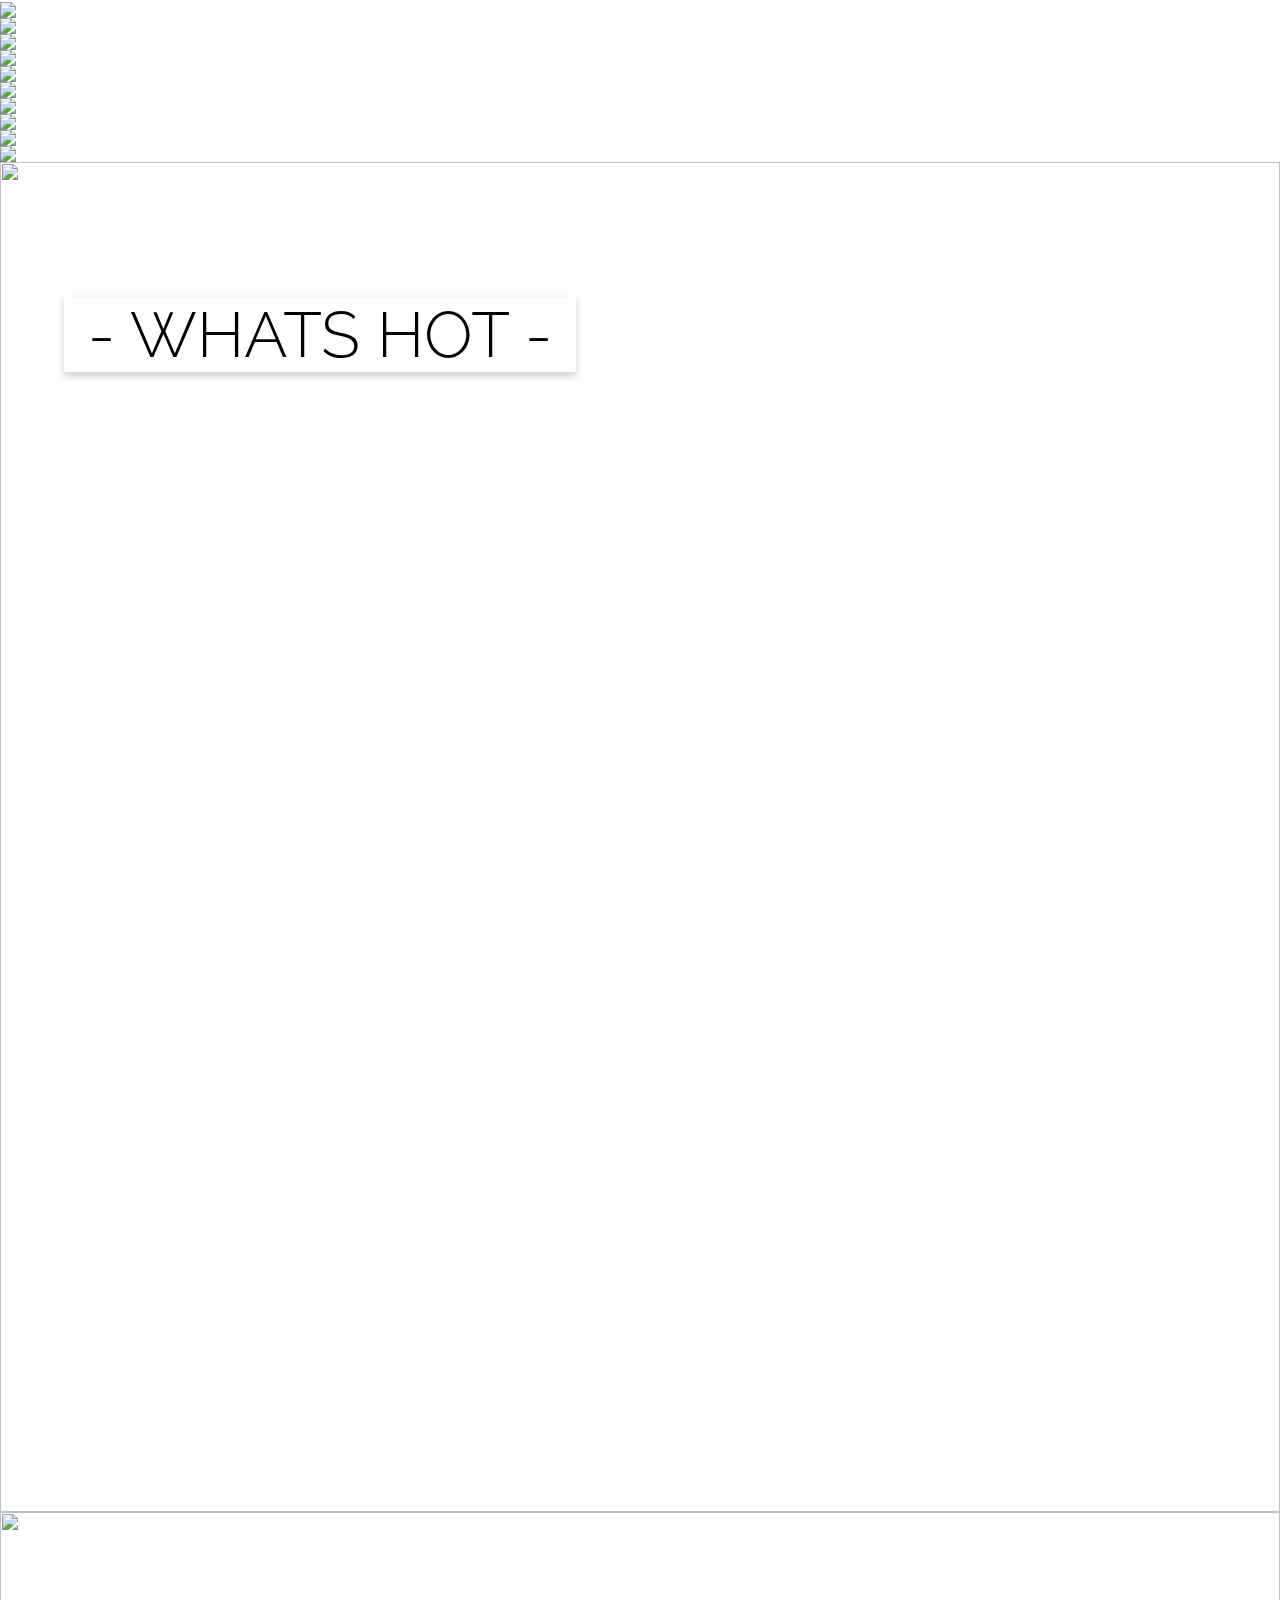
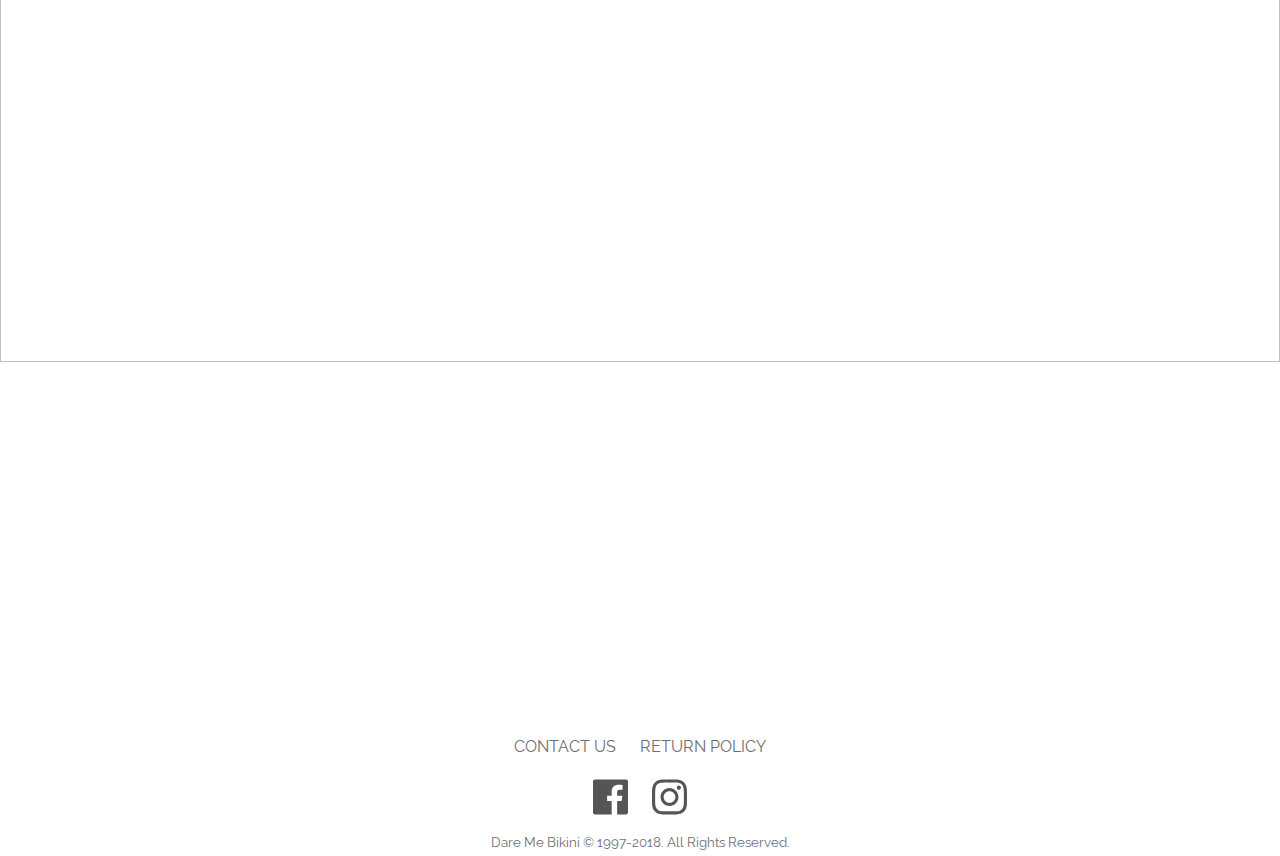
==== commit 5b7ce40c: "cleaned up, added lookbook section. Changed links. Prepped for live view" ====
--- a/index.html
+++ b/index.html
@@ -12,7 +12,7 @@
     <meta name="msapplication-TileColor" content="#da532c" />
     <meta name="theme-color" content="#b9cdea" />
     <meta name="description" content="Custom made Swimwear and Accessories from Dare Me Bikini" />
-    <meta name="keywords" content="DareMeBikini" />
+    <meta name="keywords" content="DareMeBikini, bikinis, gallery, bikini, swimwear, handmade, made in california, CA" />
     <title> Dare Me Bikini | Custom Swimwear and Accessories</title>
 
     <link rel="stylesheet" type="text/css" href="vendors/css/swiper.min.css">
@@ -49,28 +49,28 @@
                 <div>
                     <ul class="main-nav">
                         <li>
-                            <a href="shop.html">Swimwear</a>
+                            <a href="https://shop.daremebikini.com/collections/swimwear">Swimwear</a>
                         </li>
                         <li>
-                            <a href="curvy-girl.html">Curvy Girl</a>
+                            <a href="https://shop.daremebikini.com/collections/curvy-girl">Curvy Girl</a>
                         </li>
                         <li>
-                            <a href="curvy-girl.html">4th of July</a>
+                            <a href="https://shop.daremebikini.com/collections/4th-of-july">4th of July</a>
                         </li>
                         <!-- <li>
                             <a href="curvy-girl.html">Jamie Villamor</a>
                         </li> -->
-                        <li>
+                        <!-- <li>
                             <a href="curvy-girl.html">Gallery</a>
-                        </li>
+                        </li> -->
                     </ul>
                 </div>
             </div>
             <div id="sideNav">
-                <a href="shop.html">Swimwear</a>
-                <a href="curvy-girl.html">Curvy Girl</a>
-                <a href="instashop.html">4th of July</a>
-                <a href="sale.html">Gallery</a>
+                <a href="https://shop.daremebikini.com/collections/swimwear">Swimwear</a>
+                <a href="https://shop.daremebikini.com/collections/curvy-girl">Curvy Girl</a>
+                <a href="https://shop.daremebikini.com/collections/4th-of-july">4th of July</a>
+                <!-- <a href="sale.html">Gallery</a> -->
             </div>
         </nav>
     </div>
@@ -101,12 +101,12 @@
         <img class="jarallax-img" src="assets/img/frontpage/_5000286.jpg" alt="">
         <div id="firstPhoto" data-jarallax-element="-40">
             <h2> - Whats Hot -</h2>
-            <a href="">
+            <a href="https://shop.daremebikini.com/collections/swimwear/products/black-and-gold-twelve-rings">
                 <img src="assets/img/frontpage/whatshot1.jpg" alt="">
             </a>
         </div>
         <div id="secondPhoto" data-jarallax-element="-100">
-            <a href="">
+            <a href="https://shop.daremebikini.com/collections/swimwear/products/black-and-gold-twelve-rings">
                 <img src="assets/img/frontpage/whatshot2.jpg" alt="">
             </a>
         </div>
@@ -122,112 +122,112 @@
     <div class="swiper-two">
         <div class="swiper-wrapper clearfix">
             <div class="carousel-slide swiper-slide">
-                <a href="">
+                <a href="https://shop.daremebikini.com/collections/swimwear/products/aqua-gold-and-white-striped-2-ring">
                     <img src="assets/img/shopinsta/aquagoldandwhitestripe.jpeg" alt="">
                 </a>
-                <a href="" class="insta-button">SHOP IT.</a>
-            </div>
-            <div class="carousel-slide swiper-slide">
-                <a href="">
+                <a href="https://shop.daremebikini.com/collections/swimwear/products/aqua-gold-and-white-striped-2-ring" class="insta-button">SHOP IT.</a>
+            </div>
+            <div class="carousel-slide swiper-slide">
+                <a href="https://shop.daremebikini.com/collections/swimwear/products/black-and-gold-twelve-rings">
                     <img src="assets/img/shopinsta/blackandgoldtwelverings.jpeg" alt="">
                 </a>
-                <a href="" class="insta-button">SHOP IT.</a>
-            </div>
-            <div class="carousel-slide swiper-slide">
-                <a href="">
+                <a href="https://shop.daremebikini.com/collections/swimwear/products/black-and-gold-twelve-rings" class="insta-button">SHOP IT.</a>
+            </div>
+            <div class="carousel-slide swiper-slide">
+                <a href="https://shop.daremebikini.com/collections/swimwear/products/black-and-nude-two-string">
                     <img src="assets/img/shopinsta/blackandnudetwostringring.jpeg" alt="">
                 </a>
-                <a href="" class="insta-button">SHOP IT.</a>
-            </div>
-            <div class="carousel-slide swiper-slide">
-                <a href="">
+                <a href="https://shop.daremebikini.com/collections/swimwear/products/black-and-nude-two-string" class="insta-button">SHOP IT.</a>
+            </div>
+            <div class="carousel-slide swiper-slide">
+                <a href="https://shop.daremebikini.com/collections/swimwear/products/black-and-white-two-string-ring">
                     <img src="assets/img/shopinsta/blackandwhitetwostringring.jpeg" alt="">
                 </a>
-                <a href="" class="insta-button">SHOP IT.</a>
-            </div>
-            <div class="carousel-slide swiper-slide">
-                <a href="">
+                <a href="https://shop.daremebikini.com/collections/swimwear/products/black-and-white-two-string-ring" class="insta-button">SHOP IT.</a>
+            </div>
+            <div class="carousel-slide swiper-slide">
+                <a href="https://shop.daremebikini.com/collections/swimwear/products/night-black-12-ring">
                     <img src="assets/img/shopinsta/blacktwelvering.JPG" alt="">
                 </a>
-                <a href="" class="insta-button">SHOP IT.</a>
-            </div>
-            <div class="carousel-slide swiper-slide">
-                <a href="">
+                <a href="https://shop.daremebikini.com/collections/swimwear/products/night-black-12-ring" class="insta-button">SHOP IT.</a>
+            </div>
+            <div class="carousel-slide swiper-slide">
+                <a href="https://shop.daremebikini.com/collections/swimwear/products/black-twelve-rings">
                     <img src="assets/img/shopinsta/blacktwelverings.jpeg" alt="">
                 </a>
-                <a href="" class="insta-button" id="">SHOP IT.</a>
-            </div>
-            <div class="carousel-slide swiper-slide">
-                <a href="">
+                <a href="https://shop.daremebikini.com/collections/swimwear/products/black-twelve-rings" class="insta-button" id="">SHOP IT.</a>
+            </div>
+            <div class="carousel-slide swiper-slide">
+                <a href="https://shop.daremebikini.com/collections/swimwear/products/criss-cross-reversible">
                     <img src="assets/img/shopinsta/crisscrossteal.jpeg" alt="">
                 </a>
-                <a href="" class="insta-button" id="">SHOP IT.</a>
-            </div>
-            <div class="carousel-slide swiper-slide">
-                <a href="">
+                <a href="https://shop.daremebikini.com/collections/swimwear/products/criss-cross-reversible" class="insta-button" id="">SHOP IT.</a>
+            </div>
+            <div class="carousel-slide swiper-slide">
+                <a href="https://shop.daremebikini.com/collections/swimwear/products/mermaid-bikini">
                     <img src="assets/img/shopinsta/mermaidbikini.jpg" alt="">
                 </a>
-                <a href="" class="insta-button" id="">SHOP IT.</a>
-            </div>
-            <div class="carousel-slide swiper-slide">
-                <a href="">
+                <a href="https://shop.daremebikini.com/collections/swimwear/products/mermaid-bikini" class="insta-button" id="">SHOP IT.</a>
+            </div>
+            <div class="carousel-slide swiper-slide">
+                <a href="https://shop.daremebikini.com/collections/swimwear/products/pink-and-silver-two-string-ring">
                     <img src="assets/img/shopinsta/pinkandsilvertwostringring.jpeg" alt="">
                 </a>
-                <a href="" class="insta-button" id="">SHOP IT.</a>
-            </div>
-            <div class="carousel-slide swiper-slide">
-                <a href="">
+                <a href="https://shop.daremebikini.com/collections/swimwear/products/pink-and-silver-two-string-ring" class="insta-button" id="">SHOP IT.</a>
+            </div>
+            <div class="carousel-slide swiper-slide">
+                <a href="https://shop.daremebikini.com/collections/swimwear/products/purple-criss-cross-reversible">
                     <img src="assets/img/shopinsta/purplecrisscross.jpg" alt="">
                 </a>
-                <a href="" class="insta-button" id="">SHOP IT.</a>
-            </div>
-            <div class="carousel-slide swiper-slide">
-                <a href="">
+                <a href="https://shop.daremebikini.com/collections/swimwear/products/purple-criss-cross-reversible" class="insta-button" id="">SHOP IT.</a>
+            </div>
+            <div class="carousel-slide swiper-slide">
+                <a href="https://shop.daremebikini.com/collections/swimwear/products/purple-twelve-ring">
                     <img src="assets/img/shopinsta/purpletwelvering.jpeg" alt="">
                 </a>
-                <a href="" class="insta-button" id="">SHOP IT.</a>
-            </div>
-            <div class="carousel-slide swiper-slide">
-                <a href="">
+                <a href="https://shop.daremebikini.com/collections/swimwear/products/purple-twelve-ring" class="insta-button" id="">SHOP IT.</a>
+            </div>
+            <div class="carousel-slide swiper-slide">
+                <a href="https://shop.daremebikini.com/collections/swimwear/products/racer">
                     <img src="assets/img/shopinsta/racerscrunchbutt.jpeg" alt="">
                 </a>
-                <a href="" class="insta-button" id="">SHOP IT.</a>
-            </div>
-            <div class="carousel-slide swiper-slide">
-                <a href="">
+                <a href="https://shop.daremebikini.com/collections/swimwear/products/racer" class="insta-button" id="">SHOP IT.</a>
+            </div>
+            <div class="carousel-slide swiper-slide">
+                <a href="https://shop.daremebikini.com/collections/swimwear/products/red-and-nude-2-string">
                     <img src="assets/img/shopinsta/redandnude2strings.jpeg" alt="">
                 </a>
-                <a href="" class="insta-button" id="">SHOP IT.</a>
-            </div>
-            <div class="carousel-slide swiper-slide">
-                <a href="">
+                <a href="https://shop.daremebikini.com/collections/swimwear/products/red-and-nude-2-string" class="insta-button" id="">SHOP IT.</a>
+            </div>
+            <div class="carousel-slide swiper-slide">
+                <a href="https://shop.daremebikini.com/collections/swimwear/products/red-and-silver-twelve-rings">
                     <img src="assets/img/shopinsta/redandsilvertwelverings.jpg" alt="">
                 </a>
-                <a href="" class="insta-button" id="">SHOP IT.</a>
-            </div>
-            <div class="carousel-slide swiper-slide">
-                <a href="">
+                <a href="https://shop.daremebikini.com/collections/swimwear/products/red-and-silver-twelve-rings" class="insta-button" id="">SHOP IT.</a>
+            </div>
+            <div class="carousel-slide swiper-slide">
+                <a href="https://shop.daremebikini.com/collections/swimwear/products/the-romeo">
                     <img src="assets/img/shopinsta/romeo.jpeg" alt="">
                 </a>
-                <a href="" class="insta-button" id="">SHOP IT.</a>
-            </div>
-            <div class="carousel-slide swiper-slide">
-                <a href="">
+                <a href="https://shop.daremebikini.com/collections/swimwear/products/the-romeo" class="insta-button" id="">SHOP IT.</a>
+            </div>
+            <div class="carousel-slide swiper-slide">
+                <a href="https://shop.daremebikini.com/collections/swimwear/products/sailor-jerry-12-rings">
                     <img src="assets/img/shopinsta/sailorjerry.jpeg" alt="">
                 </a>
-                <a href="" class="insta-button" id="">SHOP IT.</a>
-            </div>
-            <div class="carousel-slide swiper-slide">
-                <a href="">
+                <a href="https://shop.daremebikini.com/collections/swimwear/products/sailor-jerry-12-rings" class="insta-button" id="">SHOP IT.</a>
+            </div>
+            <div class="carousel-slide swiper-slide">
+                <a href="https://shop.daremebikini.com/collections/swimwear/products/the-versace-twelve-rings">
                     <img src="assets/img/shopinsta/versacetwelverings.jpeg" alt="">
                 </a>
-                <a href="" class="insta-button" id="">SHOP IT.</a>
-            </div>
-            <div class="carousel-slide swiper-slide">
-                <a href="">
+                <a href="https://shop.daremebikini.com/collections/swimwear/products/the-versace-twelve-rings" class="insta-button" id="">SHOP IT.</a>
+            </div>
+            <div class="carousel-slide swiper-slide">
+                <a href="https://shop.daremebikini.com/collections/swimwear/products/white-and-gold-12-rings">
                     <img src="assets/img/shopinsta/whiteandgold12ring.jpeg" alt="">
                 </a>
-                <a href="" class="insta-button" id="">SHOP IT.</a>
+                <a href="https://shop.daremebikini.com/collections/swimwear/products/white-and-gold-12-rings" class="insta-button" id="">SHOP IT.</a>
             </div>
         </div>
 
@@ -244,9 +244,9 @@
                 <li>
                     <a href="returns.html">Return Policy</a>
                 </li>
-                <li>
+                <!-- <li>
                     <a href="size-chart.html">Size Chart</a>
-                </li>
+                </li> -->
 
             </ul>
         </div>
--- a/resources/css/main.css
+++ b/resources/css/main.css
@@ -310,6 +310,10 @@
   }
 }
 
+div.header-container h2 {
+  cursor: default;
+}
+
 footer {
   -webkit-box-pack: center;
       -ms-flex-pack: center;
@@ -399,6 +403,7 @@
   font-size: 9vw;
   text-transform: none;
   font-weight: 300;
+  cursor: default;
 }
 
 h3 {
@@ -659,7 +664,7 @@
   right: 0;
   background-color: rgba(255, 255, 255, 0.8);
   padding: 40px;
-  z-index: 10;
+  z-index: 1;
   display: -webkit-box;
   display: -ms-flexbox;
   display: flex;
@@ -760,4 +765,138 @@
     padding: 0 10px;
   }
 }
+
+section.size {
+  display: -webkit-box;
+  display: -ms-flexbox;
+  display: flex;
+  width: 100%;
+  -webkit-box-pack: center;
+      -ms-flex-pack: center;
+          justify-content: center;
+  padding: 40px 0;
+  -webkit-box-orient: vertical;
+  -webkit-box-direction: normal;
+      -ms-flex-direction: column;
+          flex-direction: column;
+  padding: 20px 20vw;
+}
+
+section.size h1 {
+  padding: 20px 0;
+}
+
+section.size div {
+  padding: 20px;
+}
+
+@media only screen and (max-width: 400px) {
+  section.size div {
+    padding: 20px 0;
+  }
+}
+
+section.size table {
+  width: 100%;
+  padding: 0 0 20px;
+  border-collapse: collapse;
+}
+
+section.size table thead {
+  background-color: #007ac1;
+  color: white;
+}
+
+section.size table tr {
+  margin: 10px;
+  height: 4vh;
+}
+
+section.size table td {
+  text-align: center;
+  border-bottom: 1px solid #007ac1;
+}
+
+section.size table th {
+  border-bottom: 1px solid #007ac1;
+}
+
+@media only screen and (max-width: 1000px) {
+  section.size {
+    padding: 0;
+  }
+}
+
+section.size .bottoms-title h1 {
+  padding: 20px 0 0 0;
+}
+
+section.size .bottoms {
+  display: -webkit-box;
+  display: -ms-flexbox;
+  display: flex;
+  -webkit-box-orient: horizontal;
+  -webkit-box-direction: normal;
+      -ms-flex-direction: row;
+          flex-direction: row;
+  width: 100%;
+  padding: 0;
+}
+
+section.size .bottoms div img {
+  width: 100%;
+}
+
+@media only screen and (max-width: 800px) {
+  section.size .bottoms {
+    -webkit-box-orient: vertical;
+    -webkit-box-direction: normal;
+        -ms-flex-direction: column;
+            flex-direction: column;
+  }
+}
+
+section.look-book .grid .grid-item, section.look-book .grid .grid-item--width2 {
+  float: left;
+}
+
+section.look-book .grid .grid-item img, section.look-book .grid .grid-item--width2 img {
+  display: block;
+  max-width: 100%;
+}
+
+section.look-book .grid .grid-item h3, section.look-book .grid .grid-item--width2 h3 {
+  display: block;
+  position: absolute;
+  top: 50%;
+  left: 50%;
+  -webkit-transform: translate(-50%, -50%);
+          transform: translate(-50%, -50%);
+  font-size: 4vw;
+  color: white;
+  font-family: "Playlist-Script";
+  text-transform: none;
+}
+
+section.look-book {
+  width: 100%;
+}
+
+section.look-book .grid .grid-sizer {
+  width: 33.333%;
+}
+
+section.look-book .grid .grid-item {
+  width: 33.333%;
+}
+
+section.look-book .grid .grid-item--width2 {
+  width: 66.666%;
+}
+
+section.look-book .grid:after {
+  content: '';
+  display: block;
+  clear: both;
+}
 /*# sourceMappingURL=main.css.map */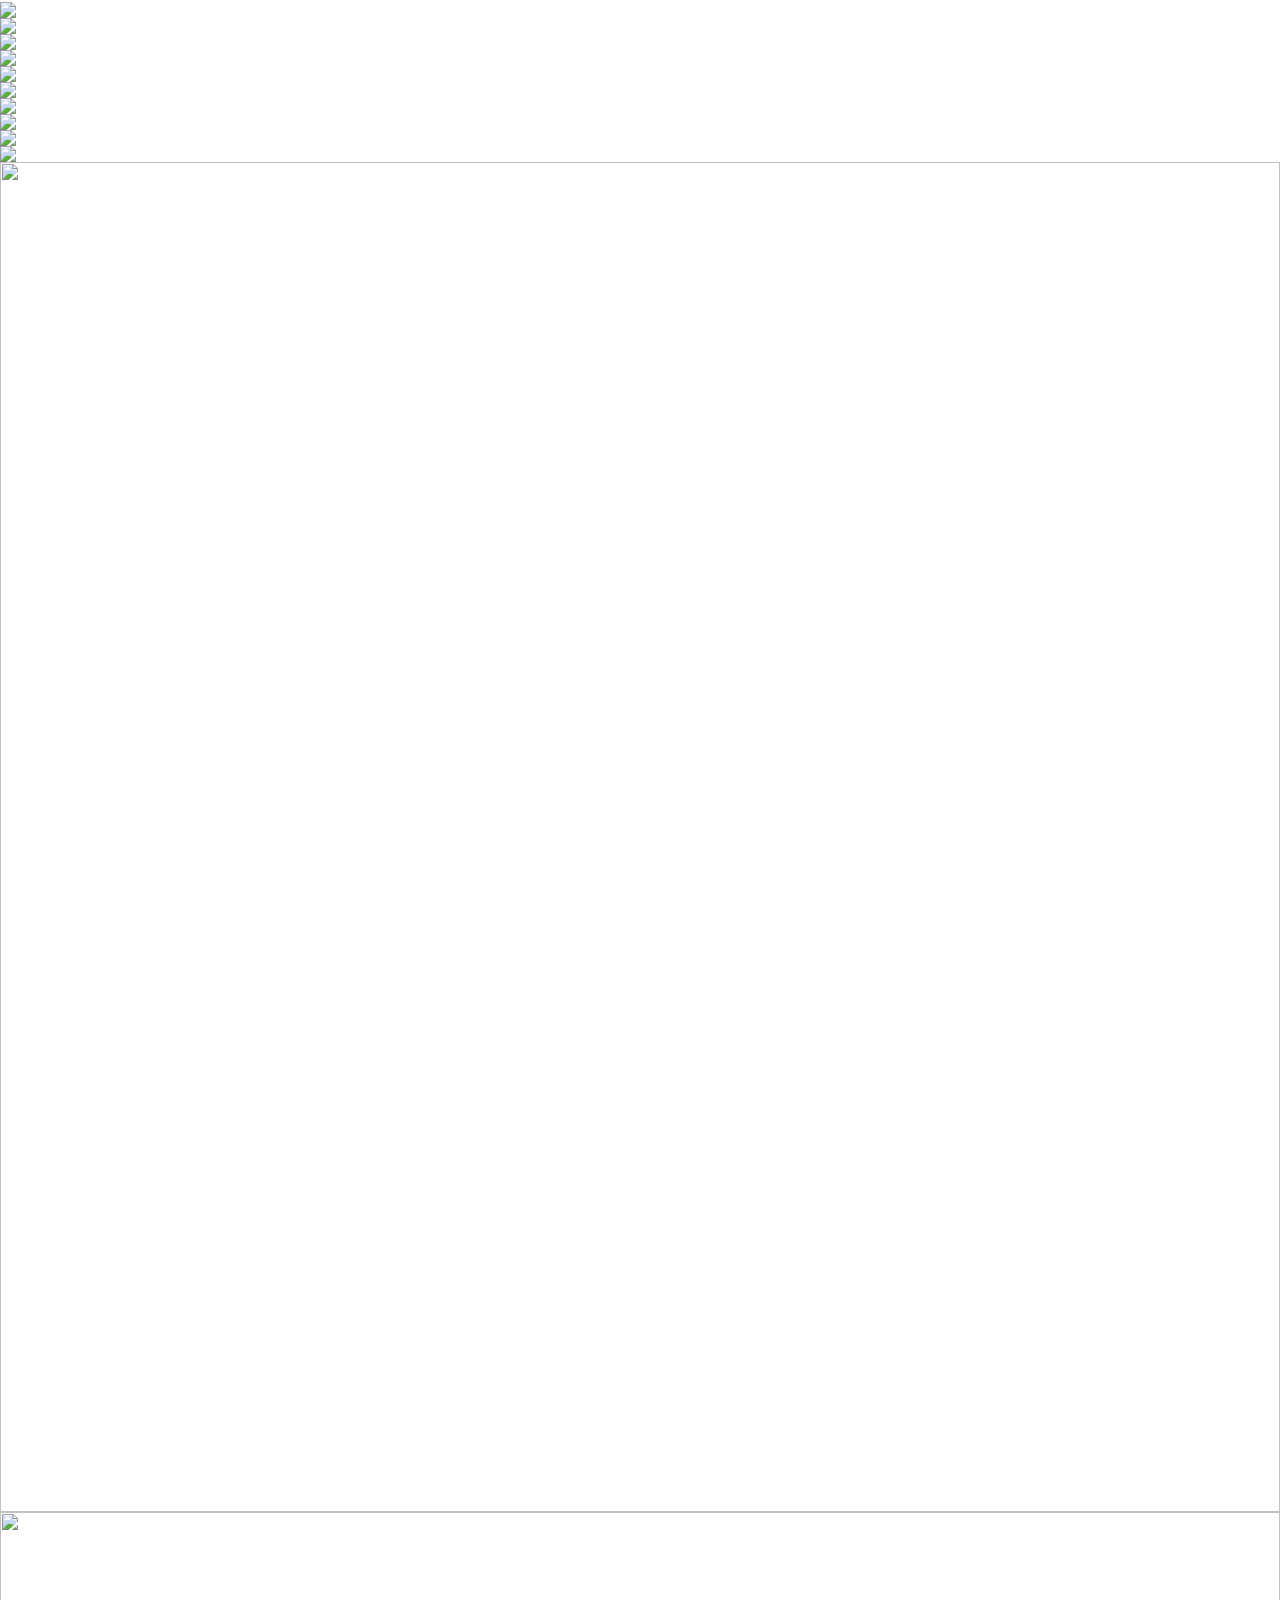
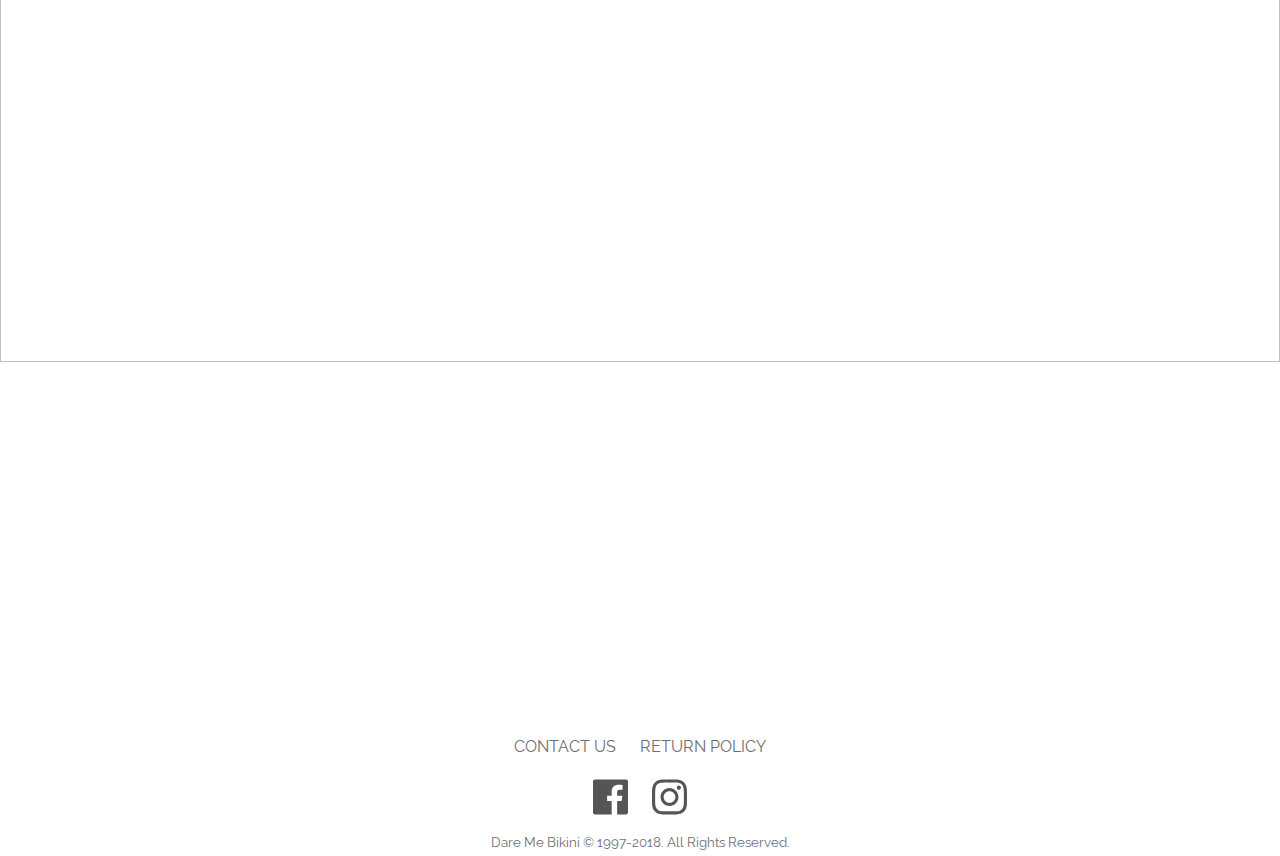
==== commit 27c571fe: "fixed mobile bugs, removed jarallax from mobile." ====
--- a/index.html
+++ b/index.html
@@ -100,7 +100,6 @@
     <div class="jarallax top-jarallax" id="jarallax">
         <img class="jarallax-img" src="assets/img/frontpage/_5000286.jpg" alt="">
         <div id="firstPhoto" data-jarallax-element="-40">
-            <h2> - Whats Hot -</h2>
             <a href="https://shop.daremebikini.com/collections/swimwear/products/black-and-gold-twelve-rings">
                 <img src="assets/img/frontpage/whatshot1.jpg" alt="">
             </a>
@@ -239,7 +238,7 @@
         <div>
             <ul class="inline">
                 <li>
-                    <a href="contact-us.html">Contact Us</a>
+                    <a href="https://shop.daremebikini.com/pages/contact-us">Contact Us</a>
                 </li>
                 <li>
                     <a href="returns.html">Return Policy</a>
--- a/resources/css/main.css
+++ b/resources/css/main.css
@@ -549,6 +549,13 @@
   width: 40%;
 }
 
+.jarallax div a {
+  -webkit-box-shadow: 0 4px 8px 0 rgba(0, 0, 0, 0.2);
+          box-shadow: 0 4px 8px 0 rgba(0, 0, 0, 0.2);
+  -webkit-transition: 0.3s;
+  transition: 0.3s;
+}
+
 .jarallax div a img {
   width: 100%;
   height: auto;
@@ -566,18 +573,13 @@
   z-index: -1;
 }
 
-#firstPhoto {
+.jarallax #firstPhoto {
   position: absolute;
   top: 10%;
   left: 5%;
-  -webkit-box-shadow: 0 4px 8px 0 rgba(0, 0, 0, 0.2);
-          box-shadow: 0 4px 8px 0 rgba(0, 0, 0, 0.2);
-  -webkit-transition: 0.3s;
-  transition: 0.3s;
-  background-color: white;
-}
-
-#firstPhoto h2 {
+}
+
+.jarallax #firstPhoto h2 {
   font-family: "Raleway-Light";
   color: black;
   text-transform: uppercase;
@@ -585,12 +587,18 @@
   text-align: center;
 }
 
-#firstPhoto:hover {
+.jarallax #firstPhoto:hover {
   -webkit-box-shadow: 0 12px 16px 8px rgba(0, 0, 0, 0.2);
           box-shadow: 0 12px 16px 8px rgba(0, 0, 0, 0.2);
 }
 
-#secondPhoto {
+@media only screen and (max-width: 640px) {
+  .jarallax #firstPhoto {
+    top: 30% !important;
+  }
+}
+
+.jarallax #secondPhoto {
   position: absolute;
   top: 20%;
   right: 5%;
@@ -600,9 +608,15 @@
   transition: 0.3s;
 }
 
-#secondPhoto:hover {
+.jarallax #secondPhoto:hover {
   -webkit-box-shadow: 0 12px 16px 8px rgba(0, 0, 0, 0.2);
           box-shadow: 0 12px 16px 8px rgba(0, 0, 0, 0.2);
+}
+
+@media only screen and (max-width: 640px) {
+  .jarallax #secondPhoto {
+    top: 37%;
+  }
 }
 
 div.boilerplate {
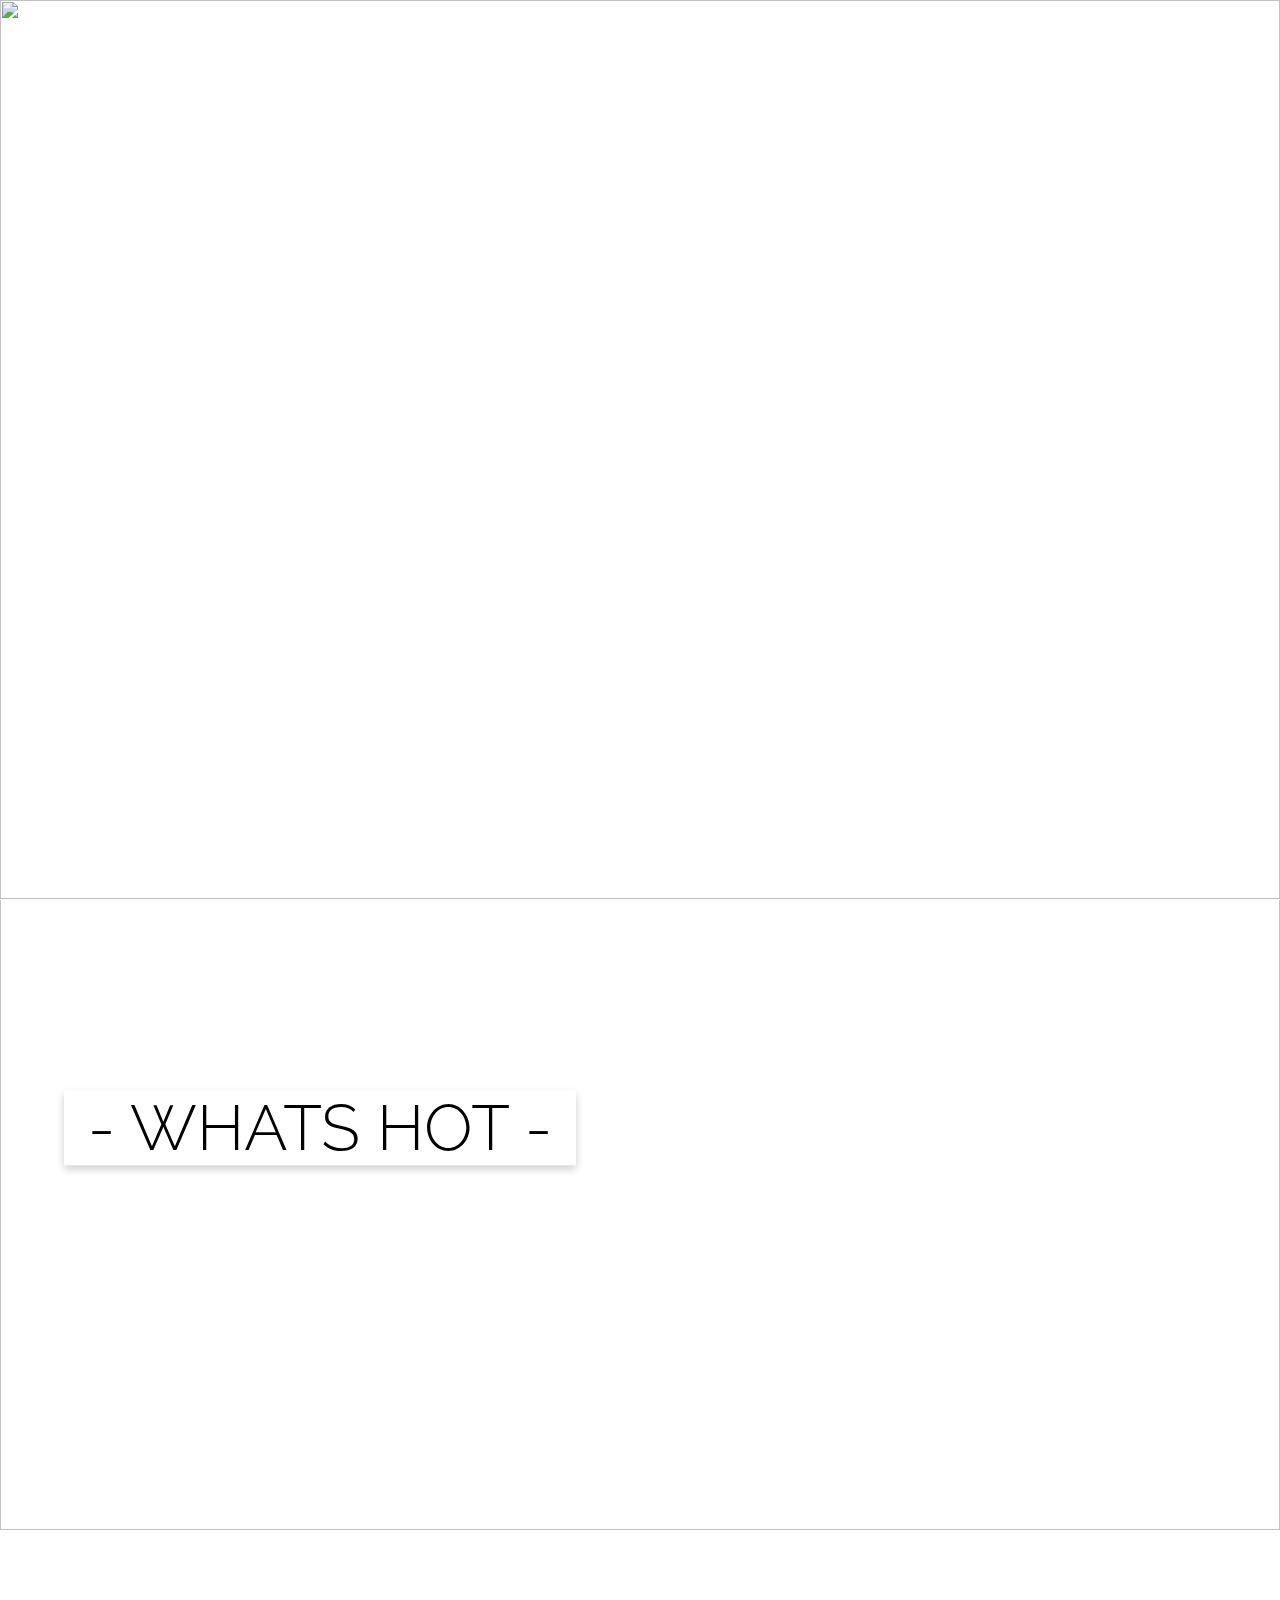
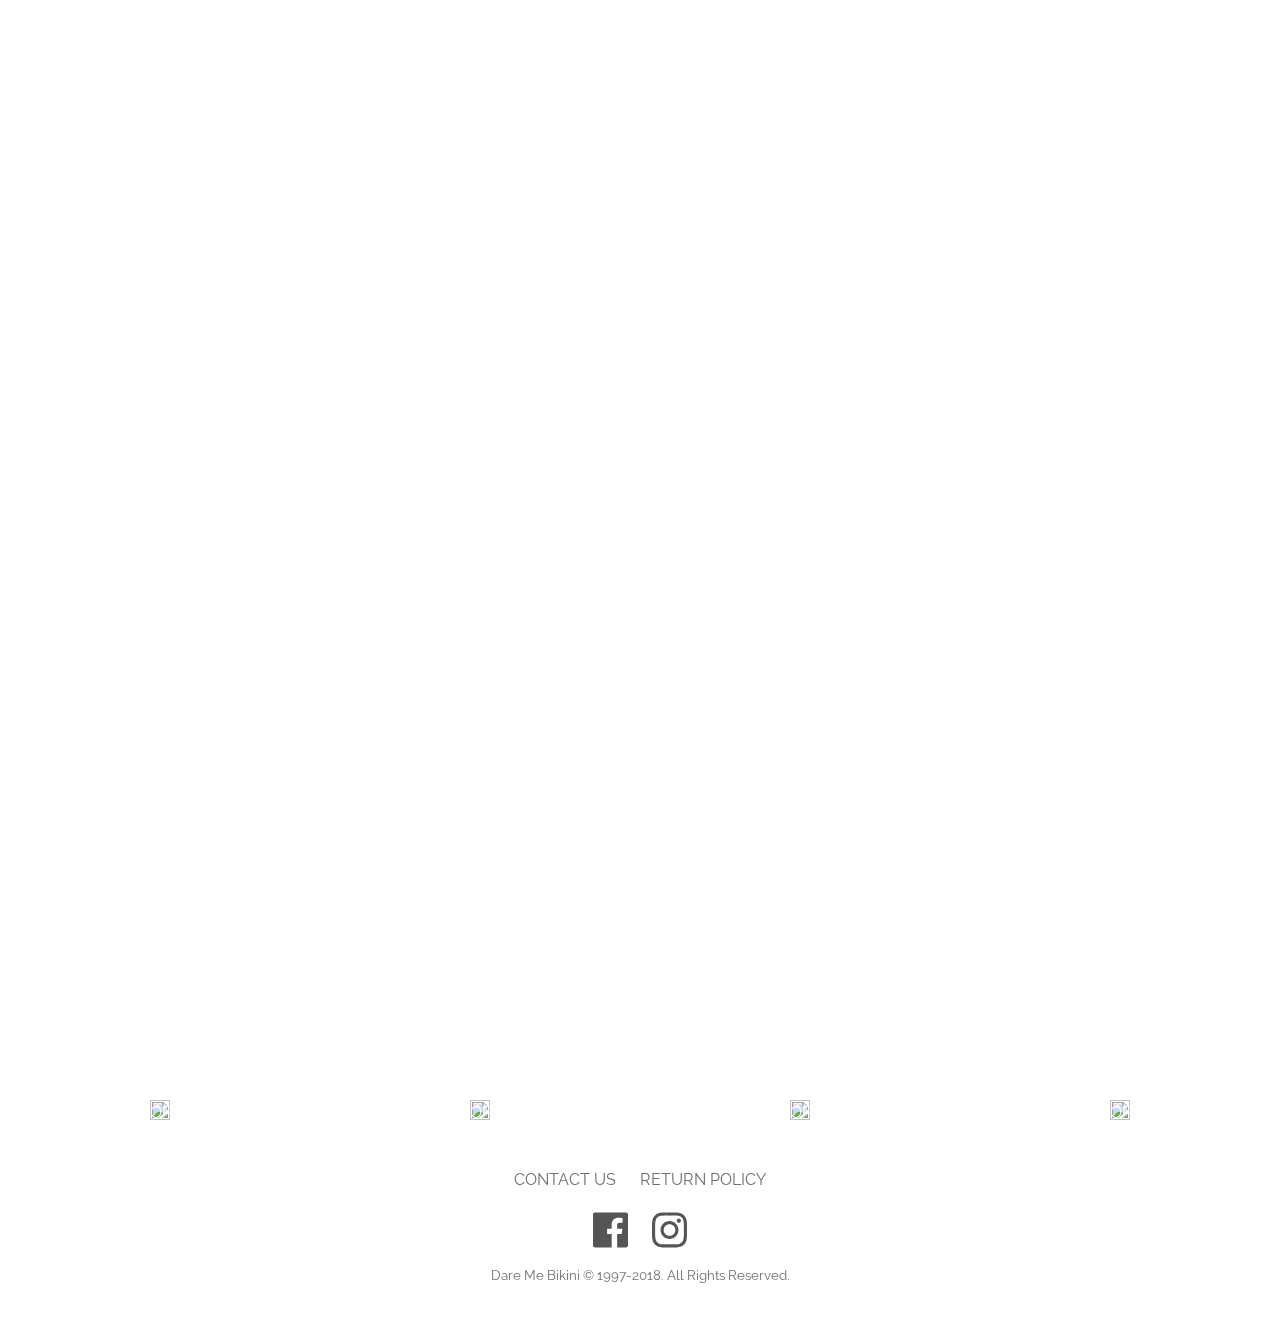
==== commit b814ea71: "cleaned up the scss" ====
--- a/index.html
+++ b/index.html
@@ -15,10 +15,10 @@
     <meta name="keywords" content="DareMeBikini, bikinis, gallery, bikini, swimwear, handmade, made in california, CA" />
     <title> Dare Me Bikini | Custom Swimwear and Accessories</title>
 
-    <link rel="stylesheet" type="text/css" href="vendors/css/swiper.min.css">
-    <link rel="stylesheet" type="text/css" href="vendors/css/animate.css">
-    <link rel="stylesheet" type="text/css" href="vendors/css/jarallax.css">
-    <link rel="stylesheet" type="text/css" href="resources/css/main.css">
+    <link rel="stylesheet" type="text/css" href="css/vendors/swiper.min.css">
+    <!-- <link rel="stylesheet" type="text/css" href="vendors/css/animate.css"> -->
+    <link rel="stylesheet" type="text/css" href="css/vendors/jarallax.css">
+    <link rel="stylesheet" type="text/css" href="css/main.css">
 
 </head>
 
@@ -100,6 +100,7 @@
     <div class="jarallax top-jarallax" id="jarallax">
         <img class="jarallax-img" src="assets/img/frontpage/_5000286.jpg" alt="">
         <div id="firstPhoto" data-jarallax-element="-40">
+                <h2> - Whats Hot -</h2>
             <a href="https://shop.daremebikini.com/collections/swimwear/products/black-and-gold-twelve-rings">
                 <img src="assets/img/frontpage/whatshot1.jpg" alt="">
             </a>
@@ -277,10 +278,10 @@
         </div>
     </footer>
 
-    <script type="text/javascript" src="vendors/js/swiper.min.js"></script>
-    <script type="text/javascript" src="vendors/js/jarallax.min.js"></script>
-    <script type="text/javascript" src="vendors/js/jarallax-element.min.js"></script>
-    <script type="text/javascript" src="resources/js/script.js"></script>
+    <script type="text/javascript" src="js/lib/swiper.min.js"></script>
+    <script type="text/javascript" src="js/lib/jarallax.min.js"></script>
+    <script type="text/javascript" src="js/lib/jarallax-element.min.js"></script>
+    <script type="text/javascript" src="js/script.js"></script>
 </body>
 
 </html>--- a/css/vendors/jarallax.css
+++ b/css/vendors/jarallax.css
@@ -0,0 +1,15 @@
+.jarallax {
+    position: relative;
+    z-index: 0;
+}
+.jarallax > .jarallax-img {
+    position: absolute;
+    object-fit: cover;
+    /* support for plugin https://github.com/bfred-it/object-fit-images */
+    font-family: 'object-fit: cover;';
+    top: 0;
+    left: 0;
+    width: 100%;
+    height: 100%;
+    z-index: -1;
+}--- a/css/main.css
+++ b/css/main.css
@@ -0,0 +1,986 @@
+/*!
+Animate.css - http://daneden.me/animate
+Licensed under the MIT license - http://opensource.org/licenses/MIT
+Copyright (c) 2015 Daniel Eden
+*/
+body {
+  -webkit-backface-visibility: hidden;
+}
+
+.animated {
+  -webkit-animation-duration: calc( 1s);
+  animation-duration: calc( 1s);
+  -webkit-animation-fill-mode: both;
+  animation-fill-mode: both;
+}
+
+.animated.infinite {
+  -webkit-animation-iteration-count: infinite;
+          animation-iteration-count: infinite;
+}
+
+.animated.hinge {
+  -webkit-animation-duration: calc( 1s * 2);
+  animation-duration: calc( 1s * 2);
+}
+
+.animated.bounceIn, .animated.bounceOut {
+  -webkit-animation-duration: calc( 1s * 0.75);
+  animation-duration: calc( 1s * 0.75);
+}
+
+.animated.flipOutX, .animated.flipOutY {
+  -webkit-animation-duration: calc( 1s * 0.75);
+  animation-duration: calc( 1s * 0.75);
+}
+
+@font-face {
+  font-family: "Playlist-Script";
+  src: url("../../assets/fonts/Playlist-Script.eot?#iefix") format("embedded-opentype"), url("../../assets/fonts/Playlist-Script.woff") format("woff"), url("../../assets/fonts/Playlist-Script.ttf") format("truetype"), url("../../assets/fonts/Playlist-Script.svg#Playlist-Script") format("svg");
+  font-style: normal;
+  font-weight: normal;
+}
+
+@font-face {
+  font-family: "Raleway-Light";
+  src: url("../../assets/fonts/Raleway-Light.eot?#iefix") format("embedded-opentype"), url("../../assets/fonts/Raleway-Light.woff") format("woff"), url("../../assets/fonts/Raleway-Light.ttf") format("truetype"), url("../../assets/fonts/Raleway-Light.svg#Raleway-Light") format("svg");
+  font-style: normal;
+  font-weight: 300;
+}
+
+@font-face {
+  font-family: "Raleway-Regular";
+  src: url("../../assets/fonts/Raleway-Regular.eot?#iefix") format("embedded-opentype"), url("../../assets/fonts/Raleway-Regular.woff") format("woff"), url("../../assets/fonts/Raleway-Regular.ttf") format("truetype"), url("../../assets/fonts/Raleway-Regular.svg#Raleway-Regular") format("svg");
+  font-style: normal;
+  font-weight: 400;
+}
+
+@font-face {
+  font-family: "Raleway-Medium";
+  src: url("../../assets/fonts/Raleway-Medium.eot?#iefix") format("embedded-opentype"), url("../../assets/fonts/Raleway-Medium.woff") format("woff"), url("../../assets/fonts/Raleway-Medium.ttf") format("truetype"), url("../../assets/fonts/Raleway-Medium.svg#Raleway-Medium") format("svg");
+  font-style: normal;
+  font-weight: 500;
+}
+
+@font-face {
+  font-family: "Raleway-Bold";
+  src: url("../../assets/fonts/Raleway-Bold.eot?#iefix") format("embedded-opentype"), url("../../assets/fonts/Raleway-Bold.woff") format("woff"), url("../../assets/fonts/Raleway-Bold.ttf") format("truetype"), url("../../assets/fonts/Raleway-Bold.svg#Raleway-Bold") format("svg");
+  font-style: normal;
+  font-weight: 700;
+}
+
+* {
+  margin: 0;
+  padding: 0;
+  -webkit-box-sizing: border-box;
+          box-sizing: border-box;
+}
+
+body {
+  text-rendering: optimizeLegibility;
+  overflow-x: hidden;
+  -webkit-font-smoothing: antialiased;
+  font-family: "Raleway-Regular";
+}
+
+.clearfix {
+  zoom: 1;
+}
+
+.clearfix:after {
+  content: '.';
+  clear: both;
+  display: block;
+  height: 0;
+  visibility: hidden;
+}
+
+h2 {
+  font-family: "Playlist-Script";
+  color: white;
+  font-size: 11vw;
+  text-transform: none;
+  font-weight: 300;
+  cursor: default;
+}
+
+h3 {
+  font-family: "Raleway-Light";
+  text-transform: uppercase;
+}
+
+a {
+  font-size: 16px;
+}
+
+a:hover {
+  color: #004a75;
+  background-color: linear-gradient(to bottom, #007ac1, #004a75);
+}
+
+a:active {
+  color: #004a75;
+  background-color: linear-gradient(to bottom, #007ac1, #004a75);
+}
+
+@media only screen and (max-width: 767px) {
+  .map-box {
+    height: auto;
+    width: 100%;
+    position: relative;
+  }
+  .map {
+    height: 300px;
+    width: 100%;
+    position: relative;
+    z-index: 0;
+  }
+  .form-box {
+    height: auto;
+    width: 100%;
+    position: relative;
+    padding: 30px 0;
+  }
+}
+
+footer, footer ul.inline li, footer ul.inline li a {
+  margin: 5px;
+  display: inline-block;
+  font-weight: 400;
+  color: #6d6e71;
+}
+
+nav .main-nav li a:link, nav .main-nav li a:visited {
+  padding: 8px 0;
+  color: white;
+  border-bottom: none;
+}
+
+nav .main-nav li a:hover, nav .main-nav li a:active {
+  color: white;
+  border-bottom: none;
+  -webkit-box-shadow: 2px rgba(0, 0, 0, 0.3);
+          box-shadow: 2px rgba(0, 0, 0, 0.3);
+  font-weight: 700;
+}
+
+#mobileNavButton.open span:nth-child(1), #mobileNavButton.open span:nth-child(4) {
+  top: 18px;
+  width: 0;
+  left: 50%;
+}
+
+a:link, a:visited {
+  color: white;
+  text-transform: uppercase;
+  text-decoration: none;
+  padding-bottom: 1px;
+}
+
+a:hover + .insta-button {
+  display: inline-block;
+  cursor: pointer;
+  text-decoration: none;
+  color: white;
+}
+
+.logo {
+  margin-right: auto;
+  margin-left: auto;
+  width: 332px;
+  padding: 10px;
+  display: block;
+}
+
+.logo:focus {
+  outline: 0;
+}
+
+@media only screen and (max-width: 790px) {
+  .logo {
+    display: none;
+  }
+}
+
+.mobileLogo {
+  outline: 0;
+  display: none;
+  -webkit-box-pack: center;
+      -ms-flex-pack: center;
+          justify-content: center;
+}
+
+@media only screen and (max-width: 790px) {
+  .mobileLogo {
+    display: -webkit-box;
+    display: -ms-flexbox;
+    display: flex;
+  }
+}
+
+nav {
+  position: absolute;
+  top: 0;
+  left: 0;
+  width: 100%;
+  z-index: 2;
+  padding: 10px;
+}
+
+nav .main-nav {
+  list-style: none;
+  margin: 20px auto 10px;
+  display: block;
+  text-align: center;
+}
+
+nav .main-nav li {
+  display: inline-block;
+  margin-right: 15px;
+  margin-left: 15px;
+}
+
+@media only screen and (max-width: 1025px) {
+  nav .main-nav {
+    display: none;
+  }
+}
+
+nav .main-nav.black a {
+  color: #555555 !important;
+}
+
+nav.boilerplate-nav {
+  position: relative;
+}
+
+#mobileNavButton {
+  width: 50px;
+  float: left;
+  margin-top: 17px;
+  margin-left: 10px;
+  -webkit-transform: rotate(0deg);
+          transform: rotate(0deg);
+  -webkit-transition: .5s ease-in-out;
+  transition: .5s ease-in-out;
+  cursor: pointer;
+  display: none;
+}
+
+#mobileNavButton span {
+  background-color: white;
+  position: absolute;
+  left: 0;
+  height: 4px;
+  width: 100%;
+  border-radius: 9px;
+  opacity: 1;
+  -webkit-transform: rotate(0deg);
+          transform: rotate(0deg);
+  -webkit-transition: .25s ease-in-out;
+  transition: .25s ease-in-out;
+}
+
+#mobileNavButton span:nth-child(1) {
+  top: 0;
+}
+
+#mobileNavButton span:nth-child(2) {
+  top: 13px;
+}
+
+#mobileNavButton span:nth-child(3) {
+  top: 13px;
+}
+
+#mobileNavButton span:nth-child(4) {
+  top: 26px;
+}
+
+#mobileNavButton.black span {
+  background-color: #555555;
+}
+
+#mobileNavButton.open span:nth-child(2) {
+  -webkit-transform: rotate(45deg);
+          transform: rotate(45deg);
+}
+
+#mobileNavButton.open span:nth-child(3) {
+  -webkit-transform: rotate(-45deg);
+          transform: rotate(-45deg);
+}
+
+@media only screen and (max-width: 1025px) {
+  #mobileNavButton {
+    display: block;
+  }
+}
+
+#sideNav {
+  height: 100%;
+  width: 0;
+  position: fixed;
+  top: 96px;
+  left: 0;
+  background-color: white;
+  z-index: 100;
+  overflow: hidden;
+  -webkit-transition: 0.5s;
+  transition: 0.5s;
+  padding-top: 60px;
+}
+
+#sideNav a {
+  padding: 8px 8px 8px 32px;
+  text-decoration: none;
+  font-size: 25px;
+  color: #818181;
+  display: block;
+  -webkit-transition: 0.3s;
+  transition: 0.3s;
+}
+
+#sideNav a:hover {
+  color: #007ac1;
+}
+
+#sideNav.open {
+  width: 100%;
+}
+
+@media screen and (max-height: 450px) {
+  #sideNav {
+    padding-top: 15px;
+  }
+  #sideNav a {
+    font-size: 18px;
+  }
+}
+
+.swiper-button-next:focus,
+.swiper-button-prev:focus {
+  outline: none;
+}
+
+@media only screen and (max-width: 1025px) {
+  .swiper-button-next,
+  .swiper-button-prev {
+    display: none;
+  }
+}
+
+div.header-container {
+  position: relative;
+}
+
+div.header-container .header-text {
+  position: absolute;
+  top: 50%;
+  left: 50%;
+  -webkit-transform: translate(-50%, -50%);
+          transform: translate(-50%, -50%);
+  height: 100%;
+  width: 100%;
+  z-index: 1;
+  display: -webkit-box;
+  display: -ms-flexbox;
+  display: flex;
+  -webkit-box-pack: center;
+      -ms-flex-pack: center;
+          justify-content: center;
+  -webkit-box-align: center;
+      -ms-flex-align: center;
+          align-items: center;
+  text-align: center;
+}
+
+div.header-container .header-text h2 {
+  cursor: default;
+}
+
+@media only screen and (max-width: 768px) {
+  div.header-container .header-text h2 {
+    font-size: 20vw;
+  }
+}
+
+footer {
+  -webkit-box-pack: center;
+      -ms-flex-pack: center;
+          justify-content: center;
+  display: -webkit-box;
+  display: -ms-flexbox;
+  display: flex;
+  text-align: center;
+  -webkit-box-orient: vertical;
+  -webkit-box-direction: normal;
+      -ms-flex-direction: column;
+          flex-direction: column;
+  padding: 30px 0;
+}
+
+footer ul.inline li a:hover {
+  text-decoration: none;
+  color: #007ac1;
+}
+
+footer ul.inline li a:active {
+  text-decoration: none;
+  color: #007ac1;
+}
+
+footer.boiler {
+  border-top: 1px solid #555555;
+}
+
+small a:hover {
+  text-decoration: none;
+  color: #007ac1;
+}
+
+.facebook {
+  fill: #555555;
+}
+
+.facebook:active {
+  fill: #3b5998;
+}
+
+.facebook:hover {
+  fill: #3b5998;
+}
+
+.instagram {
+  fill: #555555;
+}
+
+.instagram:active {
+  fill: #fccc63;
+}
+
+.instagram:hover {
+  fill: #fccc63;
+}
+
+@-webkit-keyframes fadeIn {
+  to {
+    opacity: 1;
+  }
+}
+
+@keyframes fadeIn {
+  to {
+    opacity: 1;
+  }
+}
+
+.fade-in {
+  opacity: 0;
+  -webkit-animation: fadeIn 1.3s ease-in 1 forwards;
+          animation: fadeIn 1.3s ease-in 1 forwards;
+}
+
+.is-paused {
+  -webkit-animation-play-state: paused;
+          animation-play-state: paused;
+}
+
+.swiper-container {
+  height: 100vh;
+  width: 100%;
+}
+
+.swiper-pagination-bullet-active {
+  opacity: 1;
+  background: #b9cdea !important;
+}
+
+.swiper-slide img {
+  height: 100%;
+  width: 100%;
+  -o-object-fit: cover;
+     object-fit: cover;
+}
+
+.swiper-two {
+  width: 100%;
+  height: 100%;
+  margin: 0 auto;
+  position: relative;
+  overflow: hidden;
+  list-style: none;
+  padding: 0;
+  z-index: 1;
+}
+
+.swiper-two img:hover:before {
+  background-color: black;
+  width: 100%;
+  height: 100%;
+  position: absolute;
+  top: 0;
+  right: 0;
+  bottom: 0;
+  left: 0;
+}
+
+.swiper-slide {
+  text-align: center;
+  font-size: 18px;
+  background: #fff;
+  /* Center slide text vertically */
+  display: -webkit-box;
+  display: -ms-flexbox;
+  display: flex;
+  -webkit-box-pack: center;
+  -ms-flex-pack: center;
+  justify-content: center;
+  -webkit-box-align: center;
+  -ms-flex-align: center;
+  align-items: center;
+}
+
+.insta-button {
+  position: absolute;
+  border: 1px solid white;
+  padding: 10px 20px !important;
+}
+
+.insta-button:hover {
+  background-color: white;
+  color: black;
+  -webkit-box-shadow: 0 4px 8px 0 rgba(0, 0, 0, 0.2);
+          box-shadow: 0 4px 8px 0 rgba(0, 0, 0, 0.2);
+}
+
+.jarallax {
+  position: relative;
+  z-index: 0;
+  display: -webkit-box;
+  display: -ms-flexbox;
+  display: flex;
+}
+
+.jarallax.top-jarallax {
+  height: 150vh;
+}
+
+@media only screen and (max-width: 768px) {
+  .jarallax.top-jarallax {
+    height: 100%;
+  }
+}
+
+.jarallax h2 {
+  display: -webkit-box;
+  display: -ms-flexbox;
+  display: flex;
+  -webkit-box-pack: center;
+      -ms-flex-pack: center;
+          justify-content: center;
+  -webkit-box-align: center;
+      -ms-flex-align: center;
+          align-items: center;
+  width: 100%;
+}
+
+@media only screen and (max-width: 768px) {
+  .jarallax h2 {
+    font-size: 20vw;
+  }
+}
+
+.jarallax div {
+  width: 40%;
+}
+
+.jarallax div a {
+  -webkit-box-shadow: 0 4px 8px 0 rgba(0, 0, 0, 0.2);
+          box-shadow: 0 4px 8px 0 rgba(0, 0, 0, 0.2);
+  -webkit-transition: 0.3s;
+  transition: 0.3s;
+}
+
+.jarallax div a img {
+  width: 100%;
+  height: auto;
+}
+
+.jarallax img {
+  -o-object-fit: cover;
+     object-fit: cover;
+  font-family: 'object-fit: cover;';
+  width: 100%;
+  height: 100%;
+  z-index: -1;
+  display: block;
+}
+
+.jarallax #firstPhoto {
+  position: absolute;
+  top: 10%;
+  left: 5%;
+  -webkit-box-shadow: 0 4px 8px 0 rgba(0, 0, 0, 0.2);
+          box-shadow: 0 4px 8px 0 rgba(0, 0, 0, 0.2);
+  -webkit-transition: 0.3s;
+  transition: 0.3s;
+}
+
+.jarallax #firstPhoto h2 {
+  font-family: "Raleway-Light";
+  color: black;
+  text-transform: uppercase;
+  font-size: 5vw;
+  text-align: center;
+  background-color: white;
+}
+
+.jarallax #firstPhoto:hover {
+  -webkit-box-shadow: 0 12px 16px 8px rgba(0, 0, 0, 0.2);
+          box-shadow: 0 12px 16px 8px rgba(0, 0, 0, 0.2);
+}
+
+@media only screen and (max-width: 768px) {
+  .jarallax #firstPhoto {
+    position: unset;
+    padding: 10px 20px;
+    width: 100%;
+    -webkit-box-shadow: unset;
+            box-shadow: unset;
+  }
+}
+
+.jarallax #secondPhoto {
+  position: absolute;
+  top: 20%;
+  right: 5%;
+  -webkit-box-shadow: 0 4px 8px 0 rgba(0, 0, 0, 0.2);
+          box-shadow: 0 4px 8px 0 rgba(0, 0, 0, 0.2);
+  -webkit-transition: 0.3s;
+  transition: 0.3s;
+}
+
+.jarallax #secondPhoto:hover {
+  -webkit-box-shadow: 0 12px 16px 8px rgba(0, 0, 0, 0.2);
+          box-shadow: 0 12px 16px 8px rgba(0, 0, 0, 0.2);
+}
+
+@media only screen and (max-width: 768px) {
+  .jarallax #secondPhoto {
+    position: unset;
+    padding: 10px 20px;
+    width: 100%;
+    -webkit-box-shadow: unset;
+            box-shadow: unset;
+  }
+}
+
+@media only screen and (max-width: 768px) {
+  .jarallax {
+    padding: 50px 0;
+    display: -webkit-box;
+    display: -ms-flexbox;
+    display: flex;
+    -webkit-box-orient: vertical;
+    -webkit-box-direction: normal;
+        -ms-flex-direction: column;
+            flex-direction: column;
+  }
+}
+
+section.look-book .grid .grid-item, section.look-book .grid .grid-item--width2 {
+  float: left;
+}
+
+section.look-book .grid .grid-item img, section.look-book .grid .grid-item--width2 img {
+  display: block;
+  max-width: 100%;
+}
+
+section.look-book .grid .grid-item h3, section.look-book .grid .grid-item--width2 h3 {
+  display: block;
+  position: absolute;
+  top: 50%;
+  left: 50%;
+  -webkit-transform: translate(-50%, -50%);
+          transform: translate(-50%, -50%);
+  font-size: 4vw;
+  color: white;
+  font-family: "Playlist-Script";
+  text-transform: none;
+}
+
+section.look-book {
+  width: 100%;
+}
+
+section.look-book .grid .grid-sizer {
+  width: 33.333%;
+}
+
+section.look-book .grid .grid-item {
+  width: 33.333%;
+}
+
+section.look-book .grid .grid-item--width2 {
+  width: 66.666%;
+}
+
+section.look-book .grid:after {
+  content: '';
+  display: block;
+  clear: both;
+}
+
+div.boilerplate {
+  display: -webkit-box;
+  display: -ms-flexbox;
+  display: flex;
+  -webkit-box-pack: center;
+      -ms-flex-pack: center;
+          justify-content: center;
+  padding: 100px;
+}
+
+@media only screen and (max-width: 650px) {
+  div.boilerplate {
+    padding: 50px;
+  }
+}
+
+div.boilerplate div {
+  padding: 0 100px;
+}
+
+@media only screen and (max-width: 650px) {
+  div.boilerplate div {
+    padding: 0;
+  }
+}
+
+.map-box {
+  width: 100%;
+  height: 630px;
+  position: relative;
+}
+
+.map-box .map {
+  width: 100%;
+  height: 630px;
+  position: relative;
+  z-index: 0;
+}
+
+@media only screen and (max-width: 991px) {
+  .map-box {
+    display: -webkit-box;
+    display: -ms-flexbox;
+    display: flex;
+    -webkit-box-orient: vertical;
+    -webkit-box-direction: normal;
+        -ms-flex-direction: column;
+            flex-direction: column;
+  }
+}
+
+.form-box {
+  height: 100%;
+  width: 50%;
+  position: absolute;
+  top: 0;
+  right: 0;
+  background-color: rgba(255, 255, 255, 0.8);
+  padding: 40px;
+  z-index: 1;
+  display: -webkit-box;
+  display: -ms-flexbox;
+  display: flex;
+  -webkit-box-orient: vertical;
+  -webkit-box-direction: normal;
+      -ms-flex-direction: column;
+          flex-direction: column;
+}
+
+.form-box form div {
+  width: 80%;
+  padding: 0 20px;
+  display: -webkit-box;
+  display: -ms-flexbox;
+  display: flex;
+  -webkit-box-pack: center;
+      -ms-flex-pack: center;
+          justify-content: center;
+  -webkit-box-orient: vertical;
+  -webkit-box-direction: normal;
+      -ms-flex-direction: column;
+          flex-direction: column;
+}
+
+@media only screen and (max-width: 991px) {
+  .form-box form div {
+    width: 100%;
+  }
+}
+
+.form-box h1 {
+  padding: 0 10px;
+}
+
+@media only screen and (max-width: 991px) {
+  .form-box h1 {
+    font-size: 1.5em;
+  }
+}
+
+.form-box .contact-form {
+  width: 60%;
+  margin: 0 auto;
+}
+
+.form-box input[type=text],
+.form-box input[type=email],
+.form-box select,
+.form-box textarea {
+  width: 100%;
+  padding: 7px;
+  border-radius: 3px;
+  border: 1px solid #ccc;
+}
+
+.form-box textarea {
+  height: 100px;
+}
+
+.form-box input[type=checkbox] {
+  margin: 10px 5px 10px 0;
+}
+
+.form-box *:focus {
+  outline: none;
+}
+
+.form-box .send-button {
+  margin: 20px 0;
+  width: 130px;
+  border: 1px solid #818181;
+  padding: 10px 20px !important;
+}
+
+.form-box .send-button:hover {
+  background-color: white;
+  color: black;
+  -webkit-box-shadow: 0 4px 8px 0 rgba(0, 0, 0, 0.2);
+          box-shadow: 0 4px 8px 0 rgba(0, 0, 0, 0.2);
+}
+
+@media only screen and (max-width: 991px) {
+  .form-box {
+    width: 100%;
+  }
+}
+
+@media only screen and (max-width: 991px) {
+  .address {
+    display: -webkit-box;
+    display: -ms-flexbox;
+    display: flex;
+  }
+}
+
+@media only screen and (max-width: 991px) {
+  .address div {
+    padding: 0 10px;
+  }
+}
+
+section.size {
+  display: -webkit-box;
+  display: -ms-flexbox;
+  display: flex;
+  width: 100%;
+  -webkit-box-pack: center;
+      -ms-flex-pack: center;
+          justify-content: center;
+  padding: 40px 0;
+  -webkit-box-orient: vertical;
+  -webkit-box-direction: normal;
+      -ms-flex-direction: column;
+          flex-direction: column;
+  padding: 20px 20vw;
+}
+
+section.size h1 {
+  padding: 20px 0;
+}
+
+section.size div {
+  padding: 20px;
+}
+
+@media only screen and (max-width: 400px) {
+  section.size div {
+    padding: 20px 0;
+  }
+}
+
+section.size table {
+  width: 100%;
+  padding: 0 0 20px;
+  border-collapse: collapse;
+}
+
+section.size table thead {
+  background-color: #007ac1;
+  color: white;
+}
+
+section.size table tr {
+  margin: 10px;
+  height: 4vh;
+}
+
+section.size table td {
+  text-align: center;
+  border-bottom: 1px solid #007ac1;
+}
+
+section.size table th {
+  border-bottom: 1px solid #007ac1;
+}
+
+@media only screen and (max-width: 1000px) {
+  section.size {
+    padding: 0;
+  }
+}
+
+section.size .bottoms-title h1 {
+  padding: 20px 0 0 0;
+}
+
+section.size .bottoms {
+  display: -webkit-box;
+  display: -ms-flexbox;
+  display: flex;
+  -webkit-box-orient: horizontal;
+  -webkit-box-direction: normal;
+      -ms-flex-direction: row;
+          flex-direction: row;
+  width: 100%;
+  padding: 0;
+}
+
+section.size .bottoms div img {
+  width: 100%;
+}
+
+@media only screen and (max-width: 800px) {
+  section.size .bottoms {
+    -webkit-box-orient: vertical;
+    -webkit-box-direction: normal;
+        -ms-flex-direction: column;
+            flex-direction: column;
+  }
+}
+/*# sourceMappingURL=main.css.map */